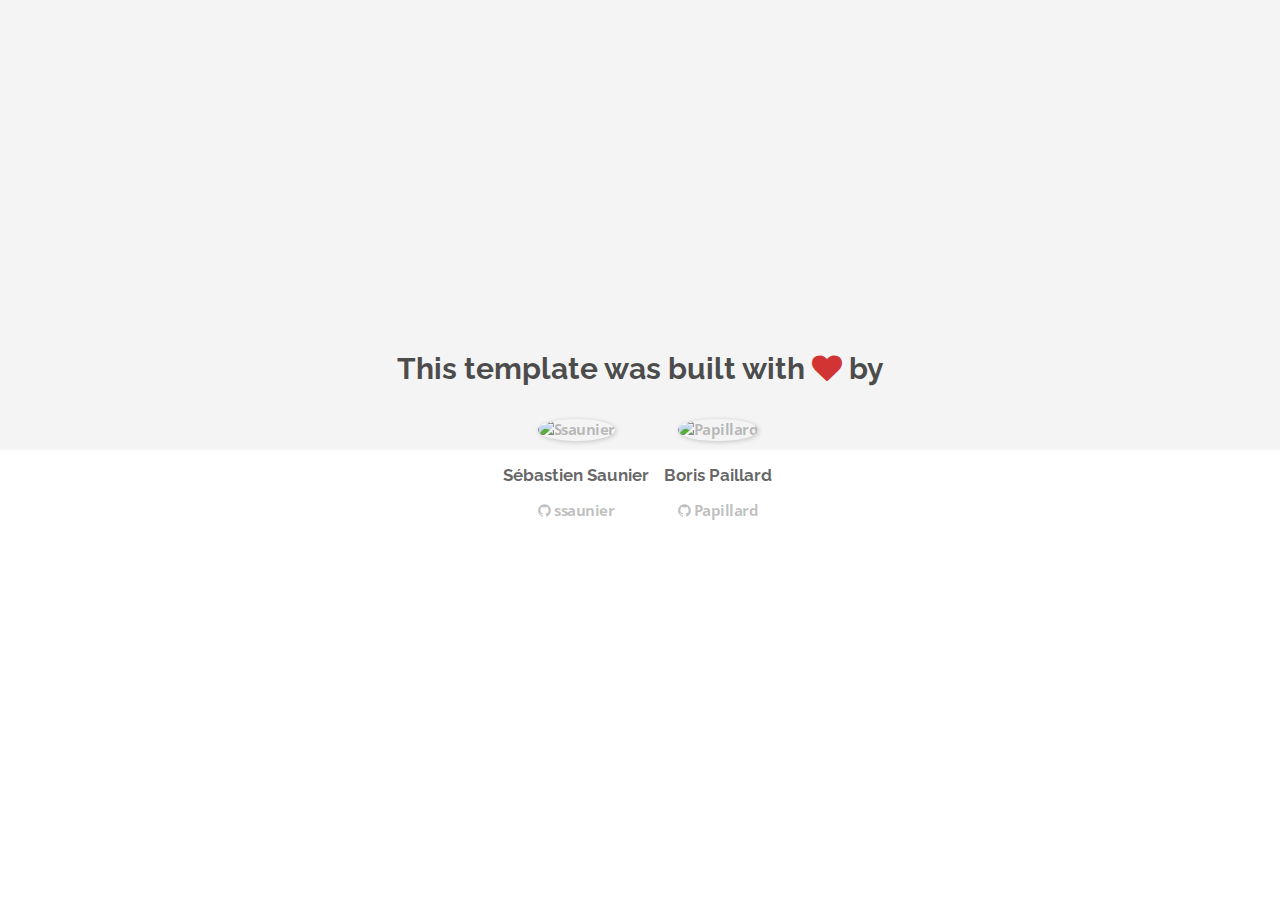
==== about.html @ b21d9deb "Automated commit at 2017-11-13 10:10:42 UTC by middleman-deploy 2.0.0-alpha" ====
<!doctype html>
<html>
  <head>
    <meta charset="utf-8">
    <meta http-equiv="x-ua-compatible" content="ie=edge">
    <meta name="viewport"
          content="width=device-width, initial-scale=1, shrink-to-fit=no">
    <!-- Use the title from a page's frontmatter if it has one -->
    <title>Le Wagon - Middleman - About</title>
    <link href="stylesheets/application-3c48b980.css" rel="stylesheet" />
    <script src="javascripts/application-93de88c9.js"></script>
    <link href="images/favicon-f15af148.png" rel="icon" type="image/png" />
  </head>
  <body>
    <div id="about">
  <div class="about-content">
    <h1>This template was built with <i class="fa fa-heart"></i> by</h1>
    <ul class="list-inline">
        <li>
<a href="https://kitt.lewagon.com/alumni/ssaunier" target="_blank">            <img src="https://kitt.lewagon.com/placeholder/users/ssaunier" class="img-circle" alt="Ssaunier" />
</a>          <h2>Sébastien Saunier</h2>
          <p>
<a href="https://github.com/ssaunier" target="_blank">              <i class="fa fa-github"></i> ssaunier
</a>          </p>
        </li>
        <li>
<a href="https://kitt.lewagon.com/alumni/Papillard" target="_blank">            <img src="https://kitt.lewagon.com/placeholder/users/Papillard" class="img-circle" alt="Papillard" />
</a>          <h2>Boris Paillard</h2>
          <p>
<a href="https://github.com/Papillard" target="_blank">              <i class="fa fa-github"></i> Papillard
</a>          </p>
        </li>
    </ul>
  </div>
</div>

  </body>
</html>
---- stylesheets/application-3c48b980.css ----
@import url("https://fonts.googleapis.com/css?family=Open+Sans:400,300,700|Raleway:400,100,300,700,500");/*!
 * Bootstrap v3.3.7 (http://getbootstrap.com)
 * Copyright 2011-2016 Twitter, Inc.
 * Licensed under MIT (https://github.com/twbs/bootstrap/blob/master/LICENSE)
 *//*! normalize.css v3.0.3 | MIT License | github.com/necolas/normalize.css */html{font-family:sans-serif;-ms-text-size-adjust:100%;-webkit-text-size-adjust:100%}body{margin:0}article,aside,details,figcaption,figure,footer,header,hgroup,main,menu,nav,section,summary{display:block}audio,canvas,progress,video{display:inline-block;vertical-align:baseline}audio:not([controls]){display:none;height:0}[hidden],template{display:none}a{background-color:transparent}a:active,a:hover{outline:0}abbr[title]{border-bottom:1px dotted}b,strong{font-weight:bold}dfn{font-style:italic}h1{font-size:2em;margin:0.67em 0}mark{background:#ff0;color:#000}small{font-size:80%}sub,sup{font-size:75%;line-height:0;position:relative;vertical-align:baseline}sup{top:-0.5em}sub{bottom:-0.25em}img{border:0}svg:not(:root){overflow:hidden}figure{margin:1em 40px}hr{-webkit-box-sizing:content-box;box-sizing:content-box;height:0}pre{overflow:auto}code,kbd,pre,samp{font-family:monospace, monospace;font-size:1em}button,input,optgroup,select,textarea{color:inherit;font:inherit;margin:0}button{overflow:visible}button,select{text-transform:none}button,html input[type="button"],input[type="reset"],input[type="submit"]{-webkit-appearance:button;cursor:pointer}button[disabled],html input[disabled]{cursor:default}button::-moz-focus-inner,input::-moz-focus-inner{border:0;padding:0}input{line-height:normal}input[type="checkbox"],input[type="radio"]{-webkit-box-sizing:border-box;box-sizing:border-box;padding:0}input[type="number"]::-webkit-inner-spin-button,input[type="number"]::-webkit-outer-spin-button{height:auto}input[type="search"]{-webkit-appearance:textfield;-webkit-box-sizing:content-box;box-sizing:content-box}input[type="search"]::-webkit-search-cancel-button,input[type="search"]::-webkit-search-decoration{-webkit-appearance:none}fieldset{border:1px solid #c0c0c0;margin:0 2px;padding:0.35em 0.625em 0.75em}legend{border:0;padding:0}textarea{overflow:auto}optgroup{font-weight:bold}table{border-collapse:collapse;border-spacing:0}td,th{padding:0}/*! Source: https://github.com/h5bp/html5-boilerplate/blob/master/src/css/main.css */@media print{*,*:before,*:after{background:transparent !important;color:#000 !important;-webkit-box-shadow:none !important;box-shadow:none !important;text-shadow:none !important}a,a:visited{text-decoration:underline}a[href]:after{content:" (" attr(href) ")"}abbr[title]:after{content:" (" attr(title) ")"}a[href^="#"]:after,a[href^="javascript:"]:after{content:""}pre,blockquote{border:1px solid #999;page-break-inside:avoid}thead{display:table-header-group}tr,img{page-break-inside:avoid}img{max-width:100% !important}p,h2,h3{orphans:3;widows:3}h2,h3{page-break-after:avoid}.navbar{display:none}.btn>.caret,.dropup>.btn>.caret{border-top-color:#000 !important}.label{border:1px solid #000}.table{border-collapse:collapse !important}.table td,.table th{background-color:#fff !important}.table-bordered th,.table-bordered td{border:1px solid #ddd !important}}@font-face{font-family:'Glyphicons Halflings';src:url("../assets/bootstrap/glyphicons-halflings-regular-86b6f62b.eot");src:url("../assets/bootstrap/glyphicons-halflings-regular-86b6f62b.eot?#iefix") format("embedded-opentype"),url("../assets/bootstrap/glyphicons-halflings-regular-ca35b697.woff2") format("woff2"),url("../assets/bootstrap/glyphicons-halflings-regular-278e49a8.woff") format("woff"),url("../assets/bootstrap/glyphicons-halflings-regular-44bc1850.ttf") format("truetype"),url("../assets/bootstrap/glyphicons-halflings-regular-de51a849.svg#glyphicons_halflingsregular") format("svg")}.glyphicon{position:relative;top:1px;display:inline-block;font-family:'Glyphicons Halflings';font-style:normal;font-weight:normal;line-height:1;-webkit-font-smoothing:antialiased;-moz-osx-font-smoothing:grayscale}.glyphicon-asterisk:before{content:"\002a"}.glyphicon-plus:before{content:"\002b"}.glyphicon-euro:before,.glyphicon-eur:before{content:"\20ac"}.glyphicon-minus:before{content:"\2212"}.glyphicon-cloud:before{content:"\2601"}.glyphicon-envelope:before{content:"\2709"}.glyphicon-pencil:before{content:"\270f"}.glyphicon-glass:before{content:"\e001"}.glyphicon-music:before{content:"\e002"}.glyphicon-search:before{content:"\e003"}.glyphicon-heart:before{content:"\e005"}.glyphicon-star:before{content:"\e006"}.glyphicon-star-empty:before{content:"\e007"}.glyphicon-user:before{content:"\e008"}.glyphicon-film:before{content:"\e009"}.glyphicon-th-large:before{content:"\e010"}.glyphicon-th:before{content:"\e011"}.glyphicon-th-list:before{content:"\e012"}.glyphicon-ok:before{content:"\e013"}.glyphicon-remove:before{content:"\e014"}.glyphicon-zoom-in:before{content:"\e015"}.glyphicon-zoom-out:before{content:"\e016"}.glyphicon-off:before{content:"\e017"}.glyphicon-signal:before{content:"\e018"}.glyphicon-cog:before{content:"\e019"}.glyphicon-trash:before{content:"\e020"}.glyphicon-home:before{content:"\e021"}.glyphicon-file:before{content:"\e022"}.glyphicon-time:before{content:"\e023"}.glyphicon-road:before{content:"\e024"}.glyphicon-download-alt:before{content:"\e025"}.glyphicon-download:before{content:"\e026"}.glyphicon-upload:before{content:"\e027"}.glyphicon-inbox:before{content:"\e028"}.glyphicon-play-circle:before{content:"\e029"}.glyphicon-repeat:before{content:"\e030"}.glyphicon-refresh:before{content:"\e031"}.glyphicon-list-alt:before{content:"\e032"}.glyphicon-lock:before{content:"\e033"}.glyphicon-flag:before{content:"\e034"}.glyphicon-headphones:before{content:"\e035"}.glyphicon-volume-off:before{content:"\e036"}.glyphicon-volume-down:before{content:"\e037"}.glyphicon-volume-up:before{content:"\e038"}.glyphicon-qrcode:before{content:"\e039"}.glyphicon-barcode:before{content:"\e040"}.glyphicon-tag:before{content:"\e041"}.glyphicon-tags:before{content:"\e042"}.glyphicon-book:before{content:"\e043"}.glyphicon-bookmark:before{content:"\e044"}.glyphicon-print:before{content:"\e045"}.glyphicon-camera:before{content:"\e046"}.glyphicon-font:before{content:"\e047"}.glyphicon-bold:before{content:"\e048"}.glyphicon-italic:before{content:"\e049"}.glyphicon-text-height:before{content:"\e050"}.glyphicon-text-width:before{content:"\e051"}.glyphicon-align-left:before{content:"\e052"}.glyphicon-align-center:before{content:"\e053"}.glyphicon-align-right:before{content:"\e054"}.glyphicon-align-justify:before{content:"\e055"}.glyphicon-list:before{content:"\e056"}.glyphicon-indent-left:before{content:"\e057"}.glyphicon-indent-right:before{content:"\e058"}.glyphicon-facetime-video:before{content:"\e059"}.glyphicon-picture:before{content:"\e060"}.glyphicon-map-marker:before{content:"\e062"}.glyphicon-adjust:before{content:"\e063"}.glyphicon-tint:before{content:"\e064"}.glyphicon-edit:before{content:"\e065"}.glyphicon-share:before{content:"\e066"}.glyphicon-check:before{content:"\e067"}.glyphicon-move:before{content:"\e068"}.glyphicon-step-backward:before{content:"\e069"}.glyphicon-fast-backward:before{content:"\e070"}.glyphicon-backward:before{content:"\e071"}.glyphicon-play:before{content:"\e072"}.glyphicon-pause:before{content:"\e073"}.glyphicon-stop:before{content:"\e074"}.glyphicon-forward:before{content:"\e075"}.glyphicon-fast-forward:before{content:"\e076"}.glyphicon-step-forward:before{content:"\e077"}.glyphicon-eject:before{content:"\e078"}.glyphicon-chevron-left:before{content:"\e079"}.glyphicon-chevron-right:before{content:"\e080"}.glyphicon-plus-sign:before{content:"\e081"}.glyphicon-minus-sign:before{content:"\e082"}.glyphicon-remove-sign:before{content:"\e083"}.glyphicon-ok-sign:before{content:"\e084"}.glyphicon-question-sign:before{content:"\e085"}.glyphicon-info-sign:before{content:"\e086"}.glyphicon-screenshot:before{content:"\e087"}.glyphicon-remove-circle:before{content:"\e088"}.glyphicon-ok-circle:before{content:"\e089"}.glyphicon-ban-circle:before{content:"\e090"}.glyphicon-arrow-left:before{content:"\e091"}.glyphicon-arrow-right:before{content:"\e092"}.glyphicon-arrow-up:before{content:"\e093"}.glyphicon-arrow-down:before{content:"\e094"}.glyphicon-share-alt:before{content:"\e095"}.glyphicon-resize-full:before{content:"\e096"}.glyphicon-resize-small:before{content:"\e097"}.glyphicon-exclamation-sign:before{content:"\e101"}.glyphicon-gift:before{content:"\e102"}.glyphicon-leaf:before{content:"\e103"}.glyphicon-fire:before{content:"\e104"}.glyphicon-eye-open:before{content:"\e105"}.glyphicon-eye-close:before{content:"\e106"}.glyphicon-warning-sign:before{content:"\e107"}.glyphicon-plane:before{content:"\e108"}.glyphicon-calendar:before{content:"\e109"}.glyphicon-random:before{content:"\e110"}.glyphicon-comment:before{content:"\e111"}.glyphicon-magnet:before{content:"\e112"}.glyphicon-chevron-up:before{content:"\e113"}.glyphicon-chevron-down:before{content:"\e114"}.glyphicon-retweet:before{content:"\e115"}.glyphicon-shopping-cart:before{content:"\e116"}.glyphicon-folder-close:before{content:"\e117"}.glyphicon-folder-open:before{content:"\e118"}.glyphicon-resize-vertical:before{content:"\e119"}.glyphicon-resize-horizontal:before{content:"\e120"}.glyphicon-hdd:before{content:"\e121"}.glyphicon-bullhorn:before{content:"\e122"}.glyphicon-bell:before{content:"\e123"}.glyphicon-certificate:before{content:"\e124"}.glyphicon-thumbs-up:before{content:"\e125"}.glyphicon-thumbs-down:before{content:"\e126"}.glyphicon-hand-right:before{content:"\e127"}.glyphicon-hand-left:before{content:"\e128"}.glyphicon-hand-up:before{content:"\e129"}.glyphicon-hand-down:before{content:"\e130"}.glyphicon-circle-arrow-right:before{content:"\e131"}.glyphicon-circle-arrow-left:before{content:"\e132"}.glyphicon-circle-arrow-up:before{content:"\e133"}.glyphicon-circle-arrow-down:before{content:"\e134"}.glyphicon-globe:before{content:"\e135"}.glyphicon-wrench:before{content:"\e136"}.glyphicon-tasks:before{content:"\e137"}.glyphicon-filter:before{content:"\e138"}.glyphicon-briefcase:before{content:"\e139"}.glyphicon-fullscreen:before{content:"\e140"}.glyphicon-dashboard:before{content:"\e141"}.glyphicon-paperclip:before{content:"\e142"}.glyphicon-heart-empty:before{content:"\e143"}.glyphicon-link:before{content:"\e144"}.glyphicon-phone:before{content:"\e145"}.glyphicon-pushpin:before{content:"\e146"}.glyphicon-usd:before{content:"\e148"}.glyphicon-gbp:before{content:"\e149"}.glyphicon-sort:before{content:"\e150"}.glyphicon-sort-by-alphabet:before{content:"\e151"}.glyphicon-sort-by-alphabet-alt:before{content:"\e152"}.glyphicon-sort-by-order:before{content:"\e153"}.glyphicon-sort-by-order-alt:before{content:"\e154"}.glyphicon-sort-by-attributes:before{content:"\e155"}.glyphicon-sort-by-attributes-alt:before{content:"\e156"}.glyphicon-unchecked:before{content:"\e157"}.glyphicon-expand:before{content:"\e158"}.glyphicon-collapse-down:before{content:"\e159"}.glyphicon-collapse-up:before{content:"\e160"}.glyphicon-log-in:before{content:"\e161"}.glyphicon-flash:before{content:"\e162"}.glyphicon-log-out:before{content:"\e163"}.glyphicon-new-window:before{content:"\e164"}.glyphicon-record:before{content:"\e165"}.glyphicon-save:before{content:"\e166"}.glyphicon-open:before{content:"\e167"}.glyphicon-saved:before{content:"\e168"}.glyphicon-import:before{content:"\e169"}.glyphicon-export:before{content:"\e170"}.glyphicon-send:before{content:"\e171"}.glyphicon-floppy-disk:before{content:"\e172"}.glyphicon-floppy-saved:before{content:"\e173"}.glyphicon-floppy-remove:before{content:"\e174"}.glyphicon-floppy-save:before{content:"\e175"}.glyphicon-floppy-open:before{content:"\e176"}.glyphicon-credit-card:before{content:"\e177"}.glyphicon-transfer:before{content:"\e178"}.glyphicon-cutlery:before{content:"\e179"}.glyphicon-header:before{content:"\e180"}.glyphicon-compressed:before{content:"\e181"}.glyphicon-earphone:before{content:"\e182"}.glyphicon-phone-alt:before{content:"\e183"}.glyphicon-tower:before{content:"\e184"}.glyphicon-stats:before{content:"\e185"}.glyphicon-sd-video:before{content:"\e186"}.glyphicon-hd-video:before{content:"\e187"}.glyphicon-subtitles:before{content:"\e188"}.glyphicon-sound-stereo:before{content:"\e189"}.glyphicon-sound-dolby:before{content:"\e190"}.glyphicon-sound-5-1:before{content:"\e191"}.glyphicon-sound-6-1:before{content:"\e192"}.glyphicon-sound-7-1:before{content:"\e193"}.glyphicon-copyright-mark:before{content:"\e194"}.glyphicon-registration-mark:before{content:"\e195"}.glyphicon-cloud-download:before{content:"\e197"}.glyphicon-cloud-upload:before{content:"\e198"}.glyphicon-tree-conifer:before{content:"\e199"}.glyphicon-tree-deciduous:before{content:"\e200"}.glyphicon-cd:before{content:"\e201"}.glyphicon-save-file:before{content:"\e202"}.glyphicon-open-file:before{content:"\e203"}.glyphicon-level-up:before{content:"\e204"}.glyphicon-copy:before{content:"\e205"}.glyphicon-paste:before{content:"\e206"}.glyphicon-alert:before{content:"\e209"}.glyphicon-equalizer:before{content:"\e210"}.glyphicon-king:before{content:"\e211"}.glyphicon-queen:before{content:"\e212"}.glyphicon-pawn:before{content:"\e213"}.glyphicon-bishop:before{content:"\e214"}.glyphicon-knight:before{content:"\e215"}.glyphicon-baby-formula:before{content:"\e216"}.glyphicon-tent:before{content:"\26fa"}.glyphicon-blackboard:before{content:"\e218"}.glyphicon-bed:before{content:"\e219"}.glyphicon-apple:before{content:"\f8ff"}.glyphicon-erase:before{content:"\e221"}.glyphicon-hourglass:before{content:"\231b"}.glyphicon-lamp:before{content:"\e223"}.glyphicon-duplicate:before{content:"\e224"}.glyphicon-piggy-bank:before{content:"\e225"}.glyphicon-scissors:before{content:"\e226"}.glyphicon-bitcoin:before{content:"\e227"}.glyphicon-btc:before{content:"\e227"}.glyphicon-xbt:before{content:"\e227"}.glyphicon-yen:before{content:"\00a5"}.glyphicon-jpy:before{content:"\00a5"}.glyphicon-ruble:before{content:"\20bd"}.glyphicon-rub:before{content:"\20bd"}.glyphicon-scale:before{content:"\e230"}.glyphicon-ice-lolly:before{content:"\e231"}.glyphicon-ice-lolly-tasted:before{content:"\e232"}.glyphicon-education:before{content:"\e233"}.glyphicon-option-horizontal:before{content:"\e234"}.glyphicon-option-vertical:before{content:"\e235"}.glyphicon-menu-hamburger:before{content:"\e236"}.glyphicon-modal-window:before{content:"\e237"}.glyphicon-oil:before{content:"\e238"}.glyphicon-grain:before{content:"\e239"}.glyphicon-sunglasses:before{content:"\e240"}.glyphicon-text-size:before{content:"\e241"}.glyphicon-text-color:before{content:"\e242"}.glyphicon-text-background:before{content:"\e243"}.glyphicon-object-align-top:before{content:"\e244"}.glyphicon-object-align-bottom:before{content:"\e245"}.glyphicon-object-align-horizontal:before{content:"\e246"}.glyphicon-object-align-left:before{content:"\e247"}.glyphicon-object-align-vertical:before{content:"\e248"}.glyphicon-object-align-right:before{content:"\e249"}.glyphicon-triangle-right:before{content:"\e250"}.glyphicon-triangle-left:before{content:"\e251"}.glyphicon-triangle-bottom:before{content:"\e252"}.glyphicon-triangle-top:before{content:"\e253"}.glyphicon-console:before{content:"\e254"}.glyphicon-superscript:before{content:"\e255"}.glyphicon-subscript:before{content:"\e256"}.glyphicon-menu-left:before{content:"\e257"}.glyphicon-menu-right:before{content:"\e258"}.glyphicon-menu-down:before{content:"\e259"}.glyphicon-menu-up:before{content:"\e260"}*{-webkit-box-sizing:border-box;box-sizing:border-box}*:before,*:after{-webkit-box-sizing:border-box;box-sizing:border-box}html{font-size:10px;-webkit-tap-highlight-color:transparent}body{font-family:"Open Sans", "Helvetica", "sans-serif";font-size:18px;line-height:1.42857143;color:#333333;background-color:#F4F4F4}input,button,select,textarea{font-family:inherit;font-size:inherit;line-height:inherit}a{color:#469AE0;text-decoration:none}a:hover,a:focus{color:#1f74ba;text-decoration:underline}a:focus{outline:5px auto -webkit-focus-ring-color;outline-offset:-2px}figure{margin:0}img{vertical-align:middle}.img-responsive{display:block;max-width:100%;height:auto}.img-rounded{border-radius:2px}.img-thumbnail{padding:4px;line-height:1.42857143;background-color:#F4F4F4;border:1px solid #ddd;border-radius:2px;-webkit-transition:all 0.2s ease-in-out;transition:all 0.2s ease-in-out;display:inline-block;max-width:100%;height:auto}.img-circle{border-radius:50%}hr{margin-top:25px;margin-bottom:25px;border:0;border-top:1px solid #eeeeee}.sr-only{position:absolute;width:1px;height:1px;margin:-1px;padding:0;overflow:hidden;clip:rect(0, 0, 0, 0);border:0}.sr-only-focusable:active,.sr-only-focusable:focus{position:static;width:auto;height:auto;margin:0;overflow:visible;clip:auto}[role="button"]{cursor:pointer}h1,h2,h3,h4,h5,h6,.h1,.h2,.h3,.h4,.h5,.h6{font-family:"Raleway", "Helvetica", "sans-serif";font-weight:500;line-height:1.1;color:inherit}h1 small,h1 .small,h2 small,h2 .small,h3 small,h3 .small,h4 small,h4 .small,h5 small,h5 .small,h6 small,h6 .small,.h1 small,.h1 .small,.h2 small,.h2 .small,.h3 small,.h3 .small,.h4 small,.h4 .small,.h5 small,.h5 .small,.h6 small,.h6 .small{font-weight:normal;line-height:1;color:#777777}h1,.h1,h2,.h2,h3,.h3{margin-top:25px;margin-bottom:12.5px}h1 small,h1 .small,.h1 small,.h1 .small,h2 small,h2 .small,.h2 small,.h2 .small,h3 small,h3 .small,.h3 small,.h3 .small{font-size:65%}h4,.h4,h5,.h5,h6,.h6{margin-top:12.5px;margin-bottom:12.5px}h4 small,h4 .small,.h4 small,.h4 .small,h5 small,h5 .small,.h5 small,.h5 .small,h6 small,h6 .small,.h6 small,.h6 .small{font-size:75%}h1,.h1{font-size:46px}h2,.h2{font-size:38px}h3,.h3{font-size:31px}h4,.h4{font-size:23px}h5,.h5{font-size:18px}h6,.h6{font-size:16px}p{margin:0 0 12.5px}.lead{margin-bottom:25px;font-size:20px;font-weight:300;line-height:1.4}@media (min-width: 768px){.lead{font-size:27px}}small,.small{font-size:88%}mark,.mark{background-color:#fcf8e3;padding:.2em}.text-left{text-align:left}.text-right{text-align:right}.text-center{text-align:center}.text-justify{text-align:justify}.text-nowrap{white-space:nowrap}.text-lowercase{text-transform:lowercase}.text-uppercase,.initialism{text-transform:uppercase}.text-capitalize{text-transform:capitalize}.text-muted{color:#777777}.text-primary{color:#469AE0}a.text-primary:hover,a.text-primary:focus{color:#2381d0}.text-success{color:#3c763d}a.text-success:hover,a.text-success:focus{color:#2b542c}.text-info{color:#31708f}a.text-info:hover,a.text-info:focus{color:#245269}.text-warning{color:#8a6d3b}a.text-warning:hover,a.text-warning:focus{color:#66512c}.text-danger{color:#a94442}a.text-danger:hover,a.text-danger:focus{color:#843534}.bg-primary{color:#fff}.bg-primary{background-color:#469AE0}a.bg-primary:hover,a.bg-primary:focus{background-color:#2381d0}.bg-success{background-color:#dff0d8}a.bg-success:hover,a.bg-success:focus{background-color:#c1e2b3}.bg-info{background-color:#d9edf7}a.bg-info:hover,a.bg-info:focus{background-color:#afd9ee}.bg-warning{background-color:#fcf8e3}a.bg-warning:hover,a.bg-warning:focus{background-color:#f7ecb5}.bg-danger{background-color:#f2dede}a.bg-danger:hover,a.bg-danger:focus{background-color:#e4b9b9}.page-header{padding-bottom:11.5px;margin:50px 0 25px;border-bottom:1px solid #eeeeee}ul,ol{margin-top:0;margin-bottom:12.5px}ul ul,ul ol,ol ul,ol ol{margin-bottom:0}.list-unstyled{padding-left:0;list-style:none}.list-inline{padding-left:0;list-style:none;margin-left:-5px}.list-inline>li{display:inline-block;padding-left:5px;padding-right:5px}dl{margin-top:0;margin-bottom:25px}dt,dd{line-height:1.42857143}dt{font-weight:bold}dd{margin-left:0}.dl-horizontal dd:before,.dl-horizontal dd:after{content:" ";display:table}.dl-horizontal dd:after{clear:both}@media (min-width: 768px){.dl-horizontal dt{float:left;width:160px;clear:left;text-align:right;overflow:hidden;text-overflow:ellipsis;white-space:nowrap}.dl-horizontal dd{margin-left:180px}}abbr[title],abbr[data-original-title]{cursor:help;border-bottom:1px dotted #777777}.initialism{font-size:90%}blockquote{padding:12.5px 25px;margin:0 0 25px;font-size:22.5px;border-left:5px solid #eeeeee}blockquote p:last-child,blockquote ul:last-child,blockquote ol:last-child{margin-bottom:0}blockquote footer,blockquote small,blockquote .small{display:block;font-size:80%;line-height:1.42857143;color:#777777}blockquote footer:before,blockquote small:before,blockquote .small:before{content:'\2014 \00A0'}.blockquote-reverse,blockquote.pull-right{padding-right:15px;padding-left:0;border-right:5px solid #eeeeee;border-left:0;text-align:right}.blockquote-reverse footer:before,.blockquote-reverse small:before,.blockquote-reverse .small:before,blockquote.pull-right footer:before,blockquote.pull-right small:before,blockquote.pull-right .small:before{content:''}.blockquote-reverse footer:after,.blockquote-reverse small:after,.blockquote-reverse .small:after,blockquote.pull-right footer:after,blockquote.pull-right small:after,blockquote.pull-right .small:after{content:'\00A0 \2014'}address{margin-bottom:25px;font-style:normal;line-height:1.42857143}code,kbd,pre,samp{font-family:Menlo, Monaco, Consolas, "Courier New", monospace}code{padding:2px 4px;font-size:90%;color:#c7254e;background-color:#f9f2f4;border-radius:2px}kbd{padding:2px 4px;font-size:90%;color:#fff;background-color:#333;border-radius:2px;-webkit-box-shadow:inset 0 -1px 0 rgba(0,0,0,0.25);box-shadow:inset 0 -1px 0 rgba(0,0,0,0.25)}kbd kbd{padding:0;font-size:100%;font-weight:bold;-webkit-box-shadow:none;box-shadow:none}pre{display:block;padding:12px;margin:0 0 12.5px;font-size:17px;line-height:1.42857143;word-break:break-all;word-wrap:break-word;color:#333333;background-color:#f5f5f5;border:1px solid #ccc;border-radius:2px}pre code{padding:0;font-size:inherit;color:inherit;white-space:pre-wrap;background-color:transparent;border-radius:0}.pre-scrollable{max-height:340px;overflow-y:scroll}.container{margin-right:auto;margin-left:auto;padding-left:15px;padding-right:15px}.container:before,.container:after{content:" ";display:table}.container:after{clear:both}@media (min-width: 768px){.container{width:750px}}@media (min-width: 992px){.container{width:970px}}@media (min-width: 1200px){.container{width:1170px}}.container-fluid{margin-right:auto;margin-left:auto;padding-left:15px;padding-right:15px}.container-fluid:before,.container-fluid:after{content:" ";display:table}.container-fluid:after{clear:both}.row{margin-left:-15px;margin-right:-15px}.row:before,.row:after{content:" ";display:table}.row:after{clear:both}.col-xs-1,.col-sm-1,.col-md-1,.col-lg-1,.col-xs-2,.col-sm-2,.col-md-2,.col-lg-2,.col-xs-3,.col-sm-3,.col-md-3,.col-lg-3,.col-xs-4,.col-sm-4,.col-md-4,.col-lg-4,.col-xs-5,.col-sm-5,.col-md-5,.col-lg-5,.col-xs-6,.col-sm-6,.col-md-6,.col-lg-6,.col-xs-7,.col-sm-7,.col-md-7,.col-lg-7,.col-xs-8,.col-sm-8,.col-md-8,.col-lg-8,.col-xs-9,.col-sm-9,.col-md-9,.col-lg-9,.col-xs-10,.col-sm-10,.col-md-10,.col-lg-10,.col-xs-11,.col-sm-11,.col-md-11,.col-lg-11,.col-xs-12,.col-sm-12,.col-md-12,.col-lg-12{position:relative;min-height:1px;padding-left:15px;padding-right:15px}.col-xs-1,.col-xs-2,.col-xs-3,.col-xs-4,.col-xs-5,.col-xs-6,.col-xs-7,.col-xs-8,.col-xs-9,.col-xs-10,.col-xs-11,.col-xs-12{float:left}.col-xs-1{width:8.33333333%}.col-xs-2{width:16.66666667%}.col-xs-3{width:25%}.col-xs-4{width:33.33333333%}.col-xs-5{width:41.66666667%}.col-xs-6{width:50%}.col-xs-7{width:58.33333333%}.col-xs-8{width:66.66666667%}.col-xs-9{width:75%}.col-xs-10{width:83.33333333%}.col-xs-11{width:91.66666667%}.col-xs-12{width:100%}.col-xs-pull-0{right:auto}.col-xs-pull-1{right:8.33333333%}.col-xs-pull-2{right:16.66666667%}.col-xs-pull-3{right:25%}.col-xs-pull-4{right:33.33333333%}.col-xs-pull-5{right:41.66666667%}.col-xs-pull-6{right:50%}.col-xs-pull-7{right:58.33333333%}.col-xs-pull-8{right:66.66666667%}.col-xs-pull-9{right:75%}.col-xs-pull-10{right:83.33333333%}.col-xs-pull-11{right:91.66666667%}.col-xs-pull-12{right:100%}.col-xs-push-0{left:auto}.col-xs-push-1{left:8.33333333%}.col-xs-push-2{left:16.66666667%}.col-xs-push-3{left:25%}.col-xs-push-4{left:33.33333333%}.col-xs-push-5{left:41.66666667%}.col-xs-push-6{left:50%}.col-xs-push-7{left:58.33333333%}.col-xs-push-8{left:66.66666667%}.col-xs-push-9{left:75%}.col-xs-push-10{left:83.33333333%}.col-xs-push-11{left:91.66666667%}.col-xs-push-12{left:100%}.col-xs-offset-0{margin-left:0%}.col-xs-offset-1{margin-left:8.33333333%}.col-xs-offset-2{margin-left:16.66666667%}.col-xs-offset-3{margin-left:25%}.col-xs-offset-4{margin-left:33.33333333%}.col-xs-offset-5{margin-left:41.66666667%}.col-xs-offset-6{margin-left:50%}.col-xs-offset-7{margin-left:58.33333333%}.col-xs-offset-8{margin-left:66.66666667%}.col-xs-offset-9{margin-left:75%}.col-xs-offset-10{margin-left:83.33333333%}.col-xs-offset-11{margin-left:91.66666667%}.col-xs-offset-12{margin-left:100%}@media (min-width: 768px){.col-sm-1,.col-sm-2,.col-sm-3,.col-sm-4,.col-sm-5,.col-sm-6,.col-sm-7,.col-sm-8,.col-sm-9,.col-sm-10,.col-sm-11,.col-sm-12{float:left}.col-sm-1{width:8.33333333%}.col-sm-2{width:16.66666667%}.col-sm-3{width:25%}.col-sm-4{width:33.33333333%}.col-sm-5{width:41.66666667%}.col-sm-6{width:50%}.col-sm-7{width:58.33333333%}.col-sm-8{width:66.66666667%}.col-sm-9{width:75%}.col-sm-10{width:83.33333333%}.col-sm-11{width:91.66666667%}.col-sm-12{width:100%}.col-sm-pull-0{right:auto}.col-sm-pull-1{right:8.33333333%}.col-sm-pull-2{right:16.66666667%}.col-sm-pull-3{right:25%}.col-sm-pull-4{right:33.33333333%}.col-sm-pull-5{right:41.66666667%}.col-sm-pull-6{right:50%}.col-sm-pull-7{right:58.33333333%}.col-sm-pull-8{right:66.66666667%}.col-sm-pull-9{right:75%}.col-sm-pull-10{right:83.33333333%}.col-sm-pull-11{right:91.66666667%}.col-sm-pull-12{right:100%}.col-sm-push-0{left:auto}.col-sm-push-1{left:8.33333333%}.col-sm-push-2{left:16.66666667%}.col-sm-push-3{left:25%}.col-sm-push-4{left:33.33333333%}.col-sm-push-5{left:41.66666667%}.col-sm-push-6{left:50%}.col-sm-push-7{left:58.33333333%}.col-sm-push-8{left:66.66666667%}.col-sm-push-9{left:75%}.col-sm-push-10{left:83.33333333%}.col-sm-push-11{left:91.66666667%}.col-sm-push-12{left:100%}.col-sm-offset-0{margin-left:0%}.col-sm-offset-1{margin-left:8.33333333%}.col-sm-offset-2{margin-left:16.66666667%}.col-sm-offset-3{margin-left:25%}.col-sm-offset-4{margin-left:33.33333333%}.col-sm-offset-5{margin-left:41.66666667%}.col-sm-offset-6{margin-left:50%}.col-sm-offset-7{margin-left:58.33333333%}.col-sm-offset-8{margin-left:66.66666667%}.col-sm-offset-9{margin-left:75%}.col-sm-offset-10{margin-left:83.33333333%}.col-sm-offset-11{margin-left:91.66666667%}.col-sm-offset-12{margin-left:100%}}@media (min-width: 992px){.col-md-1,.col-md-2,.col-md-3,.col-md-4,.col-md-5,.col-md-6,.col-md-7,.col-md-8,.col-md-9,.col-md-10,.col-md-11,.col-md-12{float:left}.col-md-1{width:8.33333333%}.col-md-2{width:16.66666667%}.col-md-3{width:25%}.col-md-4{width:33.33333333%}.col-md-5{width:41.66666667%}.col-md-6{width:50%}.col-md-7{width:58.33333333%}.col-md-8{width:66.66666667%}.col-md-9{width:75%}.col-md-10{width:83.33333333%}.col-md-11{width:91.66666667%}.col-md-12{width:100%}.col-md-pull-0{right:auto}.col-md-pull-1{right:8.33333333%}.col-md-pull-2{right:16.66666667%}.col-md-pull-3{right:25%}.col-md-pull-4{right:33.33333333%}.col-md-pull-5{right:41.66666667%}.col-md-pull-6{right:50%}.col-md-pull-7{right:58.33333333%}.col-md-pull-8{right:66.66666667%}.col-md-pull-9{right:75%}.col-md-pull-10{right:83.33333333%}.col-md-pull-11{right:91.66666667%}.col-md-pull-12{right:100%}.col-md-push-0{left:auto}.col-md-push-1{left:8.33333333%}.col-md-push-2{left:16.66666667%}.col-md-push-3{left:25%}.col-md-push-4{left:33.33333333%}.col-md-push-5{left:41.66666667%}.col-md-push-6{left:50%}.col-md-push-7{left:58.33333333%}.col-md-push-8{left:66.66666667%}.col-md-push-9{left:75%}.col-md-push-10{left:83.33333333%}.col-md-push-11{left:91.66666667%}.col-md-push-12{left:100%}.col-md-offset-0{margin-left:0%}.col-md-offset-1{margin-left:8.33333333%}.col-md-offset-2{margin-left:16.66666667%}.col-md-offset-3{margin-left:25%}.col-md-offset-4{margin-left:33.33333333%}.col-md-offset-5{margin-left:41.66666667%}.col-md-offset-6{margin-left:50%}.col-md-offset-7{margin-left:58.33333333%}.col-md-offset-8{margin-left:66.66666667%}.col-md-offset-9{margin-left:75%}.col-md-offset-10{margin-left:83.33333333%}.col-md-offset-11{margin-left:91.66666667%}.col-md-offset-12{margin-left:100%}}@media (min-width: 1200px){.col-lg-1,.col-lg-2,.col-lg-3,.col-lg-4,.col-lg-5,.col-lg-6,.col-lg-7,.col-lg-8,.col-lg-9,.col-lg-10,.col-lg-11,.col-lg-12{float:left}.col-lg-1{width:8.33333333%}.col-lg-2{width:16.66666667%}.col-lg-3{width:25%}.col-lg-4{width:33.33333333%}.col-lg-5{width:41.66666667%}.col-lg-6{width:50%}.col-lg-7{width:58.33333333%}.col-lg-8{width:66.66666667%}.col-lg-9{width:75%}.col-lg-10{width:83.33333333%}.col-lg-11{width:91.66666667%}.col-lg-12{width:100%}.col-lg-pull-0{right:auto}.col-lg-pull-1{right:8.33333333%}.col-lg-pull-2{right:16.66666667%}.col-lg-pull-3{right:25%}.col-lg-pull-4{right:33.33333333%}.col-lg-pull-5{right:41.66666667%}.col-lg-pull-6{right:50%}.col-lg-pull-7{right:58.33333333%}.col-lg-pull-8{right:66.66666667%}.col-lg-pull-9{right:75%}.col-lg-pull-10{right:83.33333333%}.col-lg-pull-11{right:91.66666667%}.col-lg-pull-12{right:100%}.col-lg-push-0{left:auto}.col-lg-push-1{left:8.33333333%}.col-lg-push-2{left:16.66666667%}.col-lg-push-3{left:25%}.col-lg-push-4{left:33.33333333%}.col-lg-push-5{left:41.66666667%}.col-lg-push-6{left:50%}.col-lg-push-7{left:58.33333333%}.col-lg-push-8{left:66.66666667%}.col-lg-push-9{left:75%}.col-lg-push-10{left:83.33333333%}.col-lg-push-11{left:91.66666667%}.col-lg-push-12{left:100%}.col-lg-offset-0{margin-left:0%}.col-lg-offset-1{margin-left:8.33333333%}.col-lg-offset-2{margin-left:16.66666667%}.col-lg-offset-3{margin-left:25%}.col-lg-offset-4{margin-left:33.33333333%}.col-lg-offset-5{margin-left:41.66666667%}.col-lg-offset-6{margin-left:50%}.col-lg-offset-7{margin-left:58.33333333%}.col-lg-offset-8{margin-left:66.66666667%}.col-lg-offset-9{margin-left:75%}.col-lg-offset-10{margin-left:83.33333333%}.col-lg-offset-11{margin-left:91.66666667%}.col-lg-offset-12{margin-left:100%}}table{background-color:transparent}caption{padding-top:8px;padding-bottom:8px;color:#777777;text-align:left}th{text-align:left}.table{width:100%;max-width:100%;margin-bottom:25px}.table>thead>tr>th,.table>thead>tr>td,.table>tbody>tr>th,.table>tbody>tr>td,.table>tfoot>tr>th,.table>tfoot>tr>td{padding:8px;line-height:1.42857143;vertical-align:top;border-top:1px solid #ddd}.table>thead>tr>th{vertical-align:bottom;border-bottom:2px solid #ddd}.table>caption+thead>tr:first-child>th,.table>caption+thead>tr:first-child>td,.table>colgroup+thead>tr:first-child>th,.table>colgroup+thead>tr:first-child>td,.table>thead:first-child>tr:first-child>th,.table>thead:first-child>tr:first-child>td{border-top:0}.table>tbody+tbody{border-top:2px solid #ddd}.table .table{background-color:#F4F4F4}.table-condensed>thead>tr>th,.table-condensed>thead>tr>td,.table-condensed>tbody>tr>th,.table-condensed>tbody>tr>td,.table-condensed>tfoot>tr>th,.table-condensed>tfoot>tr>td{padding:5px}.table-bordered{border:1px solid #ddd}.table-bordered>thead>tr>th,.table-bordered>thead>tr>td,.table-bordered>tbody>tr>th,.table-bordered>tbody>tr>td,.table-bordered>tfoot>tr>th,.table-bordered>tfoot>tr>td{border:1px solid #ddd}.table-bordered>thead>tr>th,.table-bordered>thead>tr>td{border-bottom-width:2px}.table-striped>tbody>tr:nth-of-type(odd){background-color:#f9f9f9}.table-hover>tbody>tr:hover{background-color:#f5f5f5}table col[class*="col-"]{position:static;float:none;display:table-column}table td[class*="col-"],table th[class*="col-"]{position:static;float:none;display:table-cell}.table>thead>tr>td.active,.table>thead>tr>th.active,.table>thead>tr.active>td,.table>thead>tr.active>th,.table>tbody>tr>td.active,.table>tbody>tr>th.active,.table>tbody>tr.active>td,.table>tbody>tr.active>th,.table>tfoot>tr>td.active,.table>tfoot>tr>th.active,.table>tfoot>tr.active>td,.table>tfoot>tr.active>th{background-color:#f5f5f5}.table-hover>tbody>tr>td.active:hover,.table-hover>tbody>tr>th.active:hover,.table-hover>tbody>tr.active:hover>td,.table-hover>tbody>tr:hover>.active,.table-hover>tbody>tr.active:hover>th{background-color:#e8e8e8}.table>thead>tr>td.success,.table>thead>tr>th.success,.table>thead>tr.success>td,.table>thead>tr.success>th,.table>tbody>tr>td.success,.table>tbody>tr>th.success,.table>tbody>tr.success>td,.table>tbody>tr.success>th,.table>tfoot>tr>td.success,.table>tfoot>tr>th.success,.table>tfoot>tr.success>td,.table>tfoot>tr.success>th{background-color:#dff0d8}.table-hover>tbody>tr>td.success:hover,.table-hover>tbody>tr>th.success:hover,.table-hover>tbody>tr.success:hover>td,.table-hover>tbody>tr:hover>.success,.table-hover>tbody>tr.success:hover>th{background-color:#d0e9c6}.table>thead>tr>td.info,.table>thead>tr>th.info,.table>thead>tr.info>td,.table>thead>tr.info>th,.table>tbody>tr>td.info,.table>tbody>tr>th.info,.table>tbody>tr.info>td,.table>tbody>tr.info>th,.table>tfoot>tr>td.info,.table>tfoot>tr>th.info,.table>tfoot>tr.info>td,.table>tfoot>tr.info>th{background-color:#d9edf7}.table-hover>tbody>tr>td.info:hover,.table-hover>tbody>tr>th.info:hover,.table-hover>tbody>tr.info:hover>td,.table-hover>tbody>tr:hover>.info,.table-hover>tbody>tr.info:hover>th{background-color:#c4e3f3}.table>thead>tr>td.warning,.table>thead>tr>th.warning,.table>thead>tr.warning>td,.table>thead>tr.warning>th,.table>tbody>tr>td.warning,.table>tbody>tr>th.warning,.table>tbody>tr.warning>td,.table>tbody>tr.warning>th,.table>tfoot>tr>td.warning,.table>tfoot>tr>th.warning,.table>tfoot>tr.warning>td,.table>tfoot>tr.warning>th{background-color:#fcf8e3}.table-hover>tbody>tr>td.warning:hover,.table-hover>tbody>tr>th.warning:hover,.table-hover>tbody>tr.warning:hover>td,.table-hover>tbody>tr:hover>.warning,.table-hover>tbody>tr.warning:hover>th{background-color:#faf2cc}.table>thead>tr>td.danger,.table>thead>tr>th.danger,.table>thead>tr.danger>td,.table>thead>tr.danger>th,.table>tbody>tr>td.danger,.table>tbody>tr>th.danger,.table>tbody>tr.danger>td,.table>tbody>tr.danger>th,.table>tfoot>tr>td.danger,.table>tfoot>tr>th.danger,.table>tfoot>tr.danger>td,.table>tfoot>tr.danger>th{background-color:#f2dede}.table-hover>tbody>tr>td.danger:hover,.table-hover>tbody>tr>th.danger:hover,.table-hover>tbody>tr.danger:hover>td,.table-hover>tbody>tr:hover>.danger,.table-hover>tbody>tr.danger:hover>th{background-color:#ebcccc}.table-responsive{overflow-x:auto;min-height:0.01%}@media screen and (max-width: 767px){.table-responsive{width:100%;margin-bottom:18.75px;overflow-y:hidden;-ms-overflow-style:-ms-autohiding-scrollbar;border:1px solid #ddd}.table-responsive>.table{margin-bottom:0}.table-responsive>.table>thead>tr>th,.table-responsive>.table>thead>tr>td,.table-responsive>.table>tbody>tr>th,.table-responsive>.table>tbody>tr>td,.table-responsive>.table>tfoot>tr>th,.table-responsive>.table>tfoot>tr>td{white-space:nowrap}.table-responsive>.table-bordered{border:0}.table-responsive>.table-bordered>thead>tr>th:first-child,.table-responsive>.table-bordered>thead>tr>td:first-child,.table-responsive>.table-bordered>tbody>tr>th:first-child,.table-responsive>.table-bordered>tbody>tr>td:first-child,.table-responsive>.table-bordered>tfoot>tr>th:first-child,.table-responsive>.table-bordered>tfoot>tr>td:first-child{border-left:0}.table-responsive>.table-bordered>thead>tr>th:last-child,.table-responsive>.table-bordered>thead>tr>td:last-child,.table-responsive>.table-bordered>tbody>tr>th:last-child,.table-responsive>.table-bordered>tbody>tr>td:last-child,.table-responsive>.table-bordered>tfoot>tr>th:last-child,.table-responsive>.table-bordered>tfoot>tr>td:last-child{border-right:0}.table-responsive>.table-bordered>tbody>tr:last-child>th,.table-responsive>.table-bordered>tbody>tr:last-child>td,.table-responsive>.table-bordered>tfoot>tr:last-child>th,.table-responsive>.table-bordered>tfoot>tr:last-child>td{border-bottom:0}}fieldset{padding:0;margin:0;border:0;min-width:0}legend{display:block;width:100%;padding:0;margin-bottom:25px;font-size:27px;line-height:inherit;color:#333333;border:0;border-bottom:1px solid #e5e5e5}label{display:inline-block;max-width:100%;margin-bottom:5px;font-weight:bold}input[type="search"]{-webkit-box-sizing:border-box;box-sizing:border-box}input[type="radio"],input[type="checkbox"]{margin:4px 0 0;margin-top:1px \9;line-height:normal}input[type="file"]{display:block}input[type="range"]{display:block;width:100%}select[multiple],select[size]{height:auto}input[type="file"]:focus,input[type="radio"]:focus,input[type="checkbox"]:focus{outline:5px auto -webkit-focus-ring-color;outline-offset:-2px}output{display:block;padding-top:7px;font-size:18px;line-height:1.42857143;color:#000000}.form-control{display:block;width:100%;height:39px;padding:6px 12px;font-size:18px;line-height:1.42857143;color:#000000;background-color:#fff;background-image:none;border:1px solid #ccc;border-radius:2px;-webkit-box-shadow:inset 0 1px 1px rgba(0,0,0,0.075);box-shadow:inset 0 1px 1px rgba(0,0,0,0.075);-webkit-transition:border-color ease-in-out 0.15s, box-shadow ease-in-out 0.15s;-webkit-transition:border-color ease-in-out 0.15s, -webkit-box-shadow ease-in-out 0.15s;transition:border-color ease-in-out 0.15s, -webkit-box-shadow ease-in-out 0.15s;transition:border-color ease-in-out 0.15s, box-shadow ease-in-out 0.15s;transition:border-color ease-in-out 0.15s, box-shadow ease-in-out 0.15s, -webkit-box-shadow ease-in-out 0.15s}.form-control:focus{border-color:#66afe9;outline:0;-webkit-box-shadow:inset 0 1px 1px rgba(0,0,0,0.075),0 0 8px rgba(102,175,233,0.6);box-shadow:inset 0 1px 1px rgba(0,0,0,0.075),0 0 8px rgba(102,175,233,0.6)}.form-control::-moz-placeholder{color:#999;opacity:1}.form-control:-ms-input-placeholder{color:#999}.form-control::-webkit-input-placeholder{color:#999}.form-control::-ms-expand{border:0;background-color:transparent}.form-control[disabled],.form-control[readonly],fieldset[disabled] .form-control{background-color:#eeeeee;opacity:1}.form-control[disabled],fieldset[disabled] .form-control{cursor:not-allowed}textarea.form-control{height:auto}input[type="search"]{-webkit-appearance:none}@media screen and (-webkit-min-device-pixel-ratio: 0){input[type="date"].form-control,input[type="time"].form-control,input[type="datetime-local"].form-control,input[type="month"].form-control{line-height:39px}input[type="date"].input-sm,.input-group-sm>input[type="date"].form-control,.input-group-sm>input[type="date"].input-group-addon,.input-group-sm>.input-group-btn>input[type="date"].btn,.input-group-sm input[type="date"],input[type="time"].input-sm,.input-group-sm>input[type="time"].form-control,.input-group-sm>input[type="time"].input-group-addon,.input-group-sm>.input-group-btn>input[type="time"].btn,.input-group-sm input[type="time"],input[type="datetime-local"].input-sm,.input-group-sm>input[type="datetime-local"].form-control,.input-group-sm>input[type="datetime-local"].input-group-addon,.input-group-sm>.input-group-btn>input[type="datetime-local"].btn,.input-group-sm input[type="datetime-local"],input[type="month"].input-sm,.input-group-sm>input[type="month"].form-control,.input-group-sm>input[type="month"].input-group-addon,.input-group-sm>.input-group-btn>input[type="month"].btn,.input-group-sm input[type="month"]{line-height:36px}input[type="date"].input-lg,.input-group-lg>input[type="date"].form-control,.input-group-lg>input[type="date"].input-group-addon,.input-group-lg>.input-group-btn>input[type="date"].btn,.input-group-lg input[type="date"],input[type="time"].input-lg,.input-group-lg>input[type="time"].form-control,.input-group-lg>input[type="time"].input-group-addon,.input-group-lg>.input-group-btn>input[type="time"].btn,.input-group-lg input[type="time"],input[type="datetime-local"].input-lg,.input-group-lg>input[type="datetime-local"].form-control,.input-group-lg>input[type="datetime-local"].input-group-addon,.input-group-lg>.input-group-btn>input[type="datetime-local"].btn,.input-group-lg input[type="datetime-local"],input[type="month"].input-lg,.input-group-lg>input[type="month"].form-control,.input-group-lg>input[type="month"].input-group-addon,.input-group-lg>.input-group-btn>input[type="month"].btn,.input-group-lg input[type="month"]{line-height:53px}}.form-group{margin-bottom:15px}.radio,.checkbox{position:relative;display:block;margin-top:10px;margin-bottom:10px}.radio label,.checkbox label{min-height:25px;padding-left:20px;margin-bottom:0;font-weight:normal;cursor:pointer}.radio input[type="radio"],.radio-inline input[type="radio"],.checkbox input[type="checkbox"],.checkbox-inline input[type="checkbox"]{position:absolute;margin-left:-20px;margin-top:4px \9}.radio+.radio,.checkbox+.checkbox{margin-top:-5px}.radio-inline,.checkbox-inline{position:relative;display:inline-block;padding-left:20px;margin-bottom:0;vertical-align:middle;font-weight:normal;cursor:pointer}.radio-inline+.radio-inline,.checkbox-inline+.checkbox-inline{margin-top:0;margin-left:10px}input[type="radio"][disabled],input[type="radio"].disabled,fieldset[disabled] input[type="radio"],input[type="checkbox"][disabled],input[type="checkbox"].disabled,fieldset[disabled] input[type="checkbox"]{cursor:not-allowed}.radio-inline.disabled,fieldset[disabled] .radio-inline,.checkbox-inline.disabled,fieldset[disabled] .checkbox-inline{cursor:not-allowed}.radio.disabled label,fieldset[disabled] .radio label,.checkbox.disabled label,fieldset[disabled] .checkbox label{cursor:not-allowed}.form-control-static{padding-top:7px;padding-bottom:7px;margin-bottom:0;min-height:43px}.form-control-static.input-lg,.input-group-lg>.form-control-static.form-control,.input-group-lg>.form-control-static.input-group-addon,.input-group-lg>.input-group-btn>.form-control-static.btn,.form-control-static.input-sm,.input-group-sm>.form-control-static.form-control,.input-group-sm>.form-control-static.input-group-addon,.input-group-sm>.input-group-btn>.form-control-static.btn{padding-left:0;padding-right:0}.input-sm,.input-group-sm>.form-control,.input-group-sm>.input-group-addon,.input-group-sm>.input-group-btn>.btn{height:36px;padding:5px 10px;font-size:16px;line-height:1.5;border-radius:2px}select.input-sm,.input-group-sm>select.form-control,.input-group-sm>select.input-group-addon,.input-group-sm>.input-group-btn>select.btn{height:36px;line-height:36px}textarea.input-sm,.input-group-sm>textarea.form-control,.input-group-sm>textarea.input-group-addon,.input-group-sm>.input-group-btn>textarea.btn,select[multiple].input-sm,.input-group-sm>select[multiple].form-control,.input-group-sm>select[multiple].input-group-addon,.input-group-sm>.input-group-btn>select[multiple].btn{height:auto}.form-group-sm .form-control{height:36px;padding:5px 10px;font-size:16px;line-height:1.5;border-radius:2px}.form-group-sm select.form-control{height:36px;line-height:36px}.form-group-sm textarea.form-control,.form-group-sm select[multiple].form-control{height:auto}.form-group-sm .form-control-static{height:36px;min-height:41px;padding:6px 10px;font-size:16px;line-height:1.5}.input-lg,.input-group-lg>.form-control,.input-group-lg>.input-group-addon,.input-group-lg>.input-group-btn>.btn{height:53px;padding:10px 16px;font-size:23px;line-height:1.3333333;border-radius:2px}select.input-lg,.input-group-lg>select.form-control,.input-group-lg>select.input-group-addon,.input-group-lg>.input-group-btn>select.btn{height:53px;line-height:53px}textarea.input-lg,.input-group-lg>textarea.form-control,.input-group-lg>textarea.input-group-addon,.input-group-lg>.input-group-btn>textarea.btn,select[multiple].input-lg,.input-group-lg>select[multiple].form-control,.input-group-lg>select[multiple].input-group-addon,.input-group-lg>.input-group-btn>select[multiple].btn{height:auto}.form-group-lg .form-control{height:53px;padding:10px 16px;font-size:23px;line-height:1.3333333;border-radius:2px}.form-group-lg select.form-control{height:53px;line-height:53px}.form-group-lg textarea.form-control,.form-group-lg select[multiple].form-control{height:auto}.form-group-lg .form-control-static{height:53px;min-height:48px;padding:11px 16px;font-size:23px;line-height:1.3333333}.has-feedback{position:relative}.has-feedback .form-control{padding-right:48.75px}.form-control-feedback{position:absolute;top:0;right:0;z-index:2;display:block;width:39px;height:39px;line-height:39px;text-align:center;pointer-events:none}.input-lg+.form-control-feedback,.input-group-lg>.form-control+.form-control-feedback,.input-group-lg>.input-group-addon+.form-control-feedback,.input-group-lg>.input-group-btn>.btn+.form-control-feedback,.input-group-lg+.form-control-feedback,.form-group-lg .form-control+.form-control-feedback{width:53px;height:53px;line-height:53px}.input-sm+.form-control-feedback,.input-group-sm>.form-control+.form-control-feedback,.input-group-sm>.input-group-addon+.form-control-feedback,.input-group-sm>.input-group-btn>.btn+.form-control-feedback,.input-group-sm+.form-control-feedback,.form-group-sm .form-control+.form-control-feedback{width:36px;height:36px;line-height:36px}.has-success .help-block,.has-success .control-label,.has-success .radio,.has-success .checkbox,.has-success .radio-inline,.has-success .checkbox-inline,.has-success.radio label,.has-success.checkbox label,.has-success.radio-inline label,.has-success.checkbox-inline label{color:#3c763d}.has-success .form-control{border-color:#3c763d;-webkit-box-shadow:inset 0 1px 1px rgba(0,0,0,0.075);box-shadow:inset 0 1px 1px rgba(0,0,0,0.075)}.has-success .form-control:focus{border-color:#2b542c;-webkit-box-shadow:inset 0 1px 1px rgba(0,0,0,0.075),0 0 6px #67b168;box-shadow:inset 0 1px 1px rgba(0,0,0,0.075),0 0 6px #67b168}.has-success .input-group-addon{color:#3c763d;border-color:#3c763d;background-color:#dff0d8}.has-success .form-control-feedback{color:#3c763d}.has-warning .help-block,.has-warning .control-label,.has-warning .radio,.has-warning .checkbox,.has-warning .radio-inline,.has-warning .checkbox-inline,.has-warning.radio label,.has-warning.checkbox label,.has-warning.radio-inline label,.has-warning.checkbox-inline label{color:#8a6d3b}.has-warning .form-control{border-color:#8a6d3b;-webkit-box-shadow:inset 0 1px 1px rgba(0,0,0,0.075);box-shadow:inset 0 1px 1px rgba(0,0,0,0.075)}.has-warning .form-control:focus{border-color:#66512c;-webkit-box-shadow:inset 0 1px 1px rgba(0,0,0,0.075),0 0 6px #c0a16b;box-shadow:inset 0 1px 1px rgba(0,0,0,0.075),0 0 6px #c0a16b}.has-warning .input-group-addon{color:#8a6d3b;border-color:#8a6d3b;background-color:#fcf8e3}.has-warning .form-control-feedback{color:#8a6d3b}.has-error .help-block,.has-error .control-label,.has-error .radio,.has-error .checkbox,.has-error .radio-inline,.has-error .checkbox-inline,.has-error.radio label,.has-error.checkbox label,.has-error.radio-inline label,.has-error.checkbox-inline label{color:#a94442}.has-error .form-control{border-color:#a94442;-webkit-box-shadow:inset 0 1px 1px rgba(0,0,0,0.075);box-shadow:inset 0 1px 1px rgba(0,0,0,0.075)}.has-error .form-control:focus{border-color:#843534;-webkit-box-shadow:inset 0 1px 1px rgba(0,0,0,0.075),0 0 6px #ce8483;box-shadow:inset 0 1px 1px rgba(0,0,0,0.075),0 0 6px #ce8483}.has-error .input-group-addon{color:#a94442;border-color:#a94442;background-color:#f2dede}.has-error .form-control-feedback{color:#a94442}.has-feedback label ~ .form-control-feedback{top:30px}.has-feedback label.sr-only ~ .form-control-feedback{top:0}.help-block{display:block;margin-top:5px;margin-bottom:10px;color:#737373}@media (min-width: 768px){.form-inline .form-group{display:inline-block;margin-bottom:0;vertical-align:middle}.form-inline .form-control{display:inline-block;width:auto;vertical-align:middle}.form-inline .form-control-static{display:inline-block}.form-inline .input-group{display:inline-table;vertical-align:middle}.form-inline .input-group .input-group-addon,.form-inline .input-group .input-group-btn,.form-inline .input-group .form-control{width:auto}.form-inline .input-group>.form-control{width:100%}.form-inline .control-label{margin-bottom:0;vertical-align:middle}.form-inline .radio,.form-inline .checkbox{display:inline-block;margin-top:0;margin-bottom:0;vertical-align:middle}.form-inline .radio label,.form-inline .checkbox label{padding-left:0}.form-inline .radio input[type="radio"],.form-inline .checkbox input[type="checkbox"]{position:relative;margin-left:0}.form-inline .has-feedback .form-control-feedback{top:0}}.form-horizontal .radio,.form-horizontal .checkbox,.form-horizontal .radio-inline,.form-horizontal .checkbox-inline{margin-top:0;margin-bottom:0;padding-top:7px}.form-horizontal .radio,.form-horizontal .checkbox{min-height:32px}.form-horizontal .form-group{margin-left:-15px;margin-right:-15px}.form-horizontal .form-group:before,.form-horizontal .form-group:after{content:" ";display:table}.form-horizontal .form-group:after{clear:both}@media (min-width: 768px){.form-horizontal .control-label{text-align:right;margin-bottom:0;padding-top:7px}}.form-horizontal .has-feedback .form-control-feedback{right:15px}@media (min-width: 768px){.form-horizontal .form-group-lg .control-label{padding-top:11px;font-size:23px}}@media (min-width: 768px){.form-horizontal .form-group-sm .control-label{padding-top:6px;font-size:16px}}.btn{display:inline-block;margin-bottom:0;font-weight:normal;text-align:center;vertical-align:middle;-ms-touch-action:manipulation;touch-action:manipulation;cursor:pointer;background-image:none;border:1px solid transparent;white-space:nowrap;padding:6px 12px;font-size:18px;line-height:1.42857143;border-radius:2px;-webkit-user-select:none;-moz-user-select:none;-ms-user-select:none;user-select:none}.btn:focus,.btn.focus,.btn:active:focus,.btn:active.focus,.btn.active:focus,.btn.active.focus{outline:5px auto -webkit-focus-ring-color;outline-offset:-2px}.btn:hover,.btn:focus,.btn.focus{color:#333;text-decoration:none}.btn:active,.btn.active{outline:0;background-image:none;-webkit-box-shadow:inset 0 3px 5px rgba(0,0,0,0.125);box-shadow:inset 0 3px 5px rgba(0,0,0,0.125)}.btn.disabled,.btn[disabled],fieldset[disabled] .btn{cursor:not-allowed;opacity:0.65;filter:alpha(opacity=65);-webkit-box-shadow:none;box-shadow:none}a.btn.disabled,fieldset[disabled] a.btn{pointer-events:none}.btn-default{color:#333;background-color:#fff;border-color:#ccc}.btn-default:focus,.btn-default.focus{color:#333;background-color:#e6e6e6;border-color:#8c8c8c}.btn-default:hover{color:#333;background-color:#e6e6e6;border-color:#adadad}.btn-default:active,.btn-default.active,.open>.btn-default.dropdown-toggle{color:#333;background-color:#e6e6e6;border-color:#adadad}.btn-default:active:hover,.btn-default:active:focus,.btn-default:active.focus,.btn-default.active:hover,.btn-default.active:focus,.btn-default.active.focus,.open>.btn-default.dropdown-toggle:hover,.open>.btn-default.dropdown-toggle:focus,.open>.btn-default.dropdown-toggle.focus{color:#333;background-color:#d4d4d4;border-color:#8c8c8c}.btn-default:active,.btn-default.active,.open>.btn-default.dropdown-toggle{background-image:none}.btn-default.disabled:hover,.btn-default.disabled:focus,.btn-default.disabled.focus,.btn-default[disabled]:hover,.btn-default[disabled]:focus,.btn-default[disabled].focus,fieldset[disabled] .btn-default:hover,fieldset[disabled] .btn-default:focus,fieldset[disabled] .btn-default.focus{background-color:#fff;border-color:#ccc}.btn-default .badge{color:#fff;background-color:#333}.btn-primary{color:#fff;background-color:#469AE0;border-color:#308edc}.btn-primary:focus,.btn-primary.focus{color:#fff;background-color:#2381d0;border-color:#144b79}.btn-primary:hover{color:#fff;background-color:#2381d0;border-color:#1e6eb2}.btn-primary:active,.btn-primary.active,.open>.btn-primary.dropdown-toggle{color:#fff;background-color:#2381d0;border-color:#1e6eb2}.btn-primary:active:hover,.btn-primary:active:focus,.btn-primary:active.focus,.btn-primary.active:hover,.btn-primary.active:focus,.btn-primary.active.focus,.open>.btn-primary.dropdown-toggle:hover,.open>.btn-primary.dropdown-toggle:focus,.open>.btn-primary.dropdown-toggle.focus{color:#fff;background-color:#1e6eb2;border-color:#144b79}.btn-primary:active,.btn-primary.active,.open>.btn-primary.dropdown-toggle{background-image:none}.btn-primary.disabled:hover,.btn-primary.disabled:focus,.btn-primary.disabled.focus,.btn-primary[disabled]:hover,.btn-primary[disabled]:focus,.btn-primary[disabled].focus,fieldset[disabled] .btn-primary:hover,fieldset[disabled] .btn-primary:focus,fieldset[disabled] .btn-primary.focus{background-color:#469AE0;border-color:#308edc}.btn-primary .badge{color:#469AE0;background-color:#fff}.btn-success{color:#fff;background-color:#32B796;border-color:#2da386}.btn-success:focus,.btn-success.focus{color:#fff;background-color:#278f75;border-color:#113f34}.btn-success:hover{color:#fff;background-color:#278f75;border-color:#1f735e}.btn-success:active,.btn-success.active,.open>.btn-success.dropdown-toggle{color:#fff;background-color:#278f75;border-color:#1f735e}.btn-success:active:hover,.btn-success:active:focus,.btn-success:active.focus,.btn-success.active:hover,.btn-success.active:focus,.btn-success.active.focus,.open>.btn-success.dropdown-toggle:hover,.open>.btn-success.dropdown-toggle:focus,.open>.btn-success.dropdown-toggle.focus{color:#fff;background-color:#1f735e;border-color:#113f34}.btn-success:active,.btn-success.active,.open>.btn-success.dropdown-toggle{background-image:none}.btn-success.disabled:hover,.btn-success.disabled:focus,.btn-success.disabled.focus,.btn-success[disabled]:hover,.btn-success[disabled]:focus,.btn-success[disabled].focus,fieldset[disabled] .btn-success:hover,fieldset[disabled] .btn-success:focus,fieldset[disabled] .btn-success.focus{background-color:#32B796;border-color:#2da386}.btn-success .badge{color:#32B796;background-color:#fff}.btn-info{color:#fff;background-color:#FDB631;border-color:#fdad18}.btn-info:focus,.btn-info.focus{color:#fff;background-color:#f9a302;border-color:#946101}.btn-info:hover{color:#fff;background-color:#f9a302;border-color:#d58c02}.btn-info:active,.btn-info.active,.open>.btn-info.dropdown-toggle{color:#fff;background-color:#f9a302;border-color:#d58c02}.btn-info:active:hover,.btn-info:active:focus,.btn-info:active.focus,.btn-info.active:hover,.btn-info.active:focus,.btn-info.active.focus,.open>.btn-info.dropdown-toggle:hover,.open>.btn-info.dropdown-toggle:focus,.open>.btn-info.dropdown-toggle.focus{color:#fff;background-color:#d58c02;border-color:#946101}.btn-info:active,.btn-info.active,.open>.btn-info.dropdown-toggle{background-image:none}.btn-info.disabled:hover,.btn-info.disabled:focus,.btn-info.disabled.focus,.btn-info[disabled]:hover,.btn-info[disabled]:focus,.btn-info[disabled].focus,fieldset[disabled] .btn-info:hover,fieldset[disabled] .btn-info:focus,fieldset[disabled] .btn-info.focus{background-color:#FDB631;border-color:#fdad18}.btn-info .badge{color:#FDB631;background-color:#fff}.btn-warning{color:#fff;background-color:#E67E22;border-color:#d67118}.btn-warning:focus,.btn-warning.focus{color:#fff;background-color:#bf6516;border-color:#64350b}.btn-warning:hover{color:#fff;background-color:#bf6516;border-color:#9f5412}.btn-warning:active,.btn-warning.active,.open>.btn-warning.dropdown-toggle{color:#fff;background-color:#bf6516;border-color:#9f5412}.btn-warning:active:hover,.btn-warning:active:focus,.btn-warning:active.focus,.btn-warning.active:hover,.btn-warning.active:focus,.btn-warning.active.focus,.open>.btn-warning.dropdown-toggle:hover,.open>.btn-warning.dropdown-toggle:focus,.open>.btn-warning.dropdown-toggle.focus{color:#fff;background-color:#9f5412;border-color:#64350b}.btn-warning:active,.btn-warning.active,.open>.btn-warning.dropdown-toggle{background-image:none}.btn-warning.disabled:hover,.btn-warning.disabled:focus,.btn-warning.disabled.focus,.btn-warning[disabled]:hover,.btn-warning[disabled]:focus,.btn-warning[disabled].focus,fieldset[disabled] .btn-warning:hover,fieldset[disabled] .btn-warning:focus,fieldset[disabled] .btn-warning.focus{background-color:#E67E22;border-color:#d67118}.btn-warning .badge{color:#E67E22;background-color:#fff}.btn-danger{color:#fff;background-color:#EE5F5B;border-color:#ec4844}.btn-danger:focus,.btn-danger.focus{color:#fff;background-color:#e9322d;border-color:#9f1411}.btn-danger:hover{color:#fff;background-color:#e9322d;border-color:#dc1c17}.btn-danger:active,.btn-danger.active,.open>.btn-danger.dropdown-toggle{color:#fff;background-color:#e9322d;border-color:#dc1c17}.btn-danger:active:hover,.btn-danger:active:focus,.btn-danger:active.focus,.btn-danger.active:hover,.btn-danger.active:focus,.btn-danger.active.focus,.open>.btn-danger.dropdown-toggle:hover,.open>.btn-danger.dropdown-toggle:focus,.open>.btn-danger.dropdown-toggle.focus{color:#fff;background-color:#dc1c17;border-color:#9f1411}.btn-danger:active,.btn-danger.active,.open>.btn-danger.dropdown-toggle{background-image:none}.btn-danger.disabled:hover,.btn-danger.disabled:focus,.btn-danger.disabled.focus,.btn-danger[disabled]:hover,.btn-danger[disabled]:focus,.btn-danger[disabled].focus,fieldset[disabled] .btn-danger:hover,fieldset[disabled] .btn-danger:focus,fieldset[disabled] .btn-danger.focus{background-color:#EE5F5B;border-color:#ec4844}.btn-danger .badge{color:#EE5F5B;background-color:#fff}.btn-link{color:#469AE0;font-weight:normal;border-radius:0}.btn-link,.btn-link:active,.btn-link.active,.btn-link[disabled],fieldset[disabled] .btn-link{background-color:transparent;-webkit-box-shadow:none;box-shadow:none}.btn-link,.btn-link:hover,.btn-link:focus,.btn-link:active{border-color:transparent}.btn-link:hover,.btn-link:focus{color:#1f74ba;text-decoration:underline;background-color:transparent}.btn-link[disabled]:hover,.btn-link[disabled]:focus,fieldset[disabled] .btn-link:hover,fieldset[disabled] .btn-link:focus{color:#777777;text-decoration:none}.btn-lg,.btn-group-lg>.btn{padding:10px 16px;font-size:23px;line-height:1.3333333;border-radius:2px}.btn-sm,.btn-group-sm>.btn{padding:5px 10px;font-size:16px;line-height:1.5;border-radius:2px}.btn-xs,.btn-group-xs>.btn{padding:1px 5px;font-size:16px;line-height:1.5;border-radius:2px}.btn-block{display:block;width:100%}.btn-block+.btn-block{margin-top:5px}input[type="submit"].btn-block,input[type="reset"].btn-block,input[type="button"].btn-block{width:100%}.fade{opacity:0;-webkit-transition:opacity 0.15s linear;transition:opacity 0.15s linear}.fade.in{opacity:1}.collapse{display:none}.collapse.in{display:block}tr.collapse.in{display:table-row}tbody.collapse.in{display:table-row-group}.collapsing{position:relative;height:0;overflow:hidden;-webkit-transition-property:height, visibility;transition-property:height, visibility;-webkit-transition-duration:0.35s;transition-duration:0.35s;-webkit-transition-timing-function:ease;transition-timing-function:ease}.caret{display:inline-block;width:0;height:0;margin-left:2px;vertical-align:middle;border-top:4px dashed;border-top:4px solid \9;border-right:4px solid transparent;border-left:4px solid transparent}.dropup,.dropdown{position:relative}.dropdown-toggle:focus{outline:0}.dropdown-menu{position:absolute;top:100%;left:0;z-index:1000;display:none;float:left;min-width:160px;padding:5px 0;margin:2px 0 0;list-style:none;font-size:18px;text-align:left;background-color:#fff;border:1px solid #ccc;border:1px solid rgba(0,0,0,0.15);border-radius:2px;-webkit-box-shadow:0 6px 12px rgba(0,0,0,0.175);box-shadow:0 6px 12px rgba(0,0,0,0.175);background-clip:padding-box}.dropdown-menu.pull-right{right:0;left:auto}.dropdown-menu .divider{height:1px;margin:11.5px 0;overflow:hidden;background-color:#e5e5e5}.dropdown-menu>li>a{display:block;padding:3px 20px;clear:both;font-weight:normal;line-height:1.42857143;color:#333333;white-space:nowrap}.dropdown-menu>li>a:hover,.dropdown-menu>li>a:focus{text-decoration:none;color:#262626;background-color:#f5f5f5}.dropdown-menu>.active>a,.dropdown-menu>.active>a:hover,.dropdown-menu>.active>a:focus{color:#fff;text-decoration:none;outline:0;background-color:#469AE0}.dropdown-menu>.disabled>a,.dropdown-menu>.disabled>a:hover,.dropdown-menu>.disabled>a:focus{color:#777777}.dropdown-menu>.disabled>a:hover,.dropdown-menu>.disabled>a:focus{text-decoration:none;background-color:transparent;background-image:none;filter:progid:DXImageTransform.Microsoft.gradient(enabled = false);cursor:not-allowed}.open>.dropdown-menu{display:block}.open>a{outline:0}.dropdown-menu-right{left:auto;right:0}.dropdown-menu-left{left:0;right:auto}.dropdown-header{display:block;padding:3px 20px;font-size:16px;line-height:1.42857143;color:#777777;white-space:nowrap}.dropdown-backdrop{position:fixed;left:0;right:0;bottom:0;top:0;z-index:990}.pull-right>.dropdown-menu{right:0;left:auto}.dropup .caret,.navbar-fixed-bottom .dropdown .caret{border-top:0;border-bottom:4px dashed;border-bottom:4px solid \9;content:""}.dropup .dropdown-menu,.navbar-fixed-bottom .dropdown .dropdown-menu{top:auto;bottom:100%;margin-bottom:2px}@media (min-width: 768px){.navbar-right .dropdown-menu{right:0;left:auto}.navbar-right .dropdown-menu-left{left:0;right:auto}}.btn-group,.btn-group-vertical{position:relative;display:inline-block;vertical-align:middle}.btn-group>.btn,.btn-group-vertical>.btn{position:relative;float:left}.btn-group>.btn:hover,.btn-group>.btn:focus,.btn-group>.btn:active,.btn-group>.btn.active,.btn-group-vertical>.btn:hover,.btn-group-vertical>.btn:focus,.btn-group-vertical>.btn:active,.btn-group-vertical>.btn.active{z-index:2}.btn-group .btn+.btn,.btn-group .btn+.btn-group,.btn-group .btn-group+.btn,.btn-group .btn-group+.btn-group{margin-left:-1px}.btn-toolbar{margin-left:-5px}.btn-toolbar:before,.btn-toolbar:after{content:" ";display:table}.btn-toolbar:after{clear:both}.btn-toolbar .btn,.btn-toolbar .btn-group,.btn-toolbar .input-group{float:left}.btn-toolbar>.btn,.btn-toolbar>.btn-group,.btn-toolbar>.input-group{margin-left:5px}.btn-group>.btn:not(:first-child):not(:last-child):not(.dropdown-toggle){border-radius:0}.btn-group>.btn:first-child{margin-left:0}.btn-group>.btn:first-child:not(:last-child):not(.dropdown-toggle){border-bottom-right-radius:0;border-top-right-radius:0}.btn-group>.btn:last-child:not(:first-child),.btn-group>.dropdown-toggle:not(:first-child){border-bottom-left-radius:0;border-top-left-radius:0}.btn-group>.btn-group{float:left}.btn-group>.btn-group:not(:first-child):not(:last-child)>.btn{border-radius:0}.btn-group>.btn-group:first-child:not(:last-child)>.btn:last-child,.btn-group>.btn-group:first-child:not(:last-child)>.dropdown-toggle{border-bottom-right-radius:0;border-top-right-radius:0}.btn-group>.btn-group:last-child:not(:first-child)>.btn:first-child{border-bottom-left-radius:0;border-top-left-radius:0}.btn-group .dropdown-toggle:active,.btn-group.open .dropdown-toggle{outline:0}.btn-group>.btn+.dropdown-toggle{padding-left:8px;padding-right:8px}.btn-group>.btn-lg+.dropdown-toggle,.btn-group-lg.btn-group>.btn+.dropdown-toggle{padding-left:12px;padding-right:12px}.btn-group.open .dropdown-toggle{-webkit-box-shadow:inset 0 3px 5px rgba(0,0,0,0.125);box-shadow:inset 0 3px 5px rgba(0,0,0,0.125)}.btn-group.open .dropdown-toggle.btn-link{-webkit-box-shadow:none;box-shadow:none}.btn .caret{margin-left:0}.btn-lg .caret,.btn-group-lg>.btn .caret{border-width:5px 5px 0;border-bottom-width:0}.dropup .btn-lg .caret,.dropup .btn-group-lg>.btn .caret{border-width:0 5px 5px}.btn-group-vertical>.btn,.btn-group-vertical>.btn-group,.btn-group-vertical>.btn-group>.btn{display:block;float:none;width:100%;max-width:100%}.btn-group-vertical>.btn-group:before,.btn-group-vertical>.btn-group:after{content:" ";display:table}.btn-group-vertical>.btn-group:after{clear:both}.btn-group-vertical>.btn-group>.btn{float:none}.btn-group-vertical>.btn+.btn,.btn-group-vertical>.btn+.btn-group,.btn-group-vertical>.btn-group+.btn,.btn-group-vertical>.btn-group+.btn-group{margin-top:-1px;margin-left:0}.btn-group-vertical>.btn:not(:first-child):not(:last-child){border-radius:0}.btn-group-vertical>.btn:first-child:not(:last-child){border-top-right-radius:2px;border-top-left-radius:2px;border-bottom-right-radius:0;border-bottom-left-radius:0}.btn-group-vertical>.btn:last-child:not(:first-child){border-top-right-radius:0;border-top-left-radius:0;border-bottom-right-radius:2px;border-bottom-left-radius:2px}.btn-group-vertical>.btn-group:not(:first-child):not(:last-child)>.btn{border-radius:0}.btn-group-vertical>.btn-group:first-child:not(:last-child)>.btn:last-child,.btn-group-vertical>.btn-group:first-child:not(:last-child)>.dropdown-toggle{border-bottom-right-radius:0;border-bottom-left-radius:0}.btn-group-vertical>.btn-group:last-child:not(:first-child)>.btn:first-child{border-top-right-radius:0;border-top-left-radius:0}.btn-group-justified{display:table;width:100%;table-layout:fixed;border-collapse:separate}.btn-group-justified>.btn,.btn-group-justified>.btn-group{float:none;display:table-cell;width:1%}.btn-group-justified>.btn-group .btn{width:100%}.btn-group-justified>.btn-group .dropdown-menu{left:auto}[data-toggle="buttons"]>.btn input[type="radio"],[data-toggle="buttons"]>.btn input[type="checkbox"],[data-toggle="buttons"]>.btn-group>.btn input[type="radio"],[data-toggle="buttons"]>.btn-group>.btn input[type="checkbox"]{position:absolute;clip:rect(0, 0, 0, 0);pointer-events:none}.input-group{position:relative;display:table;border-collapse:separate}.input-group[class*="col-"]{float:none;padding-left:0;padding-right:0}.input-group .form-control{position:relative;z-index:2;float:left;width:100%;margin-bottom:0}.input-group .form-control:focus{z-index:3}.input-group-addon,.input-group-btn,.input-group .form-control{display:table-cell}.input-group-addon:not(:first-child):not(:last-child),.input-group-btn:not(:first-child):not(:last-child),.input-group .form-control:not(:first-child):not(:last-child){border-radius:0}.input-group-addon,.input-group-btn{width:1%;white-space:nowrap;vertical-align:middle}.input-group-addon{padding:6px 12px;font-size:18px;font-weight:normal;line-height:1;color:#000000;text-align:center;background-color:#eeeeee;border:1px solid #ccc;border-radius:2px}.input-group-addon.input-sm,.input-group-sm>.input-group-addon,.input-group-sm>.input-group-btn>.input-group-addon.btn{padding:5px 10px;font-size:16px;border-radius:2px}.input-group-addon.input-lg,.input-group-lg>.input-group-addon,.input-group-lg>.input-group-btn>.input-group-addon.btn{padding:10px 16px;font-size:23px;border-radius:2px}.input-group-addon input[type="radio"],.input-group-addon input[type="checkbox"]{margin-top:0}.input-group .form-control:first-child,.input-group-addon:first-child,.input-group-btn:first-child>.btn,.input-group-btn:first-child>.btn-group>.btn,.input-group-btn:first-child>.dropdown-toggle,.input-group-btn:last-child>.btn:not(:last-child):not(.dropdown-toggle),.input-group-btn:last-child>.btn-group:not(:last-child)>.btn{border-bottom-right-radius:0;border-top-right-radius:0}.input-group-addon:first-child{border-right:0}.input-group .form-control:last-child,.input-group-addon:last-child,.input-group-btn:last-child>.btn,.input-group-btn:last-child>.btn-group>.btn,.input-group-btn:last-child>.dropdown-toggle,.input-group-btn:first-child>.btn:not(:first-child),.input-group-btn:first-child>.btn-group:not(:first-child)>.btn{border-bottom-left-radius:0;border-top-left-radius:0}.input-group-addon:last-child{border-left:0}.input-group-btn{position:relative;font-size:0;white-space:nowrap}.input-group-btn>.btn{position:relative}.input-group-btn>.btn+.btn{margin-left:-1px}.input-group-btn>.btn:hover,.input-group-btn>.btn:focus,.input-group-btn>.btn:active{z-index:2}.input-group-btn:first-child>.btn,.input-group-btn:first-child>.btn-group{margin-right:-1px}.input-group-btn:last-child>.btn,.input-group-btn:last-child>.btn-group{z-index:2;margin-left:-1px}.nav{margin-bottom:0;padding-left:0;list-style:none}.nav:before,.nav:after{content:" ";display:table}.nav:after{clear:both}.nav>li{position:relative;display:block}.nav>li>a{position:relative;display:block;padding:10px 15px}.nav>li>a:hover,.nav>li>a:focus{text-decoration:none;background-color:#eeeeee}.nav>li.disabled>a{color:#777777}.nav>li.disabled>a:hover,.nav>li.disabled>a:focus{color:#777777;text-decoration:none;background-color:transparent;cursor:not-allowed}.nav .open>a,.nav .open>a:hover,.nav .open>a:focus{background-color:#eeeeee;border-color:#469AE0}.nav .nav-divider{height:1px;margin:11.5px 0;overflow:hidden;background-color:#e5e5e5}.nav>li>a>img{max-width:none}.nav-tabs{border-bottom:1px solid #ddd}.nav-tabs>li{float:left;margin-bottom:-1px}.nav-tabs>li>a{margin-right:2px;line-height:1.42857143;border:1px solid transparent;border-radius:2px 2px 0 0}.nav-tabs>li>a:hover{border-color:#eeeeee #eeeeee #ddd}.nav-tabs>li.active>a,.nav-tabs>li.active>a:hover,.nav-tabs>li.active>a:focus{color:#000000;background-color:#F4F4F4;border:1px solid #ddd;border-bottom-color:transparent;cursor:default}.nav-pills>li{float:left}.nav-pills>li>a{border-radius:2px}.nav-pills>li+li{margin-left:2px}.nav-pills>li.active>a,.nav-pills>li.active>a:hover,.nav-pills>li.active>a:focus{color:#fff;background-color:#469AE0}.nav-stacked>li{float:none}.nav-stacked>li+li{margin-top:2px;margin-left:0}.nav-justified,.nav-tabs.nav-justified{width:100%}.nav-justified>li,.nav-tabs.nav-justified>li{float:none}.nav-justified>li>a,.nav-tabs.nav-justified>li>a{text-align:center;margin-bottom:5px}.nav-justified>.dropdown .dropdown-menu{top:auto;left:auto}@media (min-width: 768px){.nav-justified>li,.nav-tabs.nav-justified>li{display:table-cell;width:1%}.nav-justified>li>a,.nav-tabs.nav-justified>li>a{margin-bottom:0}}.nav-tabs-justified,.nav-tabs.nav-justified{border-bottom:0}.nav-tabs-justified>li>a,.nav-tabs.nav-justified>li>a{margin-right:0;border-radius:2px}.nav-tabs-justified>.active>a,.nav-tabs.nav-justified>.active>a,.nav-tabs-justified>.active>a:hover,.nav-tabs.nav-justified>.active>a:hover,.nav-tabs-justified>.active>a:focus,.nav-tabs.nav-justified>.active>a:focus{border:1px solid #ddd}@media (min-width: 768px){.nav-tabs-justified>li>a,.nav-tabs.nav-justified>li>a{border-bottom:1px solid #ddd;border-radius:2px 2px 0 0}.nav-tabs-justified>.active>a,.nav-tabs.nav-justified>.active>a,.nav-tabs-justified>.active>a:hover,.nav-tabs.nav-justified>.active>a:hover,.nav-tabs-justified>.active>a:focus,.nav-tabs.nav-justified>.active>a:focus{border-bottom-color:#F4F4F4}}.tab-content>.tab-pane{display:none}.tab-content>.active{display:block}.nav-tabs .dropdown-menu{margin-top:-1px;border-top-right-radius:0;border-top-left-radius:0}.navbar{position:relative;min-height:50px;margin-bottom:25px;border:1px solid transparent}.navbar:before,.navbar:after{content:" ";display:table}.navbar:after{clear:both}@media (min-width: 768px){.navbar{border-radius:2px}}.navbar-header:before,.navbar-header:after{content:" ";display:table}.navbar-header:after{clear:both}@media (min-width: 768px){.navbar-header{float:left}}.navbar-collapse{overflow-x:visible;padding-right:15px;padding-left:15px;border-top:1px solid transparent;-webkit-box-shadow:inset 0 1px 0 rgba(255,255,255,0.1);box-shadow:inset 0 1px 0 rgba(255,255,255,0.1);-webkit-overflow-scrolling:touch}.navbar-collapse:before,.navbar-collapse:after{content:" ";display:table}.navbar-collapse:after{clear:both}.navbar-collapse.in{overflow-y:auto}@media (min-width: 768px){.navbar-collapse{width:auto;border-top:0;-webkit-box-shadow:none;box-shadow:none}.navbar-collapse.collapse{display:block !important;height:auto !important;padding-bottom:0;overflow:visible !important}.navbar-collapse.in{overflow-y:visible}.navbar-fixed-top .navbar-collapse,.navbar-static-top .navbar-collapse,.navbar-fixed-bottom .navbar-collapse{padding-left:0;padding-right:0}}.navbar-fixed-top .navbar-collapse,.navbar-fixed-bottom .navbar-collapse{max-height:340px}@media (max-device-width: 480px) and (orientation: landscape){.navbar-fixed-top .navbar-collapse,.navbar-fixed-bottom .navbar-collapse{max-height:200px}}.container>.navbar-header,.container>.navbar-collapse,.container-fluid>.navbar-header,.container-fluid>.navbar-collapse{margin-right:-15px;margin-left:-15px}@media (min-width: 768px){.container>.navbar-header,.container>.navbar-collapse,.container-fluid>.navbar-header,.container-fluid>.navbar-collapse{margin-right:0;margin-left:0}}.navbar-static-top{z-index:1000;border-width:0 0 1px}@media (min-width: 768px){.navbar-static-top{border-radius:0}}.navbar-fixed-top,.navbar-fixed-bottom{position:fixed;right:0;left:0;z-index:1030}@media (min-width: 768px){.navbar-fixed-top,.navbar-fixed-bottom{border-radius:0}}.navbar-fixed-top{top:0;border-width:0 0 1px}.navbar-fixed-bottom{bottom:0;margin-bottom:0;border-width:1px 0 0}.navbar-brand{float:left;padding:12.5px 15px;font-size:23px;line-height:25px;height:50px}.navbar-brand:hover,.navbar-brand:focus{text-decoration:none}.navbar-brand>img{display:block}@media (min-width: 768px){.navbar>.container .navbar-brand,.navbar>.container-fluid .navbar-brand{margin-left:-15px}}.navbar-toggle{position:relative;float:right;margin-right:15px;padding:9px 10px;margin-top:8px;margin-bottom:8px;background-color:transparent;background-image:none;border:1px solid transparent;border-radius:2px}.navbar-toggle:focus{outline:0}.navbar-toggle .icon-bar{display:block;width:22px;height:2px;border-radius:1px}.navbar-toggle .icon-bar+.icon-bar{margin-top:4px}@media (min-width: 768px){.navbar-toggle{display:none}}.navbar-nav{margin:6.25px -15px}.navbar-nav>li>a{padding-top:10px;padding-bottom:10px;line-height:25px}@media (max-width: 767px){.navbar-nav .open .dropdown-menu{position:static;float:none;width:auto;margin-top:0;background-color:transparent;border:0;-webkit-box-shadow:none;box-shadow:none}.navbar-nav .open .dropdown-menu>li>a,.navbar-nav .open .dropdown-menu .dropdown-header{padding:5px 15px 5px 25px}.navbar-nav .open .dropdown-menu>li>a{line-height:25px}.navbar-nav .open .dropdown-menu>li>a:hover,.navbar-nav .open .dropdown-menu>li>a:focus{background-image:none}}@media (min-width: 768px){.navbar-nav{float:left;margin:0}.navbar-nav>li{float:left}.navbar-nav>li>a{padding-top:12.5px;padding-bottom:12.5px}}.navbar-form{margin-left:-15px;margin-right:-15px;padding:10px 15px;border-top:1px solid transparent;border-bottom:1px solid transparent;-webkit-box-shadow:inset 0 1px 0 rgba(255,255,255,0.1),0 1px 0 rgba(255,255,255,0.1);box-shadow:inset 0 1px 0 rgba(255,255,255,0.1),0 1px 0 rgba(255,255,255,0.1);margin-top:5.5px;margin-bottom:5.5px}@media (min-width: 768px){.navbar-form .form-group{display:inline-block;margin-bottom:0;vertical-align:middle}.navbar-form .form-control{display:inline-block;width:auto;vertical-align:middle}.navbar-form .form-control-static{display:inline-block}.navbar-form .input-group{display:inline-table;vertical-align:middle}.navbar-form .input-group .input-group-addon,.navbar-form .input-group .input-group-btn,.navbar-form .input-group .form-control{width:auto}.navbar-form .input-group>.form-control{width:100%}.navbar-form .control-label{margin-bottom:0;vertical-align:middle}.navbar-form .radio,.navbar-form .checkbox{display:inline-block;margin-top:0;margin-bottom:0;vertical-align:middle}.navbar-form .radio label,.navbar-form .checkbox label{padding-left:0}.navbar-form .radio input[type="radio"],.navbar-form .checkbox input[type="checkbox"]{position:relative;margin-left:0}.navbar-form .has-feedback .form-control-feedback{top:0}}@media (max-width: 767px){.navbar-form .form-group{margin-bottom:5px}.navbar-form .form-group:last-child{margin-bottom:0}}@media (min-width: 768px){.navbar-form{width:auto;border:0;margin-left:0;margin-right:0;padding-top:0;padding-bottom:0;-webkit-box-shadow:none;box-shadow:none}}.navbar-nav>li>.dropdown-menu{margin-top:0;border-top-right-radius:0;border-top-left-radius:0}.navbar-fixed-bottom .navbar-nav>li>.dropdown-menu{margin-bottom:0;border-top-right-radius:2px;border-top-left-radius:2px;border-bottom-right-radius:0;border-bottom-left-radius:0}.navbar-btn{margin-top:5.5px;margin-bottom:5.5px}.navbar-btn.btn-sm,.btn-group-sm>.navbar-btn.btn{margin-top:7px;margin-bottom:7px}.navbar-btn.btn-xs,.btn-group-xs>.navbar-btn.btn{margin-top:14px;margin-bottom:14px}.navbar-text{margin-top:12.5px;margin-bottom:12.5px}@media (min-width: 768px){.navbar-text{float:left;margin-left:15px;margin-right:15px}}@media (min-width: 768px){.navbar-left{float:left !important}.navbar-right{float:right !important;margin-right:-15px}.navbar-right ~ .navbar-right{margin-right:0}}.navbar-default{background-color:#f8f8f8;border-color:#e7e7e7}.navbar-default .navbar-brand{color:#777}.navbar-default .navbar-brand:hover,.navbar-default .navbar-brand:focus{color:#5e5e5e;background-color:transparent}.navbar-default .navbar-text{color:#777}.navbar-default .navbar-nav>li>a{color:#777}.navbar-default .navbar-nav>li>a:hover,.navbar-default .navbar-nav>li>a:focus{color:#333;background-color:transparent}.navbar-default .navbar-nav>.active>a,.navbar-default .navbar-nav>.active>a:hover,.navbar-default .navbar-nav>.active>a:focus{color:#555;background-color:#e7e7e7}.navbar-default .navbar-nav>.disabled>a,.navbar-default .navbar-nav>.disabled>a:hover,.navbar-default .navbar-nav>.disabled>a:focus{color:#ccc;background-color:transparent}.navbar-default .navbar-toggle{border-color:#ddd}.navbar-default .navbar-toggle:hover,.navbar-default .navbar-toggle:focus{background-color:#ddd}.navbar-default .navbar-toggle .icon-bar{background-color:#888}.navbar-default .navbar-collapse,.navbar-default .navbar-form{border-color:#e7e7e7}.navbar-default .navbar-nav>.open>a,.navbar-default .navbar-nav>.open>a:hover,.navbar-default .navbar-nav>.open>a:focus{background-color:#e7e7e7;color:#555}@media (max-width: 767px){.navbar-default .navbar-nav .open .dropdown-menu>li>a{color:#777}.navbar-default .navbar-nav .open .dropdown-menu>li>a:hover,.navbar-default .navbar-nav .open .dropdown-menu>li>a:focus{color:#333;background-color:transparent}.navbar-default .navbar-nav .open .dropdown-menu>.active>a,.navbar-default .navbar-nav .open .dropdown-menu>.active>a:hover,.navbar-default .navbar-nav .open .dropdown-menu>.active>a:focus{color:#555;background-color:#e7e7e7}.navbar-default .navbar-nav .open .dropdown-menu>.disabled>a,.navbar-default .navbar-nav .open .dropdown-menu>.disabled>a:hover,.navbar-default .navbar-nav .open .dropdown-menu>.disabled>a:focus{color:#ccc;background-color:transparent}}.navbar-default .navbar-link{color:#777}.navbar-default .navbar-link:hover{color:#333}.navbar-default .btn-link{color:#777}.navbar-default .btn-link:hover,.navbar-default .btn-link:focus{color:#333}.navbar-default .btn-link[disabled]:hover,.navbar-default .btn-link[disabled]:focus,fieldset[disabled] .navbar-default .btn-link:hover,fieldset[disabled] .navbar-default .btn-link:focus{color:#ccc}.navbar-inverse{background-color:#222;border-color:#090909}.navbar-inverse .navbar-brand{color:#9d9d9d}.navbar-inverse .navbar-brand:hover,.navbar-inverse .navbar-brand:focus{color:#fff;background-color:transparent}.navbar-inverse .navbar-text{color:#9d9d9d}.navbar-inverse .navbar-nav>li>a{color:#9d9d9d}.navbar-inverse .navbar-nav>li>a:hover,.navbar-inverse .navbar-nav>li>a:focus{color:#fff;background-color:transparent}.navbar-inverse .navbar-nav>.active>a,.navbar-inverse .navbar-nav>.active>a:hover,.navbar-inverse .navbar-nav>.active>a:focus{color:#fff;background-color:#090909}.navbar-inverse .navbar-nav>.disabled>a,.navbar-inverse .navbar-nav>.disabled>a:hover,.navbar-inverse .navbar-nav>.disabled>a:focus{color:#444;background-color:transparent}.navbar-inverse .navbar-toggle{border-color:#333}.navbar-inverse .navbar-toggle:hover,.navbar-inverse .navbar-toggle:focus{background-color:#333}.navbar-inverse .navbar-toggle .icon-bar{background-color:#fff}.navbar-inverse .navbar-collapse,.navbar-inverse .navbar-form{border-color:#101010}.navbar-inverse .navbar-nav>.open>a,.navbar-inverse .navbar-nav>.open>a:hover,.navbar-inverse .navbar-nav>.open>a:focus{background-color:#090909;color:#fff}@media (max-width: 767px){.navbar-inverse .navbar-nav .open .dropdown-menu>.dropdown-header{border-color:#090909}.navbar-inverse .navbar-nav .open .dropdown-menu .divider{background-color:#090909}.navbar-inverse .navbar-nav .open .dropdown-menu>li>a{color:#9d9d9d}.navbar-inverse .navbar-nav .open .dropdown-menu>li>a:hover,.navbar-inverse .navbar-nav .open .dropdown-menu>li>a:focus{color:#fff;background-color:transparent}.navbar-inverse .navbar-nav .open .dropdown-menu>.active>a,.navbar-inverse .navbar-nav .open .dropdown-menu>.active>a:hover,.navbar-inverse .navbar-nav .open .dropdown-menu>.active>a:focus{color:#fff;background-color:#090909}.navbar-inverse .navbar-nav .open .dropdown-menu>.disabled>a,.navbar-inverse .navbar-nav .open .dropdown-menu>.disabled>a:hover,.navbar-inverse .navbar-nav .open .dropdown-menu>.disabled>a:focus{color:#444;background-color:transparent}}.navbar-inverse .navbar-link{color:#9d9d9d}.navbar-inverse .navbar-link:hover{color:#fff}.navbar-inverse .btn-link{color:#9d9d9d}.navbar-inverse .btn-link:hover,.navbar-inverse .btn-link:focus{color:#fff}.navbar-inverse .btn-link[disabled]:hover,.navbar-inverse .btn-link[disabled]:focus,fieldset[disabled] .navbar-inverse .btn-link:hover,fieldset[disabled] .navbar-inverse .btn-link:focus{color:#444}.breadcrumb{padding:8px 15px;margin-bottom:25px;list-style:none;background-color:#f5f5f5;border-radius:2px}.breadcrumb>li{display:inline-block}.breadcrumb>li+li:before{content:"/ ";padding:0 5px;color:#ccc}.breadcrumb>.active{color:#777777}.pagination{display:inline-block;padding-left:0;margin:25px 0;border-radius:2px}.pagination>li{display:inline}.pagination>li>a,.pagination>li>span{position:relative;float:left;padding:6px 12px;line-height:1.42857143;text-decoration:none;color:#469AE0;background-color:#fff;border:1px solid #ddd;margin-left:-1px}.pagination>li:first-child>a,.pagination>li:first-child>span{margin-left:0;border-bottom-left-radius:2px;border-top-left-radius:2px}.pagination>li:last-child>a,.pagination>li:last-child>span{border-bottom-right-radius:2px;border-top-right-radius:2px}.pagination>li>a:hover,.pagination>li>a:focus,.pagination>li>span:hover,.pagination>li>span:focus{z-index:2;color:#1f74ba;background-color:#eeeeee;border-color:#ddd}.pagination>.active>a,.pagination>.active>a:hover,.pagination>.active>a:focus,.pagination>.active>span,.pagination>.active>span:hover,.pagination>.active>span:focus{z-index:3;color:#fff;background-color:#469AE0;border-color:#469AE0;cursor:default}.pagination>.disabled>span,.pagination>.disabled>span:hover,.pagination>.disabled>span:focus,.pagination>.disabled>a,.pagination>.disabled>a:hover,.pagination>.disabled>a:focus{color:#777777;background-color:#fff;border-color:#ddd;cursor:not-allowed}.pagination-lg>li>a,.pagination-lg>li>span{padding:10px 16px;font-size:23px;line-height:1.3333333}.pagination-lg>li:first-child>a,.pagination-lg>li:first-child>span{border-bottom-left-radius:2px;border-top-left-radius:2px}.pagination-lg>li:last-child>a,.pagination-lg>li:last-child>span{border-bottom-right-radius:2px;border-top-right-radius:2px}.pagination-sm>li>a,.pagination-sm>li>span{padding:5px 10px;font-size:16px;line-height:1.5}.pagination-sm>li:first-child>a,.pagination-sm>li:first-child>span{border-bottom-left-radius:2px;border-top-left-radius:2px}.pagination-sm>li:last-child>a,.pagination-sm>li:last-child>span{border-bottom-right-radius:2px;border-top-right-radius:2px}.pager{padding-left:0;margin:25px 0;list-style:none;text-align:center}.pager:before,.pager:after{content:" ";display:table}.pager:after{clear:both}.pager li{display:inline}.pager li>a,.pager li>span{display:inline-block;padding:5px 14px;background-color:#fff;border:1px solid #ddd;border-radius:15px}.pager li>a:hover,.pager li>a:focus{text-decoration:none;background-color:#eeeeee}.pager .next>a,.pager .next>span{float:right}.pager .previous>a,.pager .previous>span{float:left}.pager .disabled>a,.pager .disabled>a:hover,.pager .disabled>a:focus,.pager .disabled>span{color:#777777;background-color:#fff;cursor:not-allowed}.label{display:inline;padding:.2em .6em .3em;font-size:75%;font-weight:bold;line-height:1;color:#fff;text-align:center;white-space:nowrap;vertical-align:baseline;border-radius:.25em}.label:empty{display:none}.btn .label{position:relative;top:-1px}a.label:hover,a.label:focus{color:#fff;text-decoration:none;cursor:pointer}.label-default{background-color:#777777}.label-default[href]:hover,.label-default[href]:focus{background-color:#5e5e5e}.label-primary{background-color:#469AE0}.label-primary[href]:hover,.label-primary[href]:focus{background-color:#2381d0}.label-success{background-color:#32B796}.label-success[href]:hover,.label-success[href]:focus{background-color:#278f75}.label-info{background-color:#FDB631}.label-info[href]:hover,.label-info[href]:focus{background-color:#f9a302}.label-warning{background-color:#E67E22}.label-warning[href]:hover,.label-warning[href]:focus{background-color:#bf6516}.label-danger{background-color:#EE5F5B}.label-danger[href]:hover,.label-danger[href]:focus{background-color:#e9322d}.badge{display:inline-block;min-width:10px;padding:3px 7px;font-size:16px;font-weight:bold;color:#fff;line-height:1;vertical-align:middle;white-space:nowrap;text-align:center;background-color:#777777;border-radius:10px}.badge:empty{display:none}.btn .badge{position:relative;top:-1px}.btn-xs .badge,.btn-group-xs>.btn .badge,.btn-group-xs>.btn .badge{top:0;padding:1px 5px}.list-group-item.active>.badge,.nav-pills>.active>a>.badge{color:#469AE0;background-color:#fff}.list-group-item>.badge{float:right}.list-group-item>.badge+.badge{margin-right:5px}.nav-pills>li>a>.badge{margin-left:3px}a.badge:hover,a.badge:focus{color:#fff;text-decoration:none;cursor:pointer}.jumbotron{padding-top:30px;padding-bottom:30px;margin-bottom:30px;color:inherit;background-color:#eeeeee}.jumbotron h1,.jumbotron .h1{color:inherit}.jumbotron p{margin-bottom:15px;font-size:27px;font-weight:200}.jumbotron>hr{border-top-color:#d5d5d5}.container .jumbotron,.container-fluid .jumbotron{border-radius:2px;padding-left:15px;padding-right:15px}.jumbotron .container{max-width:100%}@media screen and (min-width: 768px){.jumbotron{padding-top:48px;padding-bottom:48px}.container .jumbotron,.container-fluid .jumbotron{padding-left:60px;padding-right:60px}.jumbotron h1,.jumbotron .h1{font-size:81px}}.thumbnail{display:block;padding:4px;margin-bottom:25px;line-height:1.42857143;background-color:#F4F4F4;border:1px solid #ddd;border-radius:2px;-webkit-transition:border 0.2s ease-in-out;transition:border 0.2s ease-in-out}.thumbnail>img,.thumbnail a>img{display:block;max-width:100%;height:auto;margin-left:auto;margin-right:auto}.thumbnail .caption{padding:9px;color:#333333}a.thumbnail:hover,a.thumbnail:focus,a.thumbnail.active{border-color:#469AE0}.alert{padding:15px;margin-bottom:25px;border:1px solid transparent;border-radius:2px}.alert h4{margin-top:0;color:inherit}.alert .alert-link{font-weight:bold}.alert>p,.alert>ul{margin-bottom:0}.alert>p+p{margin-top:5px}.alert-dismissable,.alert-dismissible{padding-right:35px}.alert-dismissable .close,.alert-dismissible .close{position:relative;top:-2px;right:-21px;color:inherit}.alert-success{background-color:#dff0d8;border-color:#d6e9c6;color:#3c763d}.alert-success hr{border-top-color:#c9e2b3}.alert-success .alert-link{color:#2b542c}.alert-info{background-color:#d9edf7;border-color:#bce8f1;color:#31708f}.alert-info hr{border-top-color:#a6e1ec}.alert-info .alert-link{color:#245269}.alert-warning{background-color:#fcf8e3;border-color:#faebcc;color:#8a6d3b}.alert-warning hr{border-top-color:#f7e1b5}.alert-warning .alert-link{color:#66512c}.alert-danger{background-color:#f2dede;border-color:#ebccd1;color:#a94442}.alert-danger hr{border-top-color:#e4b9c0}.alert-danger .alert-link{color:#843534}@-webkit-keyframes progress-bar-stripes{from{background-position:40px 0}to{background-position:0 0}}@keyframes progress-bar-stripes{from{background-position:40px 0}to{background-position:0 0}}.progress{overflow:hidden;height:25px;margin-bottom:25px;background-color:#f5f5f5;border-radius:2px;-webkit-box-shadow:inset 0 1px 2px rgba(0,0,0,0.1);box-shadow:inset 0 1px 2px rgba(0,0,0,0.1)}.progress-bar{float:left;width:0%;height:100%;font-size:16px;line-height:25px;color:#fff;text-align:center;background-color:#469AE0;-webkit-box-shadow:inset 0 -1px 0 rgba(0,0,0,0.15);box-shadow:inset 0 -1px 0 rgba(0,0,0,0.15);-webkit-transition:width 0.6s ease;transition:width 0.6s ease}.progress-striped .progress-bar,.progress-bar-striped{background-image:linear-gradient(45deg, rgba(255,255,255,0.15) 25%, transparent 25%, transparent 50%, rgba(255,255,255,0.15) 50%, rgba(255,255,255,0.15) 75%, transparent 75%, transparent);background-size:40px 40px}.progress.active .progress-bar,.progress-bar.active{-webkit-animation:progress-bar-stripes 2s linear infinite;animation:progress-bar-stripes 2s linear infinite}.progress-bar-success{background-color:#32B796}.progress-striped .progress-bar-success{background-image:linear-gradient(45deg, rgba(255,255,255,0.15) 25%, transparent 25%, transparent 50%, rgba(255,255,255,0.15) 50%, rgba(255,255,255,0.15) 75%, transparent 75%, transparent)}.progress-bar-info{background-color:#FDB631}.progress-striped .progress-bar-info{background-image:linear-gradient(45deg, rgba(255,255,255,0.15) 25%, transparent 25%, transparent 50%, rgba(255,255,255,0.15) 50%, rgba(255,255,255,0.15) 75%, transparent 75%, transparent)}.progress-bar-warning{background-color:#E67E22}.progress-striped .progress-bar-warning{background-image:linear-gradient(45deg, rgba(255,255,255,0.15) 25%, transparent 25%, transparent 50%, rgba(255,255,255,0.15) 50%, rgba(255,255,255,0.15) 75%, transparent 75%, transparent)}.progress-bar-danger{background-color:#EE5F5B}.progress-striped .progress-bar-danger{background-image:linear-gradient(45deg, rgba(255,255,255,0.15) 25%, transparent 25%, transparent 50%, rgba(255,255,255,0.15) 50%, rgba(255,255,255,0.15) 75%, transparent 75%, transparent)}.media{margin-top:15px}.media:first-child{margin-top:0}.media,.media-body{zoom:1;overflow:hidden}.media-body{width:10000px}.media-object{display:block}.media-object.img-thumbnail{max-width:none}.media-right,.media>.pull-right{padding-left:10px}.media-left,.media>.pull-left{padding-right:10px}.media-left,.media-right,.media-body{display:table-cell;vertical-align:top}.media-middle{vertical-align:middle}.media-bottom{vertical-align:bottom}.media-heading{margin-top:0;margin-bottom:5px}.media-list{padding-left:0;list-style:none}.list-group{margin-bottom:20px;padding-left:0}.list-group-item{position:relative;display:block;padding:10px 15px;margin-bottom:-1px;background-color:#fff;border:1px solid #ddd}.list-group-item:first-child{border-top-right-radius:2px;border-top-left-radius:2px}.list-group-item:last-child{margin-bottom:0;border-bottom-right-radius:2px;border-bottom-left-radius:2px}a.list-group-item,button.list-group-item{color:#555}a.list-group-item .list-group-item-heading,button.list-group-item .list-group-item-heading{color:#333}a.list-group-item:hover,a.list-group-item:focus,button.list-group-item:hover,button.list-group-item:focus{text-decoration:none;color:#555;background-color:#f5f5f5}button.list-group-item{width:100%;text-align:left}.list-group-item.disabled,.list-group-item.disabled:hover,.list-group-item.disabled:focus{background-color:#eeeeee;color:#777777;cursor:not-allowed}.list-group-item.disabled .list-group-item-heading,.list-group-item.disabled:hover .list-group-item-heading,.list-group-item.disabled:focus .list-group-item-heading{color:inherit}.list-group-item.disabled .list-group-item-text,.list-group-item.disabled:hover .list-group-item-text,.list-group-item.disabled:focus .list-group-item-text{color:#777777}.list-group-item.active,.list-group-item.active:hover,.list-group-item.active:focus{z-index:2;color:#fff;background-color:#469AE0;border-color:#469AE0}.list-group-item.active .list-group-item-heading,.list-group-item.active .list-group-item-heading>small,.list-group-item.active .list-group-item-heading>.small,.list-group-item.active:hover .list-group-item-heading,.list-group-item.active:hover .list-group-item-heading>small,.list-group-item.active:hover .list-group-item-heading>.small,.list-group-item.active:focus .list-group-item-heading,.list-group-item.active:focus .list-group-item-heading>small,.list-group-item.active:focus .list-group-item-heading>.small{color:inherit}.list-group-item.active .list-group-item-text,.list-group-item.active:hover .list-group-item-text,.list-group-item.active:focus .list-group-item-text{color:#f5f9fd}.list-group-item-success{color:#3c763d;background-color:#dff0d8}a.list-group-item-success,button.list-group-item-success{color:#3c763d}a.list-group-item-success .list-group-item-heading,button.list-group-item-success .list-group-item-heading{color:inherit}a.list-group-item-success:hover,a.list-group-item-success:focus,button.list-group-item-success:hover,button.list-group-item-success:focus{color:#3c763d;background-color:#d0e9c6}a.list-group-item-success.active,a.list-group-item-success.active:hover,a.list-group-item-success.active:focus,button.list-group-item-success.active,button.list-group-item-success.active:hover,button.list-group-item-success.active:focus{color:#fff;background-color:#3c763d;border-color:#3c763d}.list-group-item-info{color:#31708f;background-color:#d9edf7}a.list-group-item-info,button.list-group-item-info{color:#31708f}a.list-group-item-info .list-group-item-heading,button.list-group-item-info .list-group-item-heading{color:inherit}a.list-group-item-info:hover,a.list-group-item-info:focus,button.list-group-item-info:hover,button.list-group-item-info:focus{color:#31708f;background-color:#c4e3f3}a.list-group-item-info.active,a.list-group-item-info.active:hover,a.list-group-item-info.active:focus,button.list-group-item-info.active,button.list-group-item-info.active:hover,button.list-group-item-info.active:focus{color:#fff;background-color:#31708f;border-color:#31708f}.list-group-item-warning{color:#8a6d3b;background-color:#fcf8e3}a.list-group-item-warning,button.list-group-item-warning{color:#8a6d3b}a.list-group-item-warning .list-group-item-heading,button.list-group-item-warning .list-group-item-heading{color:inherit}a.list-group-item-warning:hover,a.list-group-item-warning:focus,button.list-group-item-warning:hover,button.list-group-item-warning:focus{color:#8a6d3b;background-color:#faf2cc}a.list-group-item-warning.active,a.list-group-item-warning.active:hover,a.list-group-item-warning.active:focus,button.list-group-item-warning.active,button.list-group-item-warning.active:hover,button.list-group-item-warning.active:focus{color:#fff;background-color:#8a6d3b;border-color:#8a6d3b}.list-group-item-danger{color:#a94442;background-color:#f2dede}a.list-group-item-danger,button.list-group-item-danger{color:#a94442}a.list-group-item-danger .list-group-item-heading,button.list-group-item-danger .list-group-item-heading{color:inherit}a.list-group-item-danger:hover,a.list-group-item-danger:focus,button.list-group-item-danger:hover,button.list-group-item-danger:focus{color:#a94442;background-color:#ebcccc}a.list-group-item-danger.active,a.list-group-item-danger.active:hover,a.list-group-item-danger.active:focus,button.list-group-item-danger.active,button.list-group-item-danger.active:hover,button.list-group-item-danger.active:focus{color:#fff;background-color:#a94442;border-color:#a94442}.list-group-item-heading{margin-top:0;margin-bottom:5px}.list-group-item-text{margin-bottom:0;line-height:1.3}.panel{margin-bottom:25px;background-color:#fff;border:1px solid transparent;border-radius:2px;-webkit-box-shadow:0 1px 1px rgba(0,0,0,0.05);box-shadow:0 1px 1px rgba(0,0,0,0.05)}.panel-body{padding:15px}.panel-body:before,.panel-body:after{content:" ";display:table}.panel-body:after{clear:both}.panel-heading{padding:10px 15px;border-bottom:1px solid transparent;border-top-right-radius:1px;border-top-left-radius:1px}.panel-heading>.dropdown .dropdown-toggle{color:inherit}.panel-title{margin-top:0;margin-bottom:0;font-size:21px;color:inherit}.panel-title>a,.panel-title>small,.panel-title>.small,.panel-title>small>a,.panel-title>.small>a{color:inherit}.panel-footer{padding:10px 15px;background-color:#f5f5f5;border-top:1px solid #ddd;border-bottom-right-radius:1px;border-bottom-left-radius:1px}.panel>.list-group,.panel>.panel-collapse>.list-group{margin-bottom:0}.panel>.list-group .list-group-item,.panel>.panel-collapse>.list-group .list-group-item{border-width:1px 0;border-radius:0}.panel>.list-group:first-child .list-group-item:first-child,.panel>.panel-collapse>.list-group:first-child .list-group-item:first-child{border-top:0;border-top-right-radius:1px;border-top-left-radius:1px}.panel>.list-group:last-child .list-group-item:last-child,.panel>.panel-collapse>.list-group:last-child .list-group-item:last-child{border-bottom:0;border-bottom-right-radius:1px;border-bottom-left-radius:1px}.panel>.panel-heading+.panel-collapse>.list-group .list-group-item:first-child{border-top-right-radius:0;border-top-left-radius:0}.panel-heading+.list-group .list-group-item:first-child{border-top-width:0}.list-group+.panel-footer{border-top-width:0}.panel>.table,.panel>.table-responsive>.table,.panel>.panel-collapse>.table{margin-bottom:0}.panel>.table caption,.panel>.table-responsive>.table caption,.panel>.panel-collapse>.table caption{padding-left:15px;padding-right:15px}.panel>.table:first-child,.panel>.table-responsive:first-child>.table:first-child{border-top-right-radius:1px;border-top-left-radius:1px}.panel>.table:first-child>thead:first-child>tr:first-child,.panel>.table:first-child>tbody:first-child>tr:first-child,.panel>.table-responsive:first-child>.table:first-child>thead:first-child>tr:first-child,.panel>.table-responsive:first-child>.table:first-child>tbody:first-child>tr:first-child{border-top-left-radius:1px;border-top-right-radius:1px}.panel>.table:first-child>thead:first-child>tr:first-child td:first-child,.panel>.table:first-child>thead:first-child>tr:first-child th:first-child,.panel>.table:first-child>tbody:first-child>tr:first-child td:first-child,.panel>.table:first-child>tbody:first-child>tr:first-child th:first-child,.panel>.table-responsive:first-child>.table:first-child>thead:first-child>tr:first-child td:first-child,.panel>.table-responsive:first-child>.table:first-child>thead:first-child>tr:first-child th:first-child,.panel>.table-responsive:first-child>.table:first-child>tbody:first-child>tr:first-child td:first-child,.panel>.table-responsive:first-child>.table:first-child>tbody:first-child>tr:first-child th:first-child{border-top-left-radius:1px}.panel>.table:first-child>thead:first-child>tr:first-child td:last-child,.panel>.table:first-child>thead:first-child>tr:first-child th:last-child,.panel>.table:first-child>tbody:first-child>tr:first-child td:last-child,.panel>.table:first-child>tbody:first-child>tr:first-child th:last-child,.panel>.table-responsive:first-child>.table:first-child>thead:first-child>tr:first-child td:last-child,.panel>.table-responsive:first-child>.table:first-child>thead:first-child>tr:first-child th:last-child,.panel>.table-responsive:first-child>.table:first-child>tbody:first-child>tr:first-child td:last-child,.panel>.table-responsive:first-child>.table:first-child>tbody:first-child>tr:first-child th:last-child{border-top-right-radius:1px}.panel>.table:last-child,.panel>.table-responsive:last-child>.table:last-child{border-bottom-right-radius:1px;border-bottom-left-radius:1px}.panel>.table:last-child>tbody:last-child>tr:last-child,.panel>.table:last-child>tfoot:last-child>tr:last-child,.panel>.table-responsive:last-child>.table:last-child>tbody:last-child>tr:last-child,.panel>.table-responsive:last-child>.table:last-child>tfoot:last-child>tr:last-child{border-bottom-left-radius:1px;border-bottom-right-radius:1px}.panel>.table:last-child>tbody:last-child>tr:last-child td:first-child,.panel>.table:last-child>tbody:last-child>tr:last-child th:first-child,.panel>.table:last-child>tfoot:last-child>tr:last-child td:first-child,.panel>.table:last-child>tfoot:last-child>tr:last-child th:first-child,.panel>.table-responsive:last-child>.table:last-child>tbody:last-child>tr:last-child td:first-child,.panel>.table-responsive:last-child>.table:last-child>tbody:last-child>tr:last-child th:first-child,.panel>.table-responsive:last-child>.table:last-child>tfoot:last-child>tr:last-child td:first-child,.panel>.table-responsive:last-child>.table:last-child>tfoot:last-child>tr:last-child th:first-child{border-bottom-left-radius:1px}.panel>.table:last-child>tbody:last-child>tr:last-child td:last-child,.panel>.table:last-child>tbody:last-child>tr:last-child th:last-child,.panel>.table:last-child>tfoot:last-child>tr:last-child td:last-child,.panel>.table:last-child>tfoot:last-child>tr:last-child th:last-child,.panel>.table-responsive:last-child>.table:last-child>tbody:last-child>tr:last-child td:last-child,.panel>.table-responsive:last-child>.table:last-child>tbody:last-child>tr:last-child th:last-child,.panel>.table-responsive:last-child>.table:last-child>tfoot:last-child>tr:last-child td:last-child,.panel>.table-responsive:last-child>.table:last-child>tfoot:last-child>tr:last-child th:last-child{border-bottom-right-radius:1px}.panel>.panel-body+.table,.panel>.panel-body+.table-responsive,.panel>.table+.panel-body,.panel>.table-responsive+.panel-body{border-top:1px solid #ddd}.panel>.table>tbody:first-child>tr:first-child th,.panel>.table>tbody:first-child>tr:first-child td{border-top:0}.panel>.table-bordered,.panel>.table-responsive>.table-bordered{border:0}.panel>.table-bordered>thead>tr>th:first-child,.panel>.table-bordered>thead>tr>td:first-child,.panel>.table-bordered>tbody>tr>th:first-child,.panel>.table-bordered>tbody>tr>td:first-child,.panel>.table-bordered>tfoot>tr>th:first-child,.panel>.table-bordered>tfoot>tr>td:first-child,.panel>.table-responsive>.table-bordered>thead>tr>th:first-child,.panel>.table-responsive>.table-bordered>thead>tr>td:first-child,.panel>.table-responsive>.table-bordered>tbody>tr>th:first-child,.panel>.table-responsive>.table-bordered>tbody>tr>td:first-child,.panel>.table-responsive>.table-bordered>tfoot>tr>th:first-child,.panel>.table-responsive>.table-bordered>tfoot>tr>td:first-child{border-left:0}.panel>.table-bordered>thead>tr>th:last-child,.panel>.table-bordered>thead>tr>td:last-child,.panel>.table-bordered>tbody>tr>th:last-child,.panel>.table-bordered>tbody>tr>td:last-child,.panel>.table-bordered>tfoot>tr>th:last-child,.panel>.table-bordered>tfoot>tr>td:last-child,.panel>.table-responsive>.table-bordered>thead>tr>th:last-child,.panel>.table-responsive>.table-bordered>thead>tr>td:last-child,.panel>.table-responsive>.table-bordered>tbody>tr>th:last-child,.panel>.table-responsive>.table-bordered>tbody>tr>td:last-child,.panel>.table-responsive>.table-bordered>tfoot>tr>th:last-child,.panel>.table-responsive>.table-bordered>tfoot>tr>td:last-child{border-right:0}.panel>.table-bordered>thead>tr:first-child>td,.panel>.table-bordered>thead>tr:first-child>th,.panel>.table-bordered>tbody>tr:first-child>td,.panel>.table-bordered>tbody>tr:first-child>th,.panel>.table-responsive>.table-bordered>thead>tr:first-child>td,.panel>.table-responsive>.table-bordered>thead>tr:first-child>th,.panel>.table-responsive>.table-bordered>tbody>tr:first-child>td,.panel>.table-responsive>.table-bordered>tbody>tr:first-child>th{border-bottom:0}.panel>.table-bordered>tbody>tr:last-child>td,.panel>.table-bordered>tbody>tr:last-child>th,.panel>.table-bordered>tfoot>tr:last-child>td,.panel>.table-bordered>tfoot>tr:last-child>th,.panel>.table-responsive>.table-bordered>tbody>tr:last-child>td,.panel>.table-responsive>.table-bordered>tbody>tr:last-child>th,.panel>.table-responsive>.table-bordered>tfoot>tr:last-child>td,.panel>.table-responsive>.table-bordered>tfoot>tr:last-child>th{border-bottom:0}.panel>.table-responsive{border:0;margin-bottom:0}.panel-group{margin-bottom:25px}.panel-group .panel{margin-bottom:0;border-radius:2px}.panel-group .panel+.panel{margin-top:5px}.panel-group .panel-heading{border-bottom:0}.panel-group .panel-heading+.panel-collapse>.panel-body,.panel-group .panel-heading+.panel-collapse>.list-group{border-top:1px solid #ddd}.panel-group .panel-footer{border-top:0}.panel-group .panel-footer+.panel-collapse .panel-body{border-bottom:1px solid #ddd}.panel-default{border-color:#ddd}.panel-default>.panel-heading{color:#333333;background-color:#f5f5f5;border-color:#ddd}.panel-default>.panel-heading+.panel-collapse>.panel-body{border-top-color:#ddd}.panel-default>.panel-heading .badge{color:#f5f5f5;background-color:#333333}.panel-default>.panel-footer+.panel-collapse>.panel-body{border-bottom-color:#ddd}.panel-primary{border-color:#469AE0}.panel-primary>.panel-heading{color:#fff;background-color:#469AE0;border-color:#469AE0}.panel-primary>.panel-heading+.panel-collapse>.panel-body{border-top-color:#469AE0}.panel-primary>.panel-heading .badge{color:#469AE0;background-color:#fff}.panel-primary>.panel-footer+.panel-collapse>.panel-body{border-bottom-color:#469AE0}.panel-success{border-color:#d6e9c6}.panel-success>.panel-heading{color:#3c763d;background-color:#dff0d8;border-color:#d6e9c6}.panel-success>.panel-heading+.panel-collapse>.panel-body{border-top-color:#d6e9c6}.panel-success>.panel-heading .badge{color:#dff0d8;background-color:#3c763d}.panel-success>.panel-footer+.panel-collapse>.panel-body{border-bottom-color:#d6e9c6}.panel-info{border-color:#bce8f1}.panel-info>.panel-heading{color:#31708f;background-color:#d9edf7;border-color:#bce8f1}.panel-info>.panel-heading+.panel-collapse>.panel-body{border-top-color:#bce8f1}.panel-info>.panel-heading .badge{color:#d9edf7;background-color:#31708f}.panel-info>.panel-footer+.panel-collapse>.panel-body{border-bottom-color:#bce8f1}.panel-warning{border-color:#faebcc}.panel-warning>.panel-heading{color:#8a6d3b;background-color:#fcf8e3;border-color:#faebcc}.panel-warning>.panel-heading+.panel-collapse>.panel-body{border-top-color:#faebcc}.panel-warning>.panel-heading .badge{color:#fcf8e3;background-color:#8a6d3b}.panel-warning>.panel-footer+.panel-collapse>.panel-body{border-bottom-color:#faebcc}.panel-danger{border-color:#ebccd1}.panel-danger>.panel-heading{color:#a94442;background-color:#f2dede;border-color:#ebccd1}.panel-danger>.panel-heading+.panel-collapse>.panel-body{border-top-color:#ebccd1}.panel-danger>.panel-heading .badge{color:#f2dede;background-color:#a94442}.panel-danger>.panel-footer+.panel-collapse>.panel-body{border-bottom-color:#ebccd1}.embed-responsive{position:relative;display:block;height:0;padding:0;overflow:hidden}.embed-responsive .embed-responsive-item,.embed-responsive iframe,.embed-responsive embed,.embed-responsive object,.embed-responsive video{position:absolute;top:0;left:0;bottom:0;height:100%;width:100%;border:0}.embed-responsive-16by9{padding-bottom:56.25%}.embed-responsive-4by3{padding-bottom:75%}.well{min-height:20px;padding:19px;margin-bottom:20px;background-color:#f5f5f5;border:1px solid #e3e3e3;border-radius:2px;-webkit-box-shadow:inset 0 1px 1px rgba(0,0,0,0.05);box-shadow:inset 0 1px 1px rgba(0,0,0,0.05)}.well blockquote{border-color:#ddd;border-color:rgba(0,0,0,0.15)}.well-lg{padding:24px;border-radius:2px}.well-sm{padding:9px;border-radius:2px}.close{float:right;font-size:27px;font-weight:bold;line-height:1;color:#000;text-shadow:0 1px 0 #fff;opacity:0.2;filter:alpha(opacity=20)}.close:hover,.close:focus{color:#000;text-decoration:none;cursor:pointer;opacity:0.5;filter:alpha(opacity=50)}button.close{padding:0;cursor:pointer;background:transparent;border:0;-webkit-appearance:none}.modal-open{overflow:hidden}.modal{display:none;overflow:hidden;position:fixed;top:0;right:0;bottom:0;left:0;z-index:1050;-webkit-overflow-scrolling:touch;outline:0}.modal.fade .modal-dialog{-webkit-transform:translate(0, -25%);transform:translate(0, -25%);-webkit-transition:-webkit-transform 0.3s ease-out;transition:-webkit-transform 0.3s ease-out;transition:transform 0.3s ease-out;transition:transform 0.3s ease-out, -webkit-transform 0.3s ease-out}.modal.in .modal-dialog{-webkit-transform:translate(0, 0);transform:translate(0, 0)}.modal-open .modal{overflow-x:hidden;overflow-y:auto}.modal-dialog{position:relative;width:auto;margin:10px}.modal-content{position:relative;background-color:#fff;border:1px solid #999;border:1px solid rgba(0,0,0,0.2);border-radius:2px;-webkit-box-shadow:0 3px 9px rgba(0,0,0,0.5);box-shadow:0 3px 9px rgba(0,0,0,0.5);background-clip:padding-box;outline:0}.modal-backdrop{position:fixed;top:0;right:0;bottom:0;left:0;z-index:1040;background-color:#000}.modal-backdrop.fade{opacity:0;filter:alpha(opacity=0)}.modal-backdrop.in{opacity:0.5;filter:alpha(opacity=50)}.modal-header{padding:15px;border-bottom:1px solid #e5e5e5}.modal-header:before,.modal-header:after{content:" ";display:table}.modal-header:after{clear:both}.modal-header .close{margin-top:-2px}.modal-title{margin:0;line-height:1.42857143}.modal-body{position:relative;padding:15px}.modal-footer{padding:15px;text-align:right;border-top:1px solid #e5e5e5}.modal-footer:before,.modal-footer:after{content:" ";display:table}.modal-footer:after{clear:both}.modal-footer .btn+.btn{margin-left:5px;margin-bottom:0}.modal-footer .btn-group .btn+.btn{margin-left:-1px}.modal-footer .btn-block+.btn-block{margin-left:0}.modal-scrollbar-measure{position:absolute;top:-9999px;width:50px;height:50px;overflow:scroll}@media (min-width: 768px){.modal-dialog{width:600px;margin:30px auto}.modal-content{-webkit-box-shadow:0 5px 15px rgba(0,0,0,0.5);box-shadow:0 5px 15px rgba(0,0,0,0.5)}.modal-sm{width:300px}}@media (min-width: 992px){.modal-lg{width:900px}}.tooltip{position:absolute;z-index:1070;display:block;font-family:"Open Sans", "Helvetica", "sans-serif";font-style:normal;font-weight:normal;letter-spacing:normal;line-break:auto;line-height:1.42857143;text-align:left;text-align:start;text-decoration:none;text-shadow:none;text-transform:none;white-space:normal;word-break:normal;word-spacing:normal;word-wrap:normal;font-size:16px;opacity:0;filter:alpha(opacity=0)}.tooltip.in{opacity:0.9;filter:alpha(opacity=90)}.tooltip.top{margin-top:-3px;padding:5px 0}.tooltip.right{margin-left:3px;padding:0 5px}.tooltip.bottom{margin-top:3px;padding:5px 0}.tooltip.left{margin-left:-3px;padding:0 5px}.tooltip-inner{max-width:200px;padding:3px 8px;color:#fff;text-align:center;background-color:#000;border-radius:2px}.tooltip-arrow{position:absolute;width:0;height:0;border-color:transparent;border-style:solid}.tooltip.top .tooltip-arrow{bottom:0;left:50%;margin-left:-5px;border-width:5px 5px 0;border-top-color:#000}.tooltip.top-left .tooltip-arrow{bottom:0;right:5px;margin-bottom:-5px;border-width:5px 5px 0;border-top-color:#000}.tooltip.top-right .tooltip-arrow{bottom:0;left:5px;margin-bottom:-5px;border-width:5px 5px 0;border-top-color:#000}.tooltip.right .tooltip-arrow{top:50%;left:0;margin-top:-5px;border-width:5px 5px 5px 0;border-right-color:#000}.tooltip.left .tooltip-arrow{top:50%;right:0;margin-top:-5px;border-width:5px 0 5px 5px;border-left-color:#000}.tooltip.bottom .tooltip-arrow{top:0;left:50%;margin-left:-5px;border-width:0 5px 5px;border-bottom-color:#000}.tooltip.bottom-left .tooltip-arrow{top:0;right:5px;margin-top:-5px;border-width:0 5px 5px;border-bottom-color:#000}.tooltip.bottom-right .tooltip-arrow{top:0;left:5px;margin-top:-5px;border-width:0 5px 5px;border-bottom-color:#000}.popover{position:absolute;top:0;left:0;z-index:1060;display:none;max-width:276px;padding:1px;font-family:"Open Sans", "Helvetica", "sans-serif";font-style:normal;font-weight:normal;letter-spacing:normal;line-break:auto;line-height:1.42857143;text-align:left;text-align:start;text-decoration:none;text-shadow:none;text-transform:none;white-space:normal;word-break:normal;word-spacing:normal;word-wrap:normal;font-size:18px;background-color:#fff;background-clip:padding-box;border:1px solid #ccc;border:1px solid rgba(0,0,0,0.2);border-radius:2px;-webkit-box-shadow:0 5px 10px rgba(0,0,0,0.2);box-shadow:0 5px 10px rgba(0,0,0,0.2)}.popover.top{margin-top:-10px}.popover.right{margin-left:10px}.popover.bottom{margin-top:10px}.popover.left{margin-left:-10px}.popover-title{margin:0;padding:8px 14px;font-size:18px;background-color:#f7f7f7;border-bottom:1px solid #ebebeb;border-radius:1px 1px 0 0}.popover-content{padding:9px 14px}.popover>.arrow,.popover>.arrow:after{position:absolute;display:block;width:0;height:0;border-color:transparent;border-style:solid}.popover>.arrow{border-width:11px}.popover>.arrow:after{border-width:10px;content:""}.popover.top>.arrow{left:50%;margin-left:-11px;border-bottom-width:0;border-top-color:#999999;border-top-color:rgba(0,0,0,0.25);bottom:-11px}.popover.top>.arrow:after{content:" ";bottom:1px;margin-left:-10px;border-bottom-width:0;border-top-color:#fff}.popover.right>.arrow{top:50%;left:-11px;margin-top:-11px;border-left-width:0;border-right-color:#999999;border-right-color:rgba(0,0,0,0.25)}.popover.right>.arrow:after{content:" ";left:1px;bottom:-10px;border-left-width:0;border-right-color:#fff}.popover.bottom>.arrow{left:50%;margin-left:-11px;border-top-width:0;border-bottom-color:#999999;border-bottom-color:rgba(0,0,0,0.25);top:-11px}.popover.bottom>.arrow:after{content:" ";top:1px;margin-left:-10px;border-top-width:0;border-bottom-color:#fff}.popover.left>.arrow{top:50%;right:-11px;margin-top:-11px;border-right-width:0;border-left-color:#999999;border-left-color:rgba(0,0,0,0.25)}.popover.left>.arrow:after{content:" ";right:1px;border-right-width:0;border-left-color:#fff;bottom:-10px}.carousel{position:relative}.carousel-inner{position:relative;overflow:hidden;width:100%}.carousel-inner>.item{display:none;position:relative;-webkit-transition:0.6s ease-in-out left;transition:0.6s ease-in-out left}.carousel-inner>.item>img,.carousel-inner>.item>a>img{display:block;max-width:100%;height:auto;line-height:1}@media all and (transform-3d), (-webkit-transform-3d){.carousel-inner>.item{-webkit-transition:-webkit-transform 0.6s ease-in-out;transition:-webkit-transform 0.6s ease-in-out;transition:transform 0.6s ease-in-out;transition:transform 0.6s ease-in-out, -webkit-transform 0.6s ease-in-out;-webkit-backface-visibility:hidden;backface-visibility:hidden;-webkit-perspective:1000px;perspective:1000px}.carousel-inner>.item.next,.carousel-inner>.item.active.right{-webkit-transform:translate3d(100%, 0, 0);transform:translate3d(100%, 0, 0);left:0}.carousel-inner>.item.prev,.carousel-inner>.item.active.left{-webkit-transform:translate3d(-100%, 0, 0);transform:translate3d(-100%, 0, 0);left:0}.carousel-inner>.item.next.left,.carousel-inner>.item.prev.right,.carousel-inner>.item.active{-webkit-transform:translate3d(0, 0, 0);transform:translate3d(0, 0, 0);left:0}}.carousel-inner>.active,.carousel-inner>.next,.carousel-inner>.prev{display:block}.carousel-inner>.active{left:0}.carousel-inner>.next,.carousel-inner>.prev{position:absolute;top:0;width:100%}.carousel-inner>.next{left:100%}.carousel-inner>.prev{left:-100%}.carousel-inner>.next.left,.carousel-inner>.prev.right{left:0}.carousel-inner>.active.left{left:-100%}.carousel-inner>.active.right{left:100%}.carousel-control{position:absolute;top:0;left:0;bottom:0;width:15%;opacity:0.5;filter:alpha(opacity=50);font-size:20px;color:#fff;text-align:center;text-shadow:0 1px 2px rgba(0,0,0,0.6);background-color:transparent}.carousel-control.left{background-image:-webkit-gradient(linear, left top, right top, from(rgba(0,0,0,0.5)), to(rgba(0,0,0,0.0001)));background-image:linear-gradient(to right, rgba(0,0,0,0.5) 0%, rgba(0,0,0,0.0001) 100%);background-repeat:repeat-x;filter:progid:DXImageTransform.Microsoft.gradient(startColorstr='#80000000', endColorstr='#00000000', GradientType=1)}.carousel-control.right{left:auto;right:0;background-image:-webkit-gradient(linear, left top, right top, from(rgba(0,0,0,0.0001)), to(rgba(0,0,0,0.5)));background-image:linear-gradient(to right, rgba(0,0,0,0.0001) 0%, rgba(0,0,0,0.5) 100%);background-repeat:repeat-x;filter:progid:DXImageTransform.Microsoft.gradient(startColorstr='#00000000', endColorstr='#80000000', GradientType=1)}.carousel-control:hover,.carousel-control:focus{outline:0;color:#fff;text-decoration:none;opacity:0.9;filter:alpha(opacity=90)}.carousel-control .icon-prev,.carousel-control .icon-next,.carousel-control .glyphicon-chevron-left,.carousel-control .glyphicon-chevron-right{position:absolute;top:50%;margin-top:-10px;z-index:5;display:inline-block}.carousel-control .icon-prev,.carousel-control .glyphicon-chevron-left{left:50%;margin-left:-10px}.carousel-control .icon-next,.carousel-control .glyphicon-chevron-right{right:50%;margin-right:-10px}.carousel-control .icon-prev,.carousel-control .icon-next{width:20px;height:20px;line-height:1;font-family:serif}.carousel-control .icon-prev:before{content:'\2039'}.carousel-control .icon-next:before{content:'\203a'}.carousel-indicators{position:absolute;bottom:10px;left:50%;z-index:15;width:60%;margin-left:-30%;padding-left:0;list-style:none;text-align:center}.carousel-indicators li{display:inline-block;width:10px;height:10px;margin:1px;text-indent:-999px;border:1px solid #fff;border-radius:10px;cursor:pointer;background-color:#000 \9;background-color:transparent}.carousel-indicators .active{margin:0;width:12px;height:12px;background-color:#fff}.carousel-caption{position:absolute;left:15%;right:15%;bottom:20px;z-index:10;padding-top:20px;padding-bottom:20px;color:#fff;text-align:center;text-shadow:0 1px 2px rgba(0,0,0,0.6)}.carousel-caption .btn{text-shadow:none}@media screen and (min-width: 768px){.carousel-control .glyphicon-chevron-left,.carousel-control .glyphicon-chevron-right,.carousel-control .icon-prev,.carousel-control .icon-next{width:30px;height:30px;margin-top:-10px;font-size:30px}.carousel-control .glyphicon-chevron-left,.carousel-control .icon-prev{margin-left:-10px}.carousel-control .glyphicon-chevron-right,.carousel-control .icon-next{margin-right:-10px}.carousel-caption{left:20%;right:20%;padding-bottom:30px}.carousel-indicators{bottom:20px}}.clearfix:before,.clearfix:after{content:" ";display:table}.clearfix:after{clear:both}.center-block{display:block;margin-left:auto;margin-right:auto}.pull-right{float:right !important}.pull-left{float:left !important}.hide{display:none !important}.show{display:block !important}.invisible{visibility:hidden}.text-hide{font:0/0 a;color:transparent;text-shadow:none;background-color:transparent;border:0}.hidden{display:none !important}.affix{position:fixed}@-ms-viewport{width:device-width}.visible-xs{display:none !important}.visible-sm{display:none !important}.visible-md{display:none !important}.visible-lg{display:none !important}.visible-xs-block,.visible-xs-inline,.visible-xs-inline-block,.visible-sm-block,.visible-sm-inline,.visible-sm-inline-block,.visible-md-block,.visible-md-inline,.visible-md-inline-block,.visible-lg-block,.visible-lg-inline,.visible-lg-inline-block{display:none !important}@media (max-width: 767px){.visible-xs{display:block !important}table.visible-xs{display:table !important}tr.visible-xs{display:table-row !important}th.visible-xs,td.visible-xs{display:table-cell !important}}@media (max-width: 767px){.visible-xs-block{display:block !important}}@media (max-width: 767px){.visible-xs-inline{display:inline !important}}@media (max-width: 767px){.visible-xs-inline-block{display:inline-block !important}}@media (min-width: 768px) and (max-width: 991px){.visible-sm{display:block !important}table.visible-sm{display:table !important}tr.visible-sm{display:table-row !important}th.visible-sm,td.visible-sm{display:table-cell !important}}@media (min-width: 768px) and (max-width: 991px){.visible-sm-block{display:block !important}}@media (min-width: 768px) and (max-width: 991px){.visible-sm-inline{display:inline !important}}@media (min-width: 768px) and (max-width: 991px){.visible-sm-inline-block{display:inline-block !important}}@media (min-width: 992px) and (max-width: 1199px){.visible-md{display:block !important}table.visible-md{display:table !important}tr.visible-md{display:table-row !important}th.visible-md,td.visible-md{display:table-cell !important}}@media (min-width: 992px) and (max-width: 1199px){.visible-md-block{display:block !important}}@media (min-width: 992px) and (max-width: 1199px){.visible-md-inline{display:inline !important}}@media (min-width: 992px) and (max-width: 1199px){.visible-md-inline-block{display:inline-block !important}}@media (min-width: 1200px){.visible-lg{display:block !important}table.visible-lg{display:table !important}tr.visible-lg{display:table-row !important}th.visible-lg,td.visible-lg{display:table-cell !important}}@media (min-width: 1200px){.visible-lg-block{display:block !important}}@media (min-width: 1200px){.visible-lg-inline{display:inline !important}}@media (min-width: 1200px){.visible-lg-inline-block{display:inline-block !important}}@media (max-width: 767px){.hidden-xs{display:none !important}}@media (min-width: 768px) and (max-width: 991px){.hidden-sm{display:none !important}}@media (min-width: 992px) and (max-width: 1199px){.hidden-md{display:none !important}}@media (min-width: 1200px){.hidden-lg{display:none !important}}.visible-print{display:none !important}@media print{.visible-print{display:block !important}table.visible-print{display:table !important}tr.visible-print{display:table-row !important}th.visible-print,td.visible-print{display:table-cell !important}}.visible-print-block{display:none !important}@media print{.visible-print-block{display:block !important}}.visible-print-inline{display:none !important}@media print{.visible-print-inline{display:inline !important}}.visible-print-inline-block{display:none !important}@media print{.visible-print-inline-block{display:inline-block !important}}@media print{.hidden-print{display:none !important}}/*!
 *  Font Awesome 4.2.0 by @davegandy - http://fontawesome.io - @fontawesome
 *  License - http://fontawesome.io/license (Font: SIL OFL 1.1, CSS: MIT License)
 */@font-face{font-family:'FontAwesome';src:url(../assets/fontawesome-webfont-01839790.eot?v=4.2.0);src:url(../assets/fontawesome-webfont-01839790.eot?#iefix&v=4.2.0) format("embedded-opentype"),url(../assets/fontawesome-webfont-7d65e022.woff?v=4.2.0) format("woff"),url(../assets/fontawesome-webfont-6225ccc4.ttf?v=4.2.0) format("truetype"),url(../assets/fontawesome-webfont-cd980eab.svg?v=4.2.0#fontawesomeregular) format("svg");font-weight:normal;font-style:normal}.fa{display:inline-block;font:normal normal normal 14px/1 FontAwesome;font-size:inherit;text-rendering:auto;-webkit-font-smoothing:antialiased;-moz-osx-font-smoothing:grayscale}.fa-lg{font-size:1.33333333em;line-height:0.75em;vertical-align:-15%}.fa-2x{font-size:2em}.fa-3x{font-size:3em}.fa-4x{font-size:4em}.fa-5x{font-size:5em}.fa-fw{width:1.28571429em;text-align:center}.fa-ul{padding-left:0;margin-left:2.14285714em;list-style-type:none}.fa-ul>li{position:relative}.fa-li{position:absolute;left:-2.14285714em;width:2.14285714em;top:0.14285714em;text-align:center}.fa-li.fa-lg{left:-1.85714286em}.fa-border{padding:.2em .25em .15em;border:solid 0.08em #eee;border-radius:.1em}.pull-right{float:right}.pull-left{float:left}.fa.pull-left{margin-right:.3em}.fa.pull-right{margin-left:.3em}.fa-spin{-webkit-animation:fa-spin 2s infinite linear;animation:fa-spin 2s infinite linear}@-webkit-keyframes fa-spin{0%{-webkit-transform:rotate(0deg);transform:rotate(0deg)}100%{-webkit-transform:rotate(359deg);transform:rotate(359deg)}}@keyframes fa-spin{0%{-webkit-transform:rotate(0deg);transform:rotate(0deg)}100%{-webkit-transform:rotate(359deg);transform:rotate(359deg)}}.fa-rotate-90{filter:progid:DXImageTransform.Microsoft.BasicImage(rotation=1);-webkit-transform:rotate(90deg);transform:rotate(90deg)}.fa-rotate-180{filter:progid:DXImageTransform.Microsoft.BasicImage(rotation=2);-webkit-transform:rotate(180deg);transform:rotate(180deg)}.fa-rotate-270{filter:progid:DXImageTransform.Microsoft.BasicImage(rotation=3);-webkit-transform:rotate(270deg);transform:rotate(270deg)}.fa-flip-horizontal{filter:progid:DXImageTransform.Microsoft.BasicImage(rotation=0);-webkit-transform:scale(-1, 1);transform:scale(-1, 1)}.fa-flip-vertical{filter:progid:DXImageTransform.Microsoft.BasicImage(rotation=2);-webkit-transform:scale(1, -1);transform:scale(1, -1)}:root .fa-rotate-90,:root .fa-rotate-180,:root .fa-rotate-270,:root .fa-flip-horizontal,:root .fa-flip-vertical{-webkit-filter:none;filter:none}.fa-stack{position:relative;display:inline-block;width:2em;height:2em;line-height:2em;vertical-align:middle}.fa-stack-1x,.fa-stack-2x{position:absolute;left:0;width:100%;text-align:center}.fa-stack-1x{line-height:inherit}.fa-stack-2x{font-size:2em}.fa-inverse{color:#fff}.fa-glass:before{content:""}.fa-music:before{content:""}.fa-search:before{content:""}.fa-envelope-o:before{content:""}.fa-heart:before{content:""}.fa-star:before{content:""}.fa-star-o:before{content:""}.fa-user:before{content:""}.fa-film:before{content:""}.fa-th-large:before{content:""}.fa-th:before{content:""}.fa-th-list:before{content:""}.fa-check:before{content:""}.fa-remove:before,.fa-close:before,.fa-times:before{content:""}.fa-search-plus:before{content:""}.fa-search-minus:before{content:""}.fa-power-off:before{content:""}.fa-signal:before{content:""}.fa-gear:before,.fa-cog:before{content:""}.fa-trash-o:before{content:""}.fa-home:before{content:""}.fa-file-o:before{content:""}.fa-clock-o:before{content:""}.fa-road:before{content:""}.fa-download:before{content:""}.fa-arrow-circle-o-down:before{content:""}.fa-arrow-circle-o-up:before{content:""}.fa-inbox:before{content:""}.fa-play-circle-o:before{content:""}.fa-rotate-right:before,.fa-repeat:before{content:""}.fa-refresh:before{content:""}.fa-list-alt:before{content:""}.fa-lock:before{content:""}.fa-flag:before{content:""}.fa-headphones:before{content:""}.fa-volume-off:before{content:""}.fa-volume-down:before{content:""}.fa-volume-up:before{content:""}.fa-qrcode:before{content:""}.fa-barcode:before{content:""}.fa-tag:before{content:""}.fa-tags:before{content:""}.fa-book:before{content:""}.fa-bookmark:before{content:""}.fa-print:before{content:""}.fa-camera:before{content:""}.fa-font:before{content:""}.fa-bold:before{content:""}.fa-italic:before{content:""}.fa-text-height:before{content:""}.fa-text-width:before{content:""}.fa-align-left:before{content:""}.fa-align-center:before{content:""}.fa-align-right:before{content:""}.fa-align-justify:before{content:""}.fa-list:before{content:""}.fa-dedent:before,.fa-outdent:before{content:""}.fa-indent:before{content:""}.fa-video-camera:before{content:""}.fa-photo:before,.fa-image:before,.fa-picture-o:before{content:""}.fa-pencil:before{content:""}.fa-map-marker:before{content:""}.fa-adjust:before{content:""}.fa-tint:before{content:""}.fa-edit:before,.fa-pencil-square-o:before{content:""}.fa-share-square-o:before{content:""}.fa-check-square-o:before{content:""}.fa-arrows:before{content:""}.fa-step-backward:before{content:""}.fa-fast-backward:before{content:""}.fa-backward:before{content:""}.fa-play:before{content:""}.fa-pause:before{content:""}.fa-stop:before{content:""}.fa-forward:before{content:""}.fa-fast-forward:before{content:""}.fa-step-forward:before{content:""}.fa-eject:before{content:""}.fa-chevron-left:before{content:""}.fa-chevron-right:before{content:""}.fa-plus-circle:before{content:""}.fa-minus-circle:before{content:""}.fa-times-circle:before{content:""}.fa-check-circle:before{content:""}.fa-question-circle:before{content:""}.fa-info-circle:before{content:""}.fa-crosshairs:before{content:""}.fa-times-circle-o:before{content:""}.fa-check-circle-o:before{content:""}.fa-ban:before{content:""}.fa-arrow-left:before{content:""}.fa-arrow-right:before{content:""}.fa-arrow-up:before{content:""}.fa-arrow-down:before{content:""}.fa-mail-forward:before,.fa-share:before{content:""}.fa-expand:before{content:""}.fa-compress:before{content:""}.fa-plus:before{content:""}.fa-minus:before{content:""}.fa-asterisk:before{content:""}.fa-exclamation-circle:before{content:""}.fa-gift:before{content:""}.fa-leaf:before{content:""}.fa-fire:before{content:""}.fa-eye:before{content:""}.fa-eye-slash:before{content:""}.fa-warning:before,.fa-exclamation-triangle:before{content:""}.fa-plane:before{content:""}.fa-calendar:before{content:""}.fa-random:before{content:""}.fa-comment:before{content:""}.fa-magnet:before{content:""}.fa-chevron-up:before{content:""}.fa-chevron-down:before{content:""}.fa-retweet:before{content:""}.fa-shopping-cart:before{content:""}.fa-folder:before{content:""}.fa-folder-open:before{content:""}.fa-arrows-v:before{content:""}.fa-arrows-h:before{content:""}.fa-bar-chart-o:before,.fa-bar-chart:before{content:""}.fa-twitter-square:before{content:""}.fa-facebook-square:before{content:""}.fa-camera-retro:before{content:""}.fa-key:before{content:""}.fa-gears:before,.fa-cogs:before{content:""}.fa-comments:before{content:""}.fa-thumbs-o-up:before{content:""}.fa-thumbs-o-down:before{content:""}.fa-star-half:before{content:""}.fa-heart-o:before{content:""}.fa-sign-out:before{content:""}.fa-linkedin-square:before{content:""}.fa-thumb-tack:before{content:""}.fa-external-link:before{content:""}.fa-sign-in:before{content:""}.fa-trophy:before{content:""}.fa-github-square:before{content:""}.fa-upload:before{content:""}.fa-lemon-o:before{content:""}.fa-phone:before{content:""}.fa-square-o:before{content:""}.fa-bookmark-o:before{content:""}.fa-phone-square:before{content:""}.fa-twitter:before{content:""}.fa-facebook:before{content:""}.fa-github:before{content:""}.fa-unlock:before{content:""}.fa-credit-card:before{content:""}.fa-rss:before{content:""}.fa-hdd-o:before{content:""}.fa-bullhorn:before{content:""}.fa-bell:before{content:""}.fa-certificate:before{content:""}.fa-hand-o-right:before{content:""}.fa-hand-o-left:before{content:""}.fa-hand-o-up:before{content:""}.fa-hand-o-down:before{content:""}.fa-arrow-circle-left:before{content:""}.fa-arrow-circle-right:before{content:""}.fa-arrow-circle-up:before{content:""}.fa-arrow-circle-down:before{content:""}.fa-globe:before{content:""}.fa-wrench:before{content:""}.fa-tasks:before{content:""}.fa-filter:before{content:""}.fa-briefcase:before{content:""}.fa-arrows-alt:before{content:""}.fa-group:before,.fa-users:before{content:""}.fa-chain:before,.fa-link:before{content:""}.fa-cloud:before{content:""}.fa-flask:before{content:""}.fa-cut:before,.fa-scissors:before{content:""}.fa-copy:before,.fa-files-o:before{content:""}.fa-paperclip:before{content:""}.fa-save:before,.fa-floppy-o:before{content:""}.fa-square:before{content:""}.fa-navicon:before,.fa-reorder:before,.fa-bars:before{content:""}.fa-list-ul:before{content:""}.fa-list-ol:before{content:""}.fa-strikethrough:before{content:""}.fa-underline:before{content:""}.fa-table:before{content:""}.fa-magic:before{content:""}.fa-truck:before{content:""}.fa-pinterest:before{content:""}.fa-pinterest-square:before{content:""}.fa-google-plus-square:before{content:""}.fa-google-plus:before{content:""}.fa-money:before{content:""}.fa-caret-down:before{content:""}.fa-caret-up:before{content:""}.fa-caret-left:before{content:""}.fa-caret-right:before{content:""}.fa-columns:before{content:""}.fa-unsorted:before,.fa-sort:before{content:""}.fa-sort-down:before,.fa-sort-desc:before{content:""}.fa-sort-up:before,.fa-sort-asc:before{content:""}.fa-envelope:before{content:""}.fa-linkedin:before{content:""}.fa-rotate-left:before,.fa-undo:before{content:""}.fa-legal:before,.fa-gavel:before{content:""}.fa-dashboard:before,.fa-tachometer:before{content:""}.fa-comment-o:before{content:""}.fa-comments-o:before{content:""}.fa-flash:before,.fa-bolt:before{content:""}.fa-sitemap:before{content:""}.fa-umbrella:before{content:""}.fa-paste:before,.fa-clipboard:before{content:""}.fa-lightbulb-o:before{content:""}.fa-exchange:before{content:""}.fa-cloud-download:before{content:""}.fa-cloud-upload:before{content:""}.fa-user-md:before{content:""}.fa-stethoscope:before{content:""}.fa-suitcase:before{content:""}.fa-bell-o:before{content:""}.fa-coffee:before{content:""}.fa-cutlery:before{content:""}.fa-file-text-o:before{content:""}.fa-building-o:before{content:""}.fa-hospital-o:before{content:""}.fa-ambulance:before{content:""}.fa-medkit:before{content:""}.fa-fighter-jet:before{content:""}.fa-beer:before{content:""}.fa-h-square:before{content:""}.fa-plus-square:before{content:""}.fa-angle-double-left:before{content:""}.fa-angle-double-right:before{content:""}.fa-angle-double-up:before{content:""}.fa-angle-double-down:before{content:""}.fa-angle-left:before{content:""}.fa-angle-right:before{content:""}.fa-angle-up:before{content:""}.fa-angle-down:before{content:""}.fa-desktop:before{content:""}.fa-laptop:before{content:""}.fa-tablet:before{content:""}.fa-mobile-phone:before,.fa-mobile:before{content:""}.fa-circle-o:before{content:""}.fa-quote-left:before{content:""}.fa-quote-right:before{content:""}.fa-spinner:before{content:""}.fa-circle:before{content:""}.fa-mail-reply:before,.fa-reply:before{content:""}.fa-github-alt:before{content:""}.fa-folder-o:before{content:""}.fa-folder-open-o:before{content:""}.fa-smile-o:before{content:""}.fa-frown-o:before{content:""}.fa-meh-o:before{content:""}.fa-gamepad:before{content:""}.fa-keyboard-o:before{content:""}.fa-flag-o:before{content:""}.fa-flag-checkered:before{content:""}.fa-terminal:before{content:""}.fa-code:before{content:""}.fa-mail-reply-all:before,.fa-reply-all:before{content:""}.fa-star-half-empty:before,.fa-star-half-full:before,.fa-star-half-o:before{content:""}.fa-location-arrow:before{content:""}.fa-crop:before{content:""}.fa-code-fork:before{content:""}.fa-unlink:before,.fa-chain-broken:before{content:""}.fa-question:before{content:""}.fa-info:before{content:""}.fa-exclamation:before{content:""}.fa-superscript:before{content:""}.fa-subscript:before{content:""}.fa-eraser:before{content:""}.fa-puzzle-piece:before{content:""}.fa-microphone:before{content:""}.fa-microphone-slash:before{content:""}.fa-shield:before{content:""}.fa-calendar-o:before{content:""}.fa-fire-extinguisher:before{content:""}.fa-rocket:before{content:""}.fa-maxcdn:before{content:""}.fa-chevron-circle-left:before{content:""}.fa-chevron-circle-right:before{content:""}.fa-chevron-circle-up:before{content:""}.fa-chevron-circle-down:before{content:""}.fa-html5:before{content:""}.fa-css3:before{content:""}.fa-anchor:before{content:""}.fa-unlock-alt:before{content:""}.fa-bullseye:before{content:""}.fa-ellipsis-h:before{content:""}.fa-ellipsis-v:before{content:""}.fa-rss-square:before{content:""}.fa-play-circle:before{content:""}.fa-ticket:before{content:""}.fa-minus-square:before{content:""}.fa-minus-square-o:before{content:""}.fa-level-up:before{content:""}.fa-level-down:before{content:""}.fa-check-square:before{content:""}.fa-pencil-square:before{content:""}.fa-external-link-square:before{content:""}.fa-share-square:before{content:""}.fa-compass:before{content:""}.fa-toggle-down:before,.fa-caret-square-o-down:before{content:""}.fa-toggle-up:before,.fa-caret-square-o-up:before{content:""}.fa-toggle-right:before,.fa-caret-square-o-right:before{content:""}.fa-euro:before,.fa-eur:before{content:""}.fa-gbp:before{content:""}.fa-dollar:before,.fa-usd:before{content:""}.fa-rupee:before,.fa-inr:before{content:""}.fa-cny:before,.fa-rmb:before,.fa-yen:before,.fa-jpy:before{content:""}.fa-ruble:before,.fa-rouble:before,.fa-rub:before{content:""}.fa-won:before,.fa-krw:before{content:""}.fa-bitcoin:before,.fa-btc:before{content:""}.fa-file:before{content:""}.fa-file-text:before{content:""}.fa-sort-alpha-asc:before{content:""}.fa-sort-alpha-desc:before{content:""}.fa-sort-amount-asc:before{content:""}.fa-sort-amount-desc:before{content:""}.fa-sort-numeric-asc:before{content:""}.fa-sort-numeric-desc:before{content:""}.fa-thumbs-up:before{content:""}.fa-thumbs-down:before{content:""}.fa-youtube-square:before{content:""}.fa-youtube:before{content:""}.fa-xing:before{content:""}.fa-xing-square:before{content:""}.fa-youtube-play:before{content:""}.fa-dropbox:before{content:""}.fa-stack-overflow:before{content:""}.fa-instagram:before{content:""}.fa-flickr:before{content:""}.fa-adn:before{content:""}.fa-bitbucket:before{content:""}.fa-bitbucket-square:before{content:""}.fa-tumblr:before{content:""}.fa-tumblr-square:before{content:""}.fa-long-arrow-down:before{content:""}.fa-long-arrow-up:before{content:""}.fa-long-arrow-left:before{content:""}.fa-long-arrow-right:before{content:""}.fa-apple:before{content:""}.fa-windows:before{content:""}.fa-android:before{content:""}.fa-linux:before{content:""}.fa-dribbble:before{content:""}.fa-skype:before{content:""}.fa-foursquare:before{content:""}.fa-trello:before{content:""}.fa-female:before{content:""}.fa-male:before{content:""}.fa-gittip:before{content:""}.fa-sun-o:before{content:""}.fa-moon-o:before{content:""}.fa-archive:before{content:""}.fa-bug:before{content:""}.fa-vk:before{content:""}.fa-weibo:before{content:""}.fa-renren:before{content:""}.fa-pagelines:before{content:""}.fa-stack-exchange:before{content:""}.fa-arrow-circle-o-right:before{content:""}.fa-arrow-circle-o-left:before{content:""}.fa-toggle-left:before,.fa-caret-square-o-left:before{content:""}.fa-dot-circle-o:before{content:""}.fa-wheelchair:before{content:""}.fa-vimeo-square:before{content:""}.fa-turkish-lira:before,.fa-try:before{content:""}.fa-plus-square-o:before{content:""}.fa-space-shuttle:before{content:""}.fa-slack:before{content:""}.fa-envelope-square:before{content:""}.fa-wordpress:before{content:""}.fa-openid:before{content:""}.fa-institution:before,.fa-bank:before,.fa-university:before{content:""}.fa-mortar-board:before,.fa-graduation-cap:before{content:""}.fa-yahoo:before{content:""}.fa-google:before{content:""}.fa-reddit:before{content:""}.fa-reddit-square:before{content:""}.fa-stumbleupon-circle:before{content:""}.fa-stumbleupon:before{content:""}.fa-delicious:before{content:""}.fa-digg:before{content:""}.fa-pied-piper:before{content:""}.fa-pied-piper-alt:before{content:""}.fa-drupal:before{content:""}.fa-joomla:before{content:""}.fa-language:before{content:""}.fa-fax:before{content:""}.fa-building:before{content:""}.fa-child:before{content:""}.fa-paw:before{content:""}.fa-spoon:before{content:""}.fa-cube:before{content:""}.fa-cubes:before{content:""}.fa-behance:before{content:""}.fa-behance-square:before{content:""}.fa-steam:before{content:""}.fa-steam-square:before{content:""}.fa-recycle:before{content:""}.fa-automobile:before,.fa-car:before{content:""}.fa-cab:before,.fa-taxi:before{content:""}.fa-tree:before{content:""}.fa-spotify:before{content:""}.fa-deviantart:before{content:""}.fa-soundcloud:before{content:""}.fa-database:before{content:""}.fa-file-pdf-o:before{content:""}.fa-file-word-o:before{content:""}.fa-file-excel-o:before{content:""}.fa-file-powerpoint-o:before{content:""}.fa-file-photo-o:before,.fa-file-picture-o:before,.fa-file-image-o:before{content:""}.fa-file-zip-o:before,.fa-file-archive-o:before{content:""}.fa-file-sound-o:before,.fa-file-audio-o:before{content:""}.fa-file-movie-o:before,.fa-file-video-o:before{content:""}.fa-file-code-o:before{content:""}.fa-vine:before{content:""}.fa-codepen:before{content:""}.fa-jsfiddle:before{content:""}.fa-life-bouy:before,.fa-life-buoy:before,.fa-life-saver:before,.fa-support:before,.fa-life-ring:before{content:""}.fa-circle-o-notch:before{content:""}.fa-ra:before,.fa-rebel:before{content:""}.fa-ge:before,.fa-empire:before{content:""}.fa-git-square:before{content:""}.fa-git:before{content:""}.fa-hacker-news:before{content:""}.fa-tencent-weibo:before{content:""}.fa-qq:before{content:""}.fa-wechat:before,.fa-weixin:before{content:""}.fa-send:before,.fa-paper-plane:before{content:""}.fa-send-o:before,.fa-paper-plane-o:before{content:""}.fa-history:before{content:""}.fa-circle-thin:before{content:""}.fa-header:before{content:""}.fa-paragraph:before{content:""}.fa-sliders:before{content:""}.fa-share-alt:before{content:""}.fa-share-alt-square:before{content:""}.fa-bomb:before{content:""}.fa-soccer-ball-o:before,.fa-futbol-o:before{content:""}.fa-tty:before{content:""}.fa-binoculars:before{content:""}.fa-plug:before{content:""}.fa-slideshare:before{content:""}.fa-twitch:before{content:""}.fa-yelp:before{content:""}.fa-newspaper-o:before{content:""}.fa-wifi:before{content:""}.fa-calculator:before{content:""}.fa-paypal:before{content:""}.fa-google-wallet:before{content:""}.fa-cc-visa:before{content:""}.fa-cc-mastercard:before{content:""}.fa-cc-discover:before{content:""}.fa-cc-amex:before{content:""}.fa-cc-paypal:before{content:""}.fa-cc-stripe:before{content:""}.fa-bell-slash:before{content:""}.fa-bell-slash-o:before{content:""}.fa-trash:before{content:""}.fa-copyright:before{content:""}.fa-at:before{content:""}.fa-eyedropper:before{content:""}.fa-paint-brush:before{content:""}.fa-birthday-cake:before{content:""}.fa-area-chart:before{content:""}.fa-pie-chart:before{content:""}.fa-line-chart:before{content:""}.fa-lastfm:before{content:""}.fa-lastfm-square:before{content:""}.fa-toggle-off:before{content:""}.fa-toggle-on:before{content:""}.fa-bicycle:before{content:""}.fa-bus:before{content:""}.fa-ioxhost:before{content:""}.fa-angellist:before{content:""}.fa-cc:before{content:""}.fa-shekel:before,.fa-sheqel:before,.fa-ils:before{content:""}.fa-meanpath:before{content:""}.alert{margin:0;text-align:center;color:white}.alert-info{background:#32B796}.alert-warning{background:#EE5F5B}.navbar-wagon{-webkit-box-shadow:0 1px 5px 0 rgba(0,0,0,0.07),0 1px 0 0 rgba(0,0,0,0.03);box-shadow:0 1px 5px 0 rgba(0,0,0,0.07),0 1px 0 0 rgba(0,0,0,0.03);background:white;-webkit-transition:all 0.3s ease;transition:all 0.3s ease;height:70px;padding:0px 30px;display:-webkit-box;display:-ms-flexbox;display:flex;-webkit-box-align:center;-ms-flex-align:center;align-items:center;-webkit-box-pack:justify;-ms-flex-pack:justify;justify-content:space-between}.navbar-wagon-brand img{height:50px}.navbar-wagon .avatar{height:35px;width:35px;border-radius:50%}.navbar-wagon-right{display:-webkit-box;display:-ms-flexbox;display:flex;-webkit-box-align:center;-ms-flex-align:center;align-items:center;-webkit-box-pack:justify;-ms-flex-pack:justify;justify-content:space-between}.navbar-wagon-item{cursor:pointer;padding:0 20px}.navbar-wagon-link{color:#616668;font-size:14px}.navbar-wagon-link:hover{color:#da552f;text-decoration:none}.navbar-wagon-dropdown-menu{margin-top:15px;-webkit-box-shadow:1px 1px 4px #E6E6E6;box-shadow:1px 1px 4px #E6E6E6;border-color:#E6E6E6}.navbar-wagon-dropdown-menu li>a{-webkit-transition:color 0.3s ease;transition:color 0.3s ease;font-weight:lighter !important;color:#999999 !important;font-size:15px !important;line-height:22px !important;padding:10px 20px}.navbar-wagon-dropdown-menu li>a:hover{background:transparent !important;color:black !important}.navbar-wagon-dropdown-menu:before{content:' ';height:10px;width:10px;position:absolute;right:10px;top:-6px;background-color:white;-webkit-transform:rotate(45deg);transform:rotate(45deg);border-left:1px solid #E6E6E6;border-top:1px solid #E6E6E6}#home{background-color:#D23333;color:white;height:100vh;display:-webkit-box;display:-ms-flexbox;display:flex;-webkit-box-align:center;-ms-flex-align:center;align-items:center;-ms-flex-pack:distribute;justify-content:space-around;text-align:center}#home p{margin-top:1.5em}#home a{color:rgba(0,0,0,0.4);font-weight:bold;font-size:16px}#about{height:100vh;display:-webkit-box;display:-ms-flexbox;display:flex;-webkit-box-align:center;-ms-flex-align:center;align-items:center;-ms-flex-pack:distribute;justify-content:space-around;text-align:center;background-image:-webkit-gradient(linear, left bottom, left top, color-stop(50%, #fff), color-stop(50%, #F4F4F4));background-image:linear-gradient(0deg, #fff 50%, #F4F4F4 50%)}#about img{width:150px;-webkit-box-shadow:1px 1px 5px rgba(0,0,0,0.2);box-shadow:1px 1px 5px rgba(0,0,0,0.2)}#about h1{font-size:30px;font-weight:bolder;margin-bottom:30px;margin-top:0px;color:rgba(0,0,0,0.7)}#about h2{font-size:17px;font-weight:bold;color:rgba(0,0,0,0.6)}#about a{color:rgba(0,0,0,0.25);font-weight:bold;letter-spacing:-0.5px;font-size:15px}#about .fa-heart{color:#D23333}
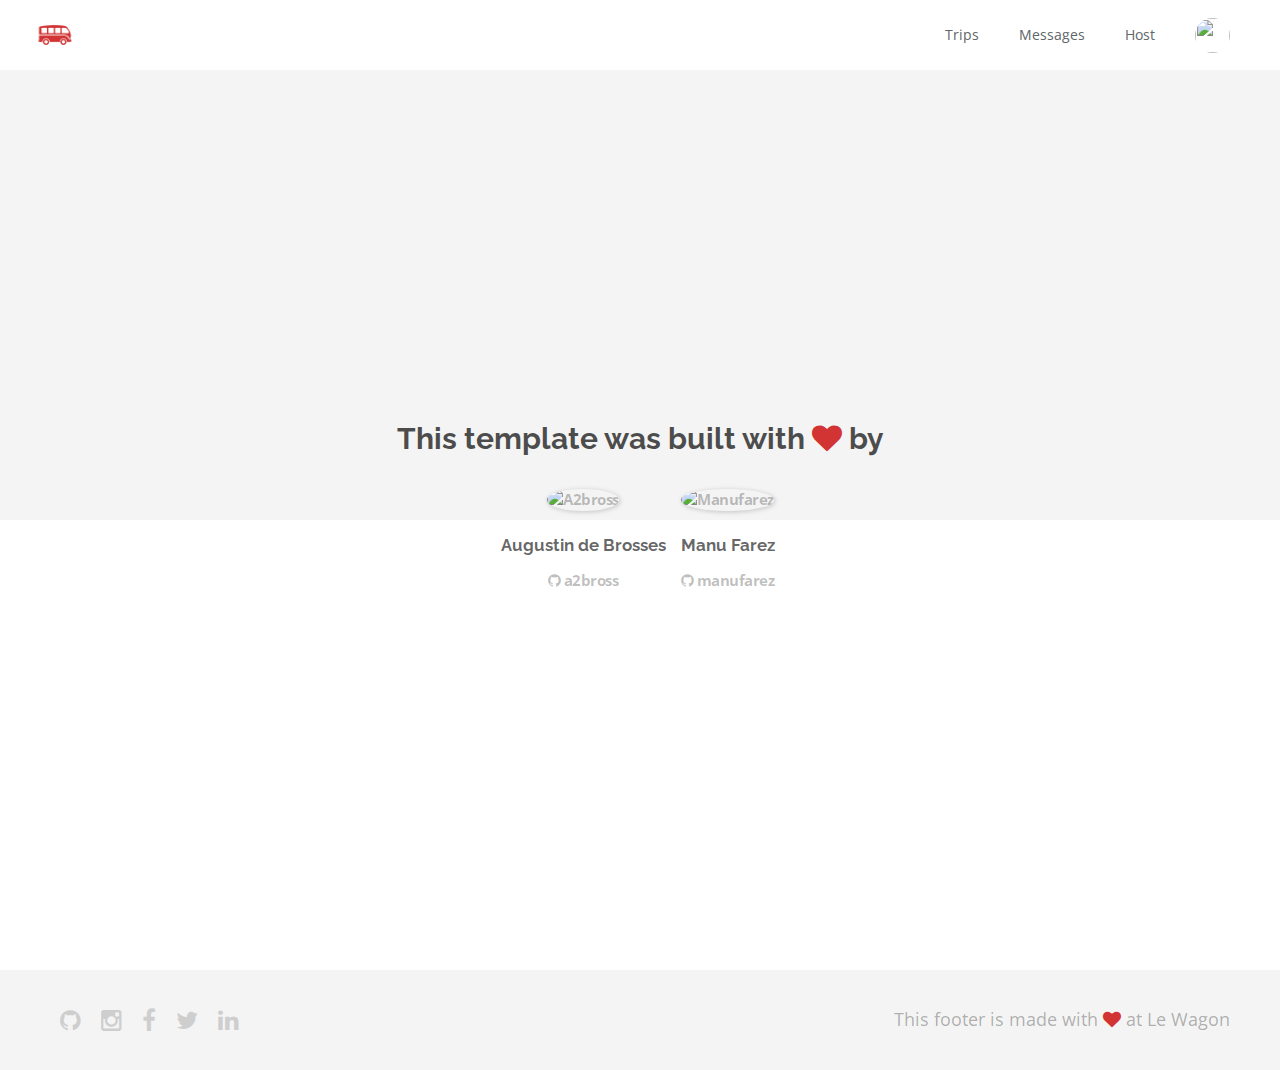
==== commit 46dfd692: "Automated commit at 2017-11-13 15:03:32 UTC by middleman-deploy 2.0.0-alpha" ====
--- a/about.html
+++ b/about.html
@@ -7,32 +7,86 @@
           content="width=device-width, initial-scale=1, shrink-to-fit=no">
     <!-- Use the title from a page's frontmatter if it has one -->
     <title>Le Wagon - Middleman - About</title>
-    <link href="stylesheets/application-3c48b980.css" rel="stylesheet" />
+    <link href="stylesheets/application-f0cc5a58.css" rel="stylesheet" />
     <script src="javascripts/application-93de88c9.js"></script>
     <link href="images/favicon-f15af148.png" rel="icon" type="image/png" />
   </head>
   <body>
+    <div class="navbar-wagon">
+  <!-- Logo -->
+  <a href="/" class="navbar-wagon-brand">
+    <img src="images/logo-acc9c0ec.png" alt="logo">
+  </a>
+
+  <!-- Right Navigation -->
+  <div class="navbar-wagon-right hidden-xs hidden-sm">
+
+   <!--  <a href="" class="navbar-wagon-item navbar-wagon-link">Host</a> -->
+    <a href="" class="navbar-wagon-item navbar-wagon-link">Trips</a>
+    <a href="" class="navbar-wagon-item navbar-wagon-link">Messages</a>
+    <a href="about.html" class="navbar-wagon-item navbar-wagon-link">Host</a>
+
+    <!-- Profile picture with dropdown list -->
+    <div class="navbar-wagon-item">
+      <div class="dropdown">
+        <img src="https://kitt.lewagon.com/placeholder/users/ssaunier" class="avatar dropdown-toggle" id="navbar-wagon-menu" data-toggle="dropdown">
+        <ul class="dropdown-menu dropdown-menu-right navbar-wagon-dropdown-menu">
+          <li><a href="#">Profile</a></li>
+          <li><a href="#">Dashboard</a></li>
+          <li><a href="#">Log Out</a></li>
+        </ul>
+      </div>
+    </div>
+  </div>
+
+  <!-- Dropdown appearing on mobile only -->
+  <div class="navbar-wagon-item hidden-md hidden-lg">
+    <div class="dropdown">
+      <i class="fa fa-bars dropdown-toggle" data-toggle="dropdown"></i>
+      <ul class="dropdown-menu dropdown-menu-right navbar-wagon-dropdown-menu">
+        <li><a href="#">Host</a></li>
+        <li><a href="#">Trips</a></li>
+        <li><a href="#">Messagese</a></li>
+      </ul>
+    </div>
+  </div>
+</div>
+
     <div id="about">
   <div class="about-content">
     <h1>This template was built with <i class="fa fa-heart"></i> by</h1>
     <ul class="list-inline">
         <li>
-<a href="https://kitt.lewagon.com/alumni/ssaunier" target="_blank">            <img src="https://kitt.lewagon.com/placeholder/users/ssaunier" class="img-circle" alt="Ssaunier" />
-</a>          <h2>Sébastien Saunier</h2>
+<a href="https://kitt.lewagon.com/alumni/a2bross" target="_blank">            <img src="https://kitt.lewagon.com/placeholder/users/a2bross" class="img-circle" alt="A2bross" />
+</a>          <h2>Augustin de Brosses</h2>
           <p>
-<a href="https://github.com/ssaunier" target="_blank">              <i class="fa fa-github"></i> ssaunier
+<a href="https://github.com/a2bross" target="_blank">              <i class="fa fa-github"></i> a2bross
 </a>          </p>
         </li>
         <li>
-<a href="https://kitt.lewagon.com/alumni/Papillard" target="_blank">            <img src="https://kitt.lewagon.com/placeholder/users/Papillard" class="img-circle" alt="Papillard" />
-</a>          <h2>Boris Paillard</h2>
+<a href="https://kitt.lewagon.com/alumni/manufarez" target="_blank">            <img src="https://kitt.lewagon.com/placeholder/users/manufarez" class="img-circle" alt="Manufarez" />
+</a>          <h2>Manu Farez</h2>
           <p>
-<a href="https://github.com/Papillard" target="_blank">              <i class="fa fa-github"></i> Papillard
+<a href="https://github.com/manufarez" target="_blank">              <i class="fa fa-github"></i> manufarez
 </a>          </p>
         </li>
     </ul>
   </div>
 </div>
 
+    <div class="footer">
+  <div class="footer-links">
+    <a href="#"><i class="fa fa-github"></i></a>
+    <a href="#"><i class="fa fa-instagram"></i></a>
+    <a href="#"><i class="fa fa-facebook"></i></a>
+    <a href="#"><i class="fa fa-twitter"></i></a>
+    <a href="#"><i class="fa fa-linkedin"></i></a>
+  </div>
+  <div class="footer-copyright">
+    This footer is made with <i class="fa fa-heart"></i> at Le Wagon
+  </div>
+</div>
+
+
   </body>
 </html>
--- a/stylesheets/application-f0cc5a58.css
+++ b/stylesheets/application-f0cc5a58.css
@@ -0,0 +1,8 @@
+@import url("https://fonts.googleapis.com/css?family=Open+Sans:400,300,700|Raleway:400,100,300,700,500");/*!
+ * Bootstrap v3.3.7 (http://getbootstrap.com)
+ * Copyright 2011-2016 Twitter, Inc.
+ * Licensed under MIT (https://github.com/twbs/bootstrap/blob/master/LICENSE)
+ *//*! normalize.css v3.0.3 | MIT License | github.com/necolas/normalize.css */html{font-family:sans-serif;-ms-text-size-adjust:100%;-webkit-text-size-adjust:100%}body{margin:0}article,aside,details,figcaption,figure,footer,header,hgroup,main,menu,nav,section,summary{display:block}audio,canvas,progress,video{display:inline-block;vertical-align:baseline}audio:not([controls]){display:none;height:0}[hidden],template{display:none}a{background-color:transparent}a:active,a:hover{outline:0}abbr[title]{border-bottom:1px dotted}b,strong{font-weight:bold}dfn{font-style:italic}h1{font-size:2em;margin:0.67em 0}mark{background:#ff0;color:#000}small{font-size:80%}sub,sup{font-size:75%;line-height:0;position:relative;vertical-align:baseline}sup{top:-0.5em}sub{bottom:-0.25em}img{border:0}svg:not(:root){overflow:hidden}figure{margin:1em 40px}hr{-webkit-box-sizing:content-box;box-sizing:content-box;height:0}pre{overflow:auto}code,kbd,pre,samp{font-family:monospace, monospace;font-size:1em}button,input,optgroup,select,textarea{color:inherit;font:inherit;margin:0}button{overflow:visible}button,select{text-transform:none}button,html input[type="button"],input[type="reset"],input[type="submit"]{-webkit-appearance:button;cursor:pointer}button[disabled],html input[disabled]{cursor:default}button::-moz-focus-inner,input::-moz-focus-inner{border:0;padding:0}input{line-height:normal}input[type="checkbox"],input[type="radio"]{-webkit-box-sizing:border-box;box-sizing:border-box;padding:0}input[type="number"]::-webkit-inner-spin-button,input[type="number"]::-webkit-outer-spin-button{height:auto}input[type="search"]{-webkit-appearance:textfield;-webkit-box-sizing:content-box;box-sizing:content-box}input[type="search"]::-webkit-search-cancel-button,input[type="search"]::-webkit-search-decoration{-webkit-appearance:none}fieldset{border:1px solid #c0c0c0;margin:0 2px;padding:0.35em 0.625em 0.75em}legend{border:0;padding:0}textarea{overflow:auto}optgroup{font-weight:bold}table{border-collapse:collapse;border-spacing:0}td,th{padding:0}/*! Source: https://github.com/h5bp/html5-boilerplate/blob/master/src/css/main.css */@media print{*,*:before,*:after{background:transparent !important;color:#000 !important;-webkit-box-shadow:none !important;box-shadow:none !important;text-shadow:none !important}a,a:visited{text-decoration:underline}a[href]:after{content:" (" attr(href) ")"}abbr[title]:after{content:" (" attr(title) ")"}a[href^="#"]:after,a[href^="javascript:"]:after{content:""}pre,blockquote{border:1px solid #999;page-break-inside:avoid}thead{display:table-header-group}tr,img{page-break-inside:avoid}img{max-width:100% !important}p,h2,h3{orphans:3;widows:3}h2,h3{page-break-after:avoid}.navbar{display:none}.btn>.caret,.dropup>.btn>.caret{border-top-color:#000 !important}.label{border:1px solid #000}.table{border-collapse:collapse !important}.table td,.table th{background-color:#fff !important}.table-bordered th,.table-bordered td{border:1px solid #ddd !important}}@font-face{font-family:'Glyphicons Halflings';src:url("../assets/bootstrap/glyphicons-halflings-regular-86b6f62b.eot");src:url("../assets/bootstrap/glyphicons-halflings-regular-86b6f62b.eot?#iefix") format("embedded-opentype"),url("../assets/bootstrap/glyphicons-halflings-regular-ca35b697.woff2") format("woff2"),url("../assets/bootstrap/glyphicons-halflings-regular-278e49a8.woff") format("woff"),url("../assets/bootstrap/glyphicons-halflings-regular-44bc1850.ttf") format("truetype"),url("../assets/bootstrap/glyphicons-halflings-regular-de51a849.svg#glyphicons_halflingsregular") format("svg")}.glyphicon{position:relative;top:1px;display:inline-block;font-family:'Glyphicons Halflings';font-style:normal;font-weight:normal;line-height:1;-webkit-font-smoothing:antialiased;-moz-osx-font-smoothing:grayscale}.glyphicon-asterisk:before{content:"\002a"}.glyphicon-plus:before{content:"\002b"}.glyphicon-euro:before,.glyphicon-eur:before{content:"\20ac"}.glyphicon-minus:before{content:"\2212"}.glyphicon-cloud:before{content:"\2601"}.glyphicon-envelope:before{content:"\2709"}.glyphicon-pencil:before{content:"\270f"}.glyphicon-glass:before{content:"\e001"}.glyphicon-music:before{content:"\e002"}.glyphicon-search:before{content:"\e003"}.glyphicon-heart:before{content:"\e005"}.glyphicon-star:before{content:"\e006"}.glyphicon-star-empty:before{content:"\e007"}.glyphicon-user:before{content:"\e008"}.glyphicon-film:before{content:"\e009"}.glyphicon-th-large:before{content:"\e010"}.glyphicon-th:before{content:"\e011"}.glyphicon-th-list:before{content:"\e012"}.glyphicon-ok:before{content:"\e013"}.glyphicon-remove:before{content:"\e014"}.glyphicon-zoom-in:before{content:"\e015"}.glyphicon-zoom-out:before{content:"\e016"}.glyphicon-off:before{content:"\e017"}.glyphicon-signal:before{content:"\e018"}.glyphicon-cog:before{content:"\e019"}.glyphicon-trash:before{content:"\e020"}.glyphicon-home:before{content:"\e021"}.glyphicon-file:before{content:"\e022"}.glyphicon-time:before{content:"\e023"}.glyphicon-road:before{content:"\e024"}.glyphicon-download-alt:before{content:"\e025"}.glyphicon-download:before{content:"\e026"}.glyphicon-upload:before{content:"\e027"}.glyphicon-inbox:before{content:"\e028"}.glyphicon-play-circle:before{content:"\e029"}.glyphicon-repeat:before{content:"\e030"}.glyphicon-refresh:before{content:"\e031"}.glyphicon-list-alt:before{content:"\e032"}.glyphicon-lock:before{content:"\e033"}.glyphicon-flag:before{content:"\e034"}.glyphicon-headphones:before{content:"\e035"}.glyphicon-volume-off:before{content:"\e036"}.glyphicon-volume-down:before{content:"\e037"}.glyphicon-volume-up:before{content:"\e038"}.glyphicon-qrcode:before{content:"\e039"}.glyphicon-barcode:before{content:"\e040"}.glyphicon-tag:before{content:"\e041"}.glyphicon-tags:before{content:"\e042"}.glyphicon-book:before{content:"\e043"}.glyphicon-bookmark:before{content:"\e044"}.glyphicon-print:before{content:"\e045"}.glyphicon-camera:before{content:"\e046"}.glyphicon-font:before{content:"\e047"}.glyphicon-bold:before{content:"\e048"}.glyphicon-italic:before{content:"\e049"}.glyphicon-text-height:before{content:"\e050"}.glyphicon-text-width:before{content:"\e051"}.glyphicon-align-left:before{content:"\e052"}.glyphicon-align-center:before{content:"\e053"}.glyphicon-align-right:before{content:"\e054"}.glyphicon-align-justify:before{content:"\e055"}.glyphicon-list:before{content:"\e056"}.glyphicon-indent-left:before{content:"\e057"}.glyphicon-indent-right:before{content:"\e058"}.glyphicon-facetime-video:before{content:"\e059"}.glyphicon-picture:before{content:"\e060"}.glyphicon-map-marker:before{content:"\e062"}.glyphicon-adjust:before{content:"\e063"}.glyphicon-tint:before{content:"\e064"}.glyphicon-edit:before{content:"\e065"}.glyphicon-share:before{content:"\e066"}.glyphicon-check:before{content:"\e067"}.glyphicon-move:before{content:"\e068"}.glyphicon-step-backward:before{content:"\e069"}.glyphicon-fast-backward:before{content:"\e070"}.glyphicon-backward:before{content:"\e071"}.glyphicon-play:before{content:"\e072"}.glyphicon-pause:before{content:"\e073"}.glyphicon-stop:before{content:"\e074"}.glyphicon-forward:before{content:"\e075"}.glyphicon-fast-forward:before{content:"\e076"}.glyphicon-step-forward:before{content:"\e077"}.glyphicon-eject:before{content:"\e078"}.glyphicon-chevron-left:before{content:"\e079"}.glyphicon-chevron-right:before{content:"\e080"}.glyphicon-plus-sign:before{content:"\e081"}.glyphicon-minus-sign:before{content:"\e082"}.glyphicon-remove-sign:before{content:"\e083"}.glyphicon-ok-sign:before{content:"\e084"}.glyphicon-question-sign:before{content:"\e085"}.glyphicon-info-sign:before{content:"\e086"}.glyphicon-screenshot:before{content:"\e087"}.glyphicon-remove-circle:before{content:"\e088"}.glyphicon-ok-circle:before{content:"\e089"}.glyphicon-ban-circle:before{content:"\e090"}.glyphicon-arrow-left:before{content:"\e091"}.glyphicon-arrow-right:before{content:"\e092"}.glyphicon-arrow-up:before{content:"\e093"}.glyphicon-arrow-down:before{content:"\e094"}.glyphicon-share-alt:before{content:"\e095"}.glyphicon-resize-full:before{content:"\e096"}.glyphicon-resize-small:before{content:"\e097"}.glyphicon-exclamation-sign:before{content:"\e101"}.glyphicon-gift:before{content:"\e102"}.glyphicon-leaf:before{content:"\e103"}.glyphicon-fire:before{content:"\e104"}.glyphicon-eye-open:before{content:"\e105"}.glyphicon-eye-close:before{content:"\e106"}.glyphicon-warning-sign:before{content:"\e107"}.glyphicon-plane:before{content:"\e108"}.glyphicon-calendar:before{content:"\e109"}.glyphicon-random:before{content:"\e110"}.glyphicon-comment:before{content:"\e111"}.glyphicon-magnet:before{content:"\e112"}.glyphicon-chevron-up:before{content:"\e113"}.glyphicon-chevron-down:before{content:"\e114"}.glyphicon-retweet:before{content:"\e115"}.glyphicon-shopping-cart:before{content:"\e116"}.glyphicon-folder-close:before{content:"\e117"}.glyphicon-folder-open:before{content:"\e118"}.glyphicon-resize-vertical:before{content:"\e119"}.glyphicon-resize-horizontal:before{content:"\e120"}.glyphicon-hdd:before{content:"\e121"}.glyphicon-bullhorn:before{content:"\e122"}.glyphicon-bell:before{content:"\e123"}.glyphicon-certificate:before{content:"\e124"}.glyphicon-thumbs-up:before{content:"\e125"}.glyphicon-thumbs-down:before{content:"\e126"}.glyphicon-hand-right:before{content:"\e127"}.glyphicon-hand-left:before{content:"\e128"}.glyphicon-hand-up:before{content:"\e129"}.glyphicon-hand-down:before{content:"\e130"}.glyphicon-circle-arrow-right:before{content:"\e131"}.glyphicon-circle-arrow-left:before{content:"\e132"}.glyphicon-circle-arrow-up:before{content:"\e133"}.glyphicon-circle-arrow-down:before{content:"\e134"}.glyphicon-globe:before{content:"\e135"}.glyphicon-wrench:before{content:"\e136"}.glyphicon-tasks:before{content:"\e137"}.glyphicon-filter:before{content:"\e138"}.glyphicon-briefcase:before{content:"\e139"}.glyphicon-fullscreen:before{content:"\e140"}.glyphicon-dashboard:before{content:"\e141"}.glyphicon-paperclip:before{content:"\e142"}.glyphicon-heart-empty:before{content:"\e143"}.glyphicon-link:before{content:"\e144"}.glyphicon-phone:before{content:"\e145"}.glyphicon-pushpin:before{content:"\e146"}.glyphicon-usd:before{content:"\e148"}.glyphicon-gbp:before{content:"\e149"}.glyphicon-sort:before{content:"\e150"}.glyphicon-sort-by-alphabet:before{content:"\e151"}.glyphicon-sort-by-alphabet-alt:before{content:"\e152"}.glyphicon-sort-by-order:before{content:"\e153"}.glyphicon-sort-by-order-alt:before{content:"\e154"}.glyphicon-sort-by-attributes:before{content:"\e155"}.glyphicon-sort-by-attributes-alt:before{content:"\e156"}.glyphicon-unchecked:before{content:"\e157"}.glyphicon-expand:before{content:"\e158"}.glyphicon-collapse-down:before{content:"\e159"}.glyphicon-collapse-up:before{content:"\e160"}.glyphicon-log-in:before{content:"\e161"}.glyphicon-flash:before{content:"\e162"}.glyphicon-log-out:before{content:"\e163"}.glyphicon-new-window:before{content:"\e164"}.glyphicon-record:before{content:"\e165"}.glyphicon-save:before{content:"\e166"}.glyphicon-open:before{content:"\e167"}.glyphicon-saved:before{content:"\e168"}.glyphicon-import:before{content:"\e169"}.glyphicon-export:before{content:"\e170"}.glyphicon-send:before{content:"\e171"}.glyphicon-floppy-disk:before{content:"\e172"}.glyphicon-floppy-saved:before{content:"\e173"}.glyphicon-floppy-remove:before{content:"\e174"}.glyphicon-floppy-save:before{content:"\e175"}.glyphicon-floppy-open:before{content:"\e176"}.glyphicon-credit-card:before{content:"\e177"}.glyphicon-transfer:before{content:"\e178"}.glyphicon-cutlery:before{content:"\e179"}.glyphicon-header:before{content:"\e180"}.glyphicon-compressed:before{content:"\e181"}.glyphicon-earphone:before{content:"\e182"}.glyphicon-phone-alt:before{content:"\e183"}.glyphicon-tower:before{content:"\e184"}.glyphicon-stats:before{content:"\e185"}.glyphicon-sd-video:before{content:"\e186"}.glyphicon-hd-video:before{content:"\e187"}.glyphicon-subtitles:before{content:"\e188"}.glyphicon-sound-stereo:before{content:"\e189"}.glyphicon-sound-dolby:before{content:"\e190"}.glyphicon-sound-5-1:before{content:"\e191"}.glyphicon-sound-6-1:before{content:"\e192"}.glyphicon-sound-7-1:before{content:"\e193"}.glyphicon-copyright-mark:before{content:"\e194"}.glyphicon-registration-mark:before{content:"\e195"}.glyphicon-cloud-download:before{content:"\e197"}.glyphicon-cloud-upload:before{content:"\e198"}.glyphicon-tree-conifer:before{content:"\e199"}.glyphicon-tree-deciduous:before{content:"\e200"}.glyphicon-cd:before{content:"\e201"}.glyphicon-save-file:before{content:"\e202"}.glyphicon-open-file:before{content:"\e203"}.glyphicon-level-up:before{content:"\e204"}.glyphicon-copy:before{content:"\e205"}.glyphicon-paste:before{content:"\e206"}.glyphicon-alert:before{content:"\e209"}.glyphicon-equalizer:before{content:"\e210"}.glyphicon-king:before{content:"\e211"}.glyphicon-queen:before{content:"\e212"}.glyphicon-pawn:before{content:"\e213"}.glyphicon-bishop:before{content:"\e214"}.glyphicon-knight:before{content:"\e215"}.glyphicon-baby-formula:before{content:"\e216"}.glyphicon-tent:before{content:"\26fa"}.glyphicon-blackboard:before{content:"\e218"}.glyphicon-bed:before{content:"\e219"}.glyphicon-apple:before{content:"\f8ff"}.glyphicon-erase:before{content:"\e221"}.glyphicon-hourglass:before{content:"\231b"}.glyphicon-lamp:before{content:"\e223"}.glyphicon-duplicate:before{content:"\e224"}.glyphicon-piggy-bank:before{content:"\e225"}.glyphicon-scissors:before{content:"\e226"}.glyphicon-bitcoin:before{content:"\e227"}.glyphicon-btc:before{content:"\e227"}.glyphicon-xbt:before{content:"\e227"}.glyphicon-yen:before{content:"\00a5"}.glyphicon-jpy:before{content:"\00a5"}.glyphicon-ruble:before{content:"\20bd"}.glyphicon-rub:before{content:"\20bd"}.glyphicon-scale:before{content:"\e230"}.glyphicon-ice-lolly:before{content:"\e231"}.glyphicon-ice-lolly-tasted:before{content:"\e232"}.glyphicon-education:before{content:"\e233"}.glyphicon-option-horizontal:before{content:"\e234"}.glyphicon-option-vertical:before{content:"\e235"}.glyphicon-menu-hamburger:before{content:"\e236"}.glyphicon-modal-window:before{content:"\e237"}.glyphicon-oil:before{content:"\e238"}.glyphicon-grain:before{content:"\e239"}.glyphicon-sunglasses:before{content:"\e240"}.glyphicon-text-size:before{content:"\e241"}.glyphicon-text-color:before{content:"\e242"}.glyphicon-text-background:before{content:"\e243"}.glyphicon-object-align-top:before{content:"\e244"}.glyphicon-object-align-bottom:before{content:"\e245"}.glyphicon-object-align-horizontal:before{content:"\e246"}.glyphicon-object-align-left:before{content:"\e247"}.glyphicon-object-align-vertical:before{content:"\e248"}.glyphicon-object-align-right:before{content:"\e249"}.glyphicon-triangle-right:before{content:"\e250"}.glyphicon-triangle-left:before{content:"\e251"}.glyphicon-triangle-bottom:before{content:"\e252"}.glyphicon-triangle-top:before{content:"\e253"}.glyphicon-console:before{content:"\e254"}.glyphicon-superscript:before{content:"\e255"}.glyphicon-subscript:before{content:"\e256"}.glyphicon-menu-left:before{content:"\e257"}.glyphicon-menu-right:before{content:"\e258"}.glyphicon-menu-down:before{content:"\e259"}.glyphicon-menu-up:before{content:"\e260"}*{-webkit-box-sizing:border-box;box-sizing:border-box}*:before,*:after{-webkit-box-sizing:border-box;box-sizing:border-box}html{font-size:10px;-webkit-tap-highlight-color:transparent}body{font-family:"Open Sans", "Helvetica", "sans-serif";font-size:18px;line-height:1.42857143;color:#333333;background-color:#F4F4F4}input,button,select,textarea{font-family:inherit;font-size:inherit;line-height:inherit}a{color:#5E74ED;text-decoration:none}a:hover,a:focus{color:#1a39e5;text-decoration:underline}a:focus{outline:5px auto -webkit-focus-ring-color;outline-offset:-2px}figure{margin:0}img{vertical-align:middle}.img-responsive{display:block;max-width:100%;height:auto}.img-rounded{border-radius:2px}.img-thumbnail{padding:4px;line-height:1.42857143;background-color:#F4F4F4;border:1px solid #ddd;border-radius:2px;-webkit-transition:all 0.2s ease-in-out;transition:all 0.2s ease-in-out;display:inline-block;max-width:100%;height:auto}.img-circle{border-radius:50%}hr{margin-top:25px;margin-bottom:25px;border:0;border-top:1px solid #eeeeee}.sr-only{position:absolute;width:1px;height:1px;margin:-1px;padding:0;overflow:hidden;clip:rect(0, 0, 0, 0);border:0}.sr-only-focusable:active,.sr-only-focusable:focus{position:static;width:auto;height:auto;margin:0;overflow:visible;clip:auto}[role="button"]{cursor:pointer}h1,h2,h3,h4,h5,h6,.h1,.h2,.h3,.h4,.h5,.h6{font-family:"Raleway", "Helvetica", "sans-serif";font-weight:500;line-height:1.1;color:inherit}h1 small,h1 .small,h2 small,h2 .small,h3 small,h3 .small,h4 small,h4 .small,h5 small,h5 .small,h6 small,h6 .small,.h1 small,.h1 .small,.h2 small,.h2 .small,.h3 small,.h3 .small,.h4 small,.h4 .small,.h5 small,.h5 .small,.h6 small,.h6 .small{font-weight:normal;line-height:1;color:#777777}h1,.h1,h2,.h2,h3,.h3{margin-top:25px;margin-bottom:12.5px}h1 small,h1 .small,.h1 small,.h1 .small,h2 small,h2 .small,.h2 small,.h2 .small,h3 small,h3 .small,.h3 small,.h3 .small{font-size:65%}h4,.h4,h5,.h5,h6,.h6{margin-top:12.5px;margin-bottom:12.5px}h4 small,h4 .small,.h4 small,.h4 .small,h5 small,h5 .small,.h5 small,.h5 .small,h6 small,h6 .small,.h6 small,.h6 .small{font-size:75%}h1,.h1{font-size:46px}h2,.h2{font-size:38px}h3,.h3{font-size:31px}h4,.h4{font-size:23px}h5,.h5{font-size:18px}h6,.h6{font-size:16px}p{margin:0 0 12.5px}.lead{margin-bottom:25px;font-size:20px;font-weight:300;line-height:1.4}@media (min-width: 768px){.lead{font-size:27px}}small,.small{font-size:88%}mark,.mark{background-color:#fcf8e3;padding:.2em}.text-left{text-align:left}.text-right{text-align:right}.text-center{text-align:center}.text-justify{text-align:justify}.text-nowrap{white-space:nowrap}.text-lowercase{text-transform:lowercase}.text-uppercase,.initialism{text-transform:uppercase}.text-capitalize{text-transform:capitalize}.text-muted{color:#777777}.text-primary{color:#5E74ED}a.text-primary:hover,a.text-primary:focus{color:#304ce8}.text-success{color:#3c763d}a.text-success:hover,a.text-success:focus{color:#2b542c}.text-info{color:#31708f}a.text-info:hover,a.text-info:focus{color:#245269}.text-warning{color:#8a6d3b}a.text-warning:hover,a.text-warning:focus{color:#66512c}.text-danger{color:#a94442}a.text-danger:hover,a.text-danger:focus{color:#843534}.bg-primary{color:#fff}.bg-primary{background-color:#5E74ED}a.bg-primary:hover,a.bg-primary:focus{background-color:#304ce8}.bg-success{background-color:#dff0d8}a.bg-success:hover,a.bg-success:focus{background-color:#c1e2b3}.bg-info{background-color:#d9edf7}a.bg-info:hover,a.bg-info:focus{background-color:#afd9ee}.bg-warning{background-color:#fcf8e3}a.bg-warning:hover,a.bg-warning:focus{background-color:#f7ecb5}.bg-danger{background-color:#f2dede}a.bg-danger:hover,a.bg-danger:focus{background-color:#e4b9b9}.page-header{padding-bottom:11.5px;margin:50px 0 25px;border-bottom:1px solid #eeeeee}ul,ol{margin-top:0;margin-bottom:12.5px}ul ul,ul ol,ol ul,ol ol{margin-bottom:0}.list-unstyled{padding-left:0;list-style:none}.list-inline{padding-left:0;list-style:none;margin-left:-5px}.list-inline>li{display:inline-block;padding-left:5px;padding-right:5px}dl{margin-top:0;margin-bottom:25px}dt,dd{line-height:1.42857143}dt{font-weight:bold}dd{margin-left:0}.dl-horizontal dd:before,.dl-horizontal dd:after{content:" ";display:table}.dl-horizontal dd:after{clear:both}@media (min-width: 768px){.dl-horizontal dt{float:left;width:160px;clear:left;text-align:right;overflow:hidden;text-overflow:ellipsis;white-space:nowrap}.dl-horizontal dd{margin-left:180px}}abbr[title],abbr[data-original-title]{cursor:help;border-bottom:1px dotted #777777}.initialism{font-size:90%}blockquote{padding:12.5px 25px;margin:0 0 25px;font-size:22.5px;border-left:5px solid #eeeeee}blockquote p:last-child,blockquote ul:last-child,blockquote ol:last-child{margin-bottom:0}blockquote footer,blockquote small,blockquote .small{display:block;font-size:80%;line-height:1.42857143;color:#777777}blockquote footer:before,blockquote small:before,blockquote .small:before{content:'\2014 \00A0'}.blockquote-reverse,blockquote.pull-right{padding-right:15px;padding-left:0;border-right:5px solid #eeeeee;border-left:0;text-align:right}.blockquote-reverse footer:before,.blockquote-reverse small:before,.blockquote-reverse .small:before,blockquote.pull-right footer:before,blockquote.pull-right small:before,blockquote.pull-right .small:before{content:''}.blockquote-reverse footer:after,.blockquote-reverse small:after,.blockquote-reverse .small:after,blockquote.pull-right footer:after,blockquote.pull-right small:after,blockquote.pull-right .small:after{content:'\00A0 \2014'}address{margin-bottom:25px;font-style:normal;line-height:1.42857143}code,kbd,pre,samp{font-family:Menlo, Monaco, Consolas, "Courier New", monospace}code{padding:2px 4px;font-size:90%;color:#c7254e;background-color:#f9f2f4;border-radius:2px}kbd{padding:2px 4px;font-size:90%;color:#fff;background-color:#333;border-radius:2px;-webkit-box-shadow:inset 0 -1px 0 rgba(0,0,0,0.25);box-shadow:inset 0 -1px 0 rgba(0,0,0,0.25)}kbd kbd{padding:0;font-size:100%;font-weight:bold;-webkit-box-shadow:none;box-shadow:none}pre{display:block;padding:12px;margin:0 0 12.5px;font-size:17px;line-height:1.42857143;word-break:break-all;word-wrap:break-word;color:#333333;background-color:#f5f5f5;border:1px solid #ccc;border-radius:2px}pre code{padding:0;font-size:inherit;color:inherit;white-space:pre-wrap;background-color:transparent;border-radius:0}.pre-scrollable{max-height:340px;overflow-y:scroll}.container{margin-right:auto;margin-left:auto;padding-left:15px;padding-right:15px}.container:before,.container:after{content:" ";display:table}.container:after{clear:both}@media (min-width: 768px){.container{width:750px}}@media (min-width: 992px){.container{width:970px}}@media (min-width: 1200px){.container{width:1170px}}.container-fluid{margin-right:auto;margin-left:auto;padding-left:15px;padding-right:15px}.container-fluid:before,.container-fluid:after{content:" ";display:table}.container-fluid:after{clear:both}.row{margin-left:-15px;margin-right:-15px}.row:before,.row:after{content:" ";display:table}.row:after{clear:both}.col-xs-1,.col-sm-1,.col-md-1,.col-lg-1,.col-xs-2,.col-sm-2,.col-md-2,.col-lg-2,.col-xs-3,.col-sm-3,.col-md-3,.col-lg-3,.col-xs-4,.col-sm-4,.col-md-4,.col-lg-4,.col-xs-5,.col-sm-5,.col-md-5,.col-lg-5,.col-xs-6,.col-sm-6,.col-md-6,.col-lg-6,.col-xs-7,.col-sm-7,.col-md-7,.col-lg-7,.col-xs-8,.col-sm-8,.col-md-8,.col-lg-8,.col-xs-9,.col-sm-9,.col-md-9,.col-lg-9,.col-xs-10,.col-sm-10,.col-md-10,.col-lg-10,.col-xs-11,.col-sm-11,.col-md-11,.col-lg-11,.col-xs-12,.col-sm-12,.col-md-12,.col-lg-12{position:relative;min-height:1px;padding-left:15px;padding-right:15px}.col-xs-1,.col-xs-2,.col-xs-3,.col-xs-4,.col-xs-5,.col-xs-6,.col-xs-7,.col-xs-8,.col-xs-9,.col-xs-10,.col-xs-11,.col-xs-12{float:left}.col-xs-1{width:8.33333333%}.col-xs-2{width:16.66666667%}.col-xs-3{width:25%}.col-xs-4{width:33.33333333%}.col-xs-5{width:41.66666667%}.col-xs-6{width:50%}.col-xs-7{width:58.33333333%}.col-xs-8{width:66.66666667%}.col-xs-9{width:75%}.col-xs-10{width:83.33333333%}.col-xs-11{width:91.66666667%}.col-xs-12{width:100%}.col-xs-pull-0{right:auto}.col-xs-pull-1{right:8.33333333%}.col-xs-pull-2{right:16.66666667%}.col-xs-pull-3{right:25%}.col-xs-pull-4{right:33.33333333%}.col-xs-pull-5{right:41.66666667%}.col-xs-pull-6{right:50%}.col-xs-pull-7{right:58.33333333%}.col-xs-pull-8{right:66.66666667%}.col-xs-pull-9{right:75%}.col-xs-pull-10{right:83.33333333%}.col-xs-pull-11{right:91.66666667%}.col-xs-pull-12{right:100%}.col-xs-push-0{left:auto}.col-xs-push-1{left:8.33333333%}.col-xs-push-2{left:16.66666667%}.col-xs-push-3{left:25%}.col-xs-push-4{left:33.33333333%}.col-xs-push-5{left:41.66666667%}.col-xs-push-6{left:50%}.col-xs-push-7{left:58.33333333%}.col-xs-push-8{left:66.66666667%}.col-xs-push-9{left:75%}.col-xs-push-10{left:83.33333333%}.col-xs-push-11{left:91.66666667%}.col-xs-push-12{left:100%}.col-xs-offset-0{margin-left:0%}.col-xs-offset-1{margin-left:8.33333333%}.col-xs-offset-2{margin-left:16.66666667%}.col-xs-offset-3{margin-left:25%}.col-xs-offset-4{margin-left:33.33333333%}.col-xs-offset-5{margin-left:41.66666667%}.col-xs-offset-6{margin-left:50%}.col-xs-offset-7{margin-left:58.33333333%}.col-xs-offset-8{margin-left:66.66666667%}.col-xs-offset-9{margin-left:75%}.col-xs-offset-10{margin-left:83.33333333%}.col-xs-offset-11{margin-left:91.66666667%}.col-xs-offset-12{margin-left:100%}@media (min-width: 768px){.col-sm-1,.col-sm-2,.col-sm-3,.col-sm-4,.col-sm-5,.col-sm-6,.col-sm-7,.col-sm-8,.col-sm-9,.col-sm-10,.col-sm-11,.col-sm-12{float:left}.col-sm-1{width:8.33333333%}.col-sm-2{width:16.66666667%}.col-sm-3{width:25%}.col-sm-4{width:33.33333333%}.col-sm-5{width:41.66666667%}.col-sm-6{width:50%}.col-sm-7{width:58.33333333%}.col-sm-8{width:66.66666667%}.col-sm-9{width:75%}.col-sm-10{width:83.33333333%}.col-sm-11{width:91.66666667%}.col-sm-12{width:100%}.col-sm-pull-0{right:auto}.col-sm-pull-1{right:8.33333333%}.col-sm-pull-2{right:16.66666667%}.col-sm-pull-3{right:25%}.col-sm-pull-4{right:33.33333333%}.col-sm-pull-5{right:41.66666667%}.col-sm-pull-6{right:50%}.col-sm-pull-7{right:58.33333333%}.col-sm-pull-8{right:66.66666667%}.col-sm-pull-9{right:75%}.col-sm-pull-10{right:83.33333333%}.col-sm-pull-11{right:91.66666667%}.col-sm-pull-12{right:100%}.col-sm-push-0{left:auto}.col-sm-push-1{left:8.33333333%}.col-sm-push-2{left:16.66666667%}.col-sm-push-3{left:25%}.col-sm-push-4{left:33.33333333%}.col-sm-push-5{left:41.66666667%}.col-sm-push-6{left:50%}.col-sm-push-7{left:58.33333333%}.col-sm-push-8{left:66.66666667%}.col-sm-push-9{left:75%}.col-sm-push-10{left:83.33333333%}.col-sm-push-11{left:91.66666667%}.col-sm-push-12{left:100%}.col-sm-offset-0{margin-left:0%}.col-sm-offset-1{margin-left:8.33333333%}.col-sm-offset-2{margin-left:16.66666667%}.col-sm-offset-3{margin-left:25%}.col-sm-offset-4{margin-left:33.33333333%}.col-sm-offset-5{margin-left:41.66666667%}.col-sm-offset-6{margin-left:50%}.col-sm-offset-7{margin-left:58.33333333%}.col-sm-offset-8{margin-left:66.66666667%}.col-sm-offset-9{margin-left:75%}.col-sm-offset-10{margin-left:83.33333333%}.col-sm-offset-11{margin-left:91.66666667%}.col-sm-offset-12{margin-left:100%}}@media (min-width: 992px){.col-md-1,.col-md-2,.col-md-3,.col-md-4,.col-md-5,.col-md-6,.col-md-7,.col-md-8,.col-md-9,.col-md-10,.col-md-11,.col-md-12{float:left}.col-md-1{width:8.33333333%}.col-md-2{width:16.66666667%}.col-md-3{width:25%}.col-md-4{width:33.33333333%}.col-md-5{width:41.66666667%}.col-md-6{width:50%}.col-md-7{width:58.33333333%}.col-md-8{width:66.66666667%}.col-md-9{width:75%}.col-md-10{width:83.33333333%}.col-md-11{width:91.66666667%}.col-md-12{width:100%}.col-md-pull-0{right:auto}.col-md-pull-1{right:8.33333333%}.col-md-pull-2{right:16.66666667%}.col-md-pull-3{right:25%}.col-md-pull-4{right:33.33333333%}.col-md-pull-5{right:41.66666667%}.col-md-pull-6{right:50%}.col-md-pull-7{right:58.33333333%}.col-md-pull-8{right:66.66666667%}.col-md-pull-9{right:75%}.col-md-pull-10{right:83.33333333%}.col-md-pull-11{right:91.66666667%}.col-md-pull-12{right:100%}.col-md-push-0{left:auto}.col-md-push-1{left:8.33333333%}.col-md-push-2{left:16.66666667%}.col-md-push-3{left:25%}.col-md-push-4{left:33.33333333%}.col-md-push-5{left:41.66666667%}.col-md-push-6{left:50%}.col-md-push-7{left:58.33333333%}.col-md-push-8{left:66.66666667%}.col-md-push-9{left:75%}.col-md-push-10{left:83.33333333%}.col-md-push-11{left:91.66666667%}.col-md-push-12{left:100%}.col-md-offset-0{margin-left:0%}.col-md-offset-1{margin-left:8.33333333%}.col-md-offset-2{margin-left:16.66666667%}.col-md-offset-3{margin-left:25%}.col-md-offset-4{margin-left:33.33333333%}.col-md-offset-5{margin-left:41.66666667%}.col-md-offset-6{margin-left:50%}.col-md-offset-7{margin-left:58.33333333%}.col-md-offset-8{margin-left:66.66666667%}.col-md-offset-9{margin-left:75%}.col-md-offset-10{margin-left:83.33333333%}.col-md-offset-11{margin-left:91.66666667%}.col-md-offset-12{margin-left:100%}}@media (min-width: 1200px){.col-lg-1,.col-lg-2,.col-lg-3,.col-lg-4,.col-lg-5,.col-lg-6,.col-lg-7,.col-lg-8,.col-lg-9,.col-lg-10,.col-lg-11,.col-lg-12{float:left}.col-lg-1{width:8.33333333%}.col-lg-2{width:16.66666667%}.col-lg-3{width:25%}.col-lg-4{width:33.33333333%}.col-lg-5{width:41.66666667%}.col-lg-6{width:50%}.col-lg-7{width:58.33333333%}.col-lg-8{width:66.66666667%}.col-lg-9{width:75%}.col-lg-10{width:83.33333333%}.col-lg-11{width:91.66666667%}.col-lg-12{width:100%}.col-lg-pull-0{right:auto}.col-lg-pull-1{right:8.33333333%}.col-lg-pull-2{right:16.66666667%}.col-lg-pull-3{right:25%}.col-lg-pull-4{right:33.33333333%}.col-lg-pull-5{right:41.66666667%}.col-lg-pull-6{right:50%}.col-lg-pull-7{right:58.33333333%}.col-lg-pull-8{right:66.66666667%}.col-lg-pull-9{right:75%}.col-lg-pull-10{right:83.33333333%}.col-lg-pull-11{right:91.66666667%}.col-lg-pull-12{right:100%}.col-lg-push-0{left:auto}.col-lg-push-1{left:8.33333333%}.col-lg-push-2{left:16.66666667%}.col-lg-push-3{left:25%}.col-lg-push-4{left:33.33333333%}.col-lg-push-5{left:41.66666667%}.col-lg-push-6{left:50%}.col-lg-push-7{left:58.33333333%}.col-lg-push-8{left:66.66666667%}.col-lg-push-9{left:75%}.col-lg-push-10{left:83.33333333%}.col-lg-push-11{left:91.66666667%}.col-lg-push-12{left:100%}.col-lg-offset-0{margin-left:0%}.col-lg-offset-1{margin-left:8.33333333%}.col-lg-offset-2{margin-left:16.66666667%}.col-lg-offset-3{margin-left:25%}.col-lg-offset-4{margin-left:33.33333333%}.col-lg-offset-5{margin-left:41.66666667%}.col-lg-offset-6{margin-left:50%}.col-lg-offset-7{margin-left:58.33333333%}.col-lg-offset-8{margin-left:66.66666667%}.col-lg-offset-9{margin-left:75%}.col-lg-offset-10{margin-left:83.33333333%}.col-lg-offset-11{margin-left:91.66666667%}.col-lg-offset-12{margin-left:100%}}table{background-color:transparent}caption{padding-top:8px;padding-bottom:8px;color:#777777;text-align:left}th{text-align:left}.table{width:100%;max-width:100%;margin-bottom:25px}.table>thead>tr>th,.table>thead>tr>td,.table>tbody>tr>th,.table>tbody>tr>td,.table>tfoot>tr>th,.table>tfoot>tr>td{padding:8px;line-height:1.42857143;vertical-align:top;border-top:1px solid #ddd}.table>thead>tr>th{vertical-align:bottom;border-bottom:2px solid #ddd}.table>caption+thead>tr:first-child>th,.table>caption+thead>tr:first-child>td,.table>colgroup+thead>tr:first-child>th,.table>colgroup+thead>tr:first-child>td,.table>thead:first-child>tr:first-child>th,.table>thead:first-child>tr:first-child>td{border-top:0}.table>tbody+tbody{border-top:2px solid #ddd}.table .table{background-color:#F4F4F4}.table-condensed>thead>tr>th,.table-condensed>thead>tr>td,.table-condensed>tbody>tr>th,.table-condensed>tbody>tr>td,.table-condensed>tfoot>tr>th,.table-condensed>tfoot>tr>td{padding:5px}.table-bordered{border:1px solid #ddd}.table-bordered>thead>tr>th,.table-bordered>thead>tr>td,.table-bordered>tbody>tr>th,.table-bordered>tbody>tr>td,.table-bordered>tfoot>tr>th,.table-bordered>tfoot>tr>td{border:1px solid #ddd}.table-bordered>thead>tr>th,.table-bordered>thead>tr>td{border-bottom-width:2px}.table-striped>tbody>tr:nth-of-type(odd){background-color:#f9f9f9}.table-hover>tbody>tr:hover{background-color:#f5f5f5}table col[class*="col-"]{position:static;float:none;display:table-column}table td[class*="col-"],table th[class*="col-"]{position:static;float:none;display:table-cell}.table>thead>tr>td.active,.table>thead>tr>th.active,.table>thead>tr.active>td,.table>thead>tr.active>th,.table>tbody>tr>td.active,.table>tbody>tr>th.active,.table>tbody>tr.active>td,.table>tbody>tr.active>th,.table>tfoot>tr>td.active,.table>tfoot>tr>th.active,.table>tfoot>tr.active>td,.table>tfoot>tr.active>th{background-color:#f5f5f5}.table-hover>tbody>tr>td.active:hover,.table-hover>tbody>tr>th.active:hover,.table-hover>tbody>tr.active:hover>td,.table-hover>tbody>tr:hover>.active,.table-hover>tbody>tr.active:hover>th{background-color:#e8e8e8}.table>thead>tr>td.success,.table>thead>tr>th.success,.table>thead>tr.success>td,.table>thead>tr.success>th,.table>tbody>tr>td.success,.table>tbody>tr>th.success,.table>tbody>tr.success>td,.table>tbody>tr.success>th,.table>tfoot>tr>td.success,.table>tfoot>tr>th.success,.table>tfoot>tr.success>td,.table>tfoot>tr.success>th{background-color:#dff0d8}.table-hover>tbody>tr>td.success:hover,.table-hover>tbody>tr>th.success:hover,.table-hover>tbody>tr.success:hover>td,.table-hover>tbody>tr:hover>.success,.table-hover>tbody>tr.success:hover>th{background-color:#d0e9c6}.table>thead>tr>td.info,.table>thead>tr>th.info,.table>thead>tr.info>td,.table>thead>tr.info>th,.table>tbody>tr>td.info,.table>tbody>tr>th.info,.table>tbody>tr.info>td,.table>tbody>tr.info>th,.table>tfoot>tr>td.info,.table>tfoot>tr>th.info,.table>tfoot>tr.info>td,.table>tfoot>tr.info>th{background-color:#d9edf7}.table-hover>tbody>tr>td.info:hover,.table-hover>tbody>tr>th.info:hover,.table-hover>tbody>tr.info:hover>td,.table-hover>tbody>tr:hover>.info,.table-hover>tbody>tr.info:hover>th{background-color:#c4e3f3}.table>thead>tr>td.warning,.table>thead>tr>th.warning,.table>thead>tr.warning>td,.table>thead>tr.warning>th,.table>tbody>tr>td.warning,.table>tbody>tr>th.warning,.table>tbody>tr.warning>td,.table>tbody>tr.warning>th,.table>tfoot>tr>td.warning,.table>tfoot>tr>th.warning,.table>tfoot>tr.warning>td,.table>tfoot>tr.warning>th{background-color:#fcf8e3}.table-hover>tbody>tr>td.warning:hover,.table-hover>tbody>tr>th.warning:hover,.table-hover>tbody>tr.warning:hover>td,.table-hover>tbody>tr:hover>.warning,.table-hover>tbody>tr.warning:hover>th{background-color:#faf2cc}.table>thead>tr>td.danger,.table>thead>tr>th.danger,.table>thead>tr.danger>td,.table>thead>tr.danger>th,.table>tbody>tr>td.danger,.table>tbody>tr>th.danger,.table>tbody>tr.danger>td,.table>tbody>tr.danger>th,.table>tfoot>tr>td.danger,.table>tfoot>tr>th.danger,.table>tfoot>tr.danger>td,.table>tfoot>tr.danger>th{background-color:#f2dede}.table-hover>tbody>tr>td.danger:hover,.table-hover>tbody>tr>th.danger:hover,.table-hover>tbody>tr.danger:hover>td,.table-hover>tbody>tr:hover>.danger,.table-hover>tbody>tr.danger:hover>th{background-color:#ebcccc}.table-responsive{overflow-x:auto;min-height:0.01%}@media screen and (max-width: 767px){.table-responsive{width:100%;margin-bottom:18.75px;overflow-y:hidden;-ms-overflow-style:-ms-autohiding-scrollbar;border:1px solid #ddd}.table-responsive>.table{margin-bottom:0}.table-responsive>.table>thead>tr>th,.table-responsive>.table>thead>tr>td,.table-responsive>.table>tbody>tr>th,.table-responsive>.table>tbody>tr>td,.table-responsive>.table>tfoot>tr>th,.table-responsive>.table>tfoot>tr>td{white-space:nowrap}.table-responsive>.table-bordered{border:0}.table-responsive>.table-bordered>thead>tr>th:first-child,.table-responsive>.table-bordered>thead>tr>td:first-child,.table-responsive>.table-bordered>tbody>tr>th:first-child,.table-responsive>.table-bordered>tbody>tr>td:first-child,.table-responsive>.table-bordered>tfoot>tr>th:first-child,.table-responsive>.table-bordered>tfoot>tr>td:first-child{border-left:0}.table-responsive>.table-bordered>thead>tr>th:last-child,.table-responsive>.table-bordered>thead>tr>td:last-child,.table-responsive>.table-bordered>tbody>tr>th:last-child,.table-responsive>.table-bordered>tbody>tr>td:last-child,.table-responsive>.table-bordered>tfoot>tr>th:last-child,.table-responsive>.table-bordered>tfoot>tr>td:last-child{border-right:0}.table-responsive>.table-bordered>tbody>tr:last-child>th,.table-responsive>.table-bordered>tbody>tr:last-child>td,.table-responsive>.table-bordered>tfoot>tr:last-child>th,.table-responsive>.table-bordered>tfoot>tr:last-child>td{border-bottom:0}}fieldset{padding:0;margin:0;border:0;min-width:0}legend{display:block;width:100%;padding:0;margin-bottom:25px;font-size:27px;line-height:inherit;color:#333333;border:0;border-bottom:1px solid #e5e5e5}label{display:inline-block;max-width:100%;margin-bottom:5px;font-weight:bold}input[type="search"]{-webkit-box-sizing:border-box;box-sizing:border-box}input[type="radio"],input[type="checkbox"]{margin:4px 0 0;margin-top:1px \9;line-height:normal}input[type="file"]{display:block}input[type="range"]{display:block;width:100%}select[multiple],select[size]{height:auto}input[type="file"]:focus,input[type="radio"]:focus,input[type="checkbox"]:focus{outline:5px auto -webkit-focus-ring-color;outline-offset:-2px}output{display:block;padding-top:7px;font-size:18px;line-height:1.42857143;color:#000000}.form-control{display:block;width:100%;height:39px;padding:6px 12px;font-size:18px;line-height:1.42857143;color:#000000;background-color:#fff;background-image:none;border:1px solid #ccc;border-radius:2px;-webkit-box-shadow:inset 0 1px 1px rgba(0,0,0,0.075);box-shadow:inset 0 1px 1px rgba(0,0,0,0.075);-webkit-transition:border-color ease-in-out 0.15s, box-shadow ease-in-out 0.15s;-webkit-transition:border-color ease-in-out 0.15s, -webkit-box-shadow ease-in-out 0.15s;transition:border-color ease-in-out 0.15s, -webkit-box-shadow ease-in-out 0.15s;transition:border-color ease-in-out 0.15s, box-shadow ease-in-out 0.15s;transition:border-color ease-in-out 0.15s, box-shadow ease-in-out 0.15s, -webkit-box-shadow ease-in-out 0.15s}.form-control:focus{border-color:#66afe9;outline:0;-webkit-box-shadow:inset 0 1px 1px rgba(0,0,0,0.075),0 0 8px rgba(102,175,233,0.6);box-shadow:inset 0 1px 1px rgba(0,0,0,0.075),0 0 8px rgba(102,175,233,0.6)}.form-control::-moz-placeholder{color:#999;opacity:1}.form-control:-ms-input-placeholder{color:#999}.form-control::-webkit-input-placeholder{color:#999}.form-control::-ms-expand{border:0;background-color:transparent}.form-control[disabled],.form-control[readonly],fieldset[disabled] .form-control{background-color:#eeeeee;opacity:1}.form-control[disabled],fieldset[disabled] .form-control{cursor:not-allowed}textarea.form-control{height:auto}input[type="search"]{-webkit-appearance:none}@media screen and (-webkit-min-device-pixel-ratio: 0){input[type="date"].form-control,input[type="time"].form-control,input[type="datetime-local"].form-control,input[type="month"].form-control{line-height:39px}input[type="date"].input-sm,.input-group-sm>input[type="date"].form-control,.input-group-sm>input[type="date"].input-group-addon,.input-group-sm>.input-group-btn>input[type="date"].btn,.input-group-sm input[type="date"],input[type="time"].input-sm,.input-group-sm>input[type="time"].form-control,.input-group-sm>input[type="time"].input-group-addon,.input-group-sm>.input-group-btn>input[type="time"].btn,.input-group-sm input[type="time"],input[type="datetime-local"].input-sm,.input-group-sm>input[type="datetime-local"].form-control,.input-group-sm>input[type="datetime-local"].input-group-addon,.input-group-sm>.input-group-btn>input[type="datetime-local"].btn,.input-group-sm input[type="datetime-local"],input[type="month"].input-sm,.input-group-sm>input[type="month"].form-control,.input-group-sm>input[type="month"].input-group-addon,.input-group-sm>.input-group-btn>input[type="month"].btn,.input-group-sm input[type="month"]{line-height:36px}input[type="date"].input-lg,.input-group-lg>input[type="date"].form-control,.input-group-lg>input[type="date"].input-group-addon,.input-group-lg>.input-group-btn>input[type="date"].btn,.input-group-lg input[type="date"],input[type="time"].input-lg,.input-group-lg>input[type="time"].form-control,.input-group-lg>input[type="time"].input-group-addon,.input-group-lg>.input-group-btn>input[type="time"].btn,.input-group-lg input[type="time"],input[type="datetime-local"].input-lg,.input-group-lg>input[type="datetime-local"].form-control,.input-group-lg>input[type="datetime-local"].input-group-addon,.input-group-lg>.input-group-btn>input[type="datetime-local"].btn,.input-group-lg input[type="datetime-local"],input[type="month"].input-lg,.input-group-lg>input[type="month"].form-control,.input-group-lg>input[type="month"].input-group-addon,.input-group-lg>.input-group-btn>input[type="month"].btn,.input-group-lg input[type="month"]{line-height:53px}}.form-group{margin-bottom:15px}.radio,.checkbox{position:relative;display:block;margin-top:10px;margin-bottom:10px}.radio label,.checkbox label{min-height:25px;padding-left:20px;margin-bottom:0;font-weight:normal;cursor:pointer}.radio input[type="radio"],.radio-inline input[type="radio"],.checkbox input[type="checkbox"],.checkbox-inline input[type="checkbox"]{position:absolute;margin-left:-20px;margin-top:4px \9}.radio+.radio,.checkbox+.checkbox{margin-top:-5px}.radio-inline,.checkbox-inline{position:relative;display:inline-block;padding-left:20px;margin-bottom:0;vertical-align:middle;font-weight:normal;cursor:pointer}.radio-inline+.radio-inline,.checkbox-inline+.checkbox-inline{margin-top:0;margin-left:10px}input[type="radio"][disabled],input[type="radio"].disabled,fieldset[disabled] input[type="radio"],input[type="checkbox"][disabled],input[type="checkbox"].disabled,fieldset[disabled] input[type="checkbox"]{cursor:not-allowed}.radio-inline.disabled,fieldset[disabled] .radio-inline,.checkbox-inline.disabled,fieldset[disabled] .checkbox-inline{cursor:not-allowed}.radio.disabled label,fieldset[disabled] .radio label,.checkbox.disabled label,fieldset[disabled] .checkbox label{cursor:not-allowed}.form-control-static{padding-top:7px;padding-bottom:7px;margin-bottom:0;min-height:43px}.form-control-static.input-lg,.input-group-lg>.form-control-static.form-control,.input-group-lg>.form-control-static.input-group-addon,.input-group-lg>.input-group-btn>.form-control-static.btn,.form-control-static.input-sm,.input-group-sm>.form-control-static.form-control,.input-group-sm>.form-control-static.input-group-addon,.input-group-sm>.input-group-btn>.form-control-static.btn{padding-left:0;padding-right:0}.input-sm,.input-group-sm>.form-control,.input-group-sm>.input-group-addon,.input-group-sm>.input-group-btn>.btn{height:36px;padding:5px 10px;font-size:16px;line-height:1.5;border-radius:2px}select.input-sm,.input-group-sm>select.form-control,.input-group-sm>select.input-group-addon,.input-group-sm>.input-group-btn>select.btn{height:36px;line-height:36px}textarea.input-sm,.input-group-sm>textarea.form-control,.input-group-sm>textarea.input-group-addon,.input-group-sm>.input-group-btn>textarea.btn,select[multiple].input-sm,.input-group-sm>select[multiple].form-control,.input-group-sm>select[multiple].input-group-addon,.input-group-sm>.input-group-btn>select[multiple].btn{height:auto}.form-group-sm .form-control{height:36px;padding:5px 10px;font-size:16px;line-height:1.5;border-radius:2px}.form-group-sm select.form-control{height:36px;line-height:36px}.form-group-sm textarea.form-control,.form-group-sm select[multiple].form-control{height:auto}.form-group-sm .form-control-static{height:36px;min-height:41px;padding:6px 10px;font-size:16px;line-height:1.5}.input-lg,.input-group-lg>.form-control,.input-group-lg>.input-group-addon,.input-group-lg>.input-group-btn>.btn{height:53px;padding:10px 16px;font-size:23px;line-height:1.3333333;border-radius:2px}select.input-lg,.input-group-lg>select.form-control,.input-group-lg>select.input-group-addon,.input-group-lg>.input-group-btn>select.btn{height:53px;line-height:53px}textarea.input-lg,.input-group-lg>textarea.form-control,.input-group-lg>textarea.input-group-addon,.input-group-lg>.input-group-btn>textarea.btn,select[multiple].input-lg,.input-group-lg>select[multiple].form-control,.input-group-lg>select[multiple].input-group-addon,.input-group-lg>.input-group-btn>select[multiple].btn{height:auto}.form-group-lg .form-control{height:53px;padding:10px 16px;font-size:23px;line-height:1.3333333;border-radius:2px}.form-group-lg select.form-control{height:53px;line-height:53px}.form-group-lg textarea.form-control,.form-group-lg select[multiple].form-control{height:auto}.form-group-lg .form-control-static{height:53px;min-height:48px;padding:11px 16px;font-size:23px;line-height:1.3333333}.has-feedback{position:relative}.has-feedback .form-control{padding-right:48.75px}.form-control-feedback{position:absolute;top:0;right:0;z-index:2;display:block;width:39px;height:39px;line-height:39px;text-align:center;pointer-events:none}.input-lg+.form-control-feedback,.input-group-lg>.form-control+.form-control-feedback,.input-group-lg>.input-group-addon+.form-control-feedback,.input-group-lg>.input-group-btn>.btn+.form-control-feedback,.input-group-lg+.form-control-feedback,.form-group-lg .form-control+.form-control-feedback{width:53px;height:53px;line-height:53px}.input-sm+.form-control-feedback,.input-group-sm>.form-control+.form-control-feedback,.input-group-sm>.input-group-addon+.form-control-feedback,.input-group-sm>.input-group-btn>.btn+.form-control-feedback,.input-group-sm+.form-control-feedback,.form-group-sm .form-control+.form-control-feedback{width:36px;height:36px;line-height:36px}.has-success .help-block,.has-success .control-label,.has-success .radio,.has-success .checkbox,.has-success .radio-inline,.has-success .checkbox-inline,.has-success.radio label,.has-success.checkbox label,.has-success.radio-inline label,.has-success.checkbox-inline label{color:#3c763d}.has-success .form-control{border-color:#3c763d;-webkit-box-shadow:inset 0 1px 1px rgba(0,0,0,0.075);box-shadow:inset 0 1px 1px rgba(0,0,0,0.075)}.has-success .form-control:focus{border-color:#2b542c;-webkit-box-shadow:inset 0 1px 1px rgba(0,0,0,0.075),0 0 6px #67b168;box-shadow:inset 0 1px 1px rgba(0,0,0,0.075),0 0 6px #67b168}.has-success .input-group-addon{color:#3c763d;border-color:#3c763d;background-color:#dff0d8}.has-success .form-control-feedback{color:#3c763d}.has-warning .help-block,.has-warning .control-label,.has-warning .radio,.has-warning .checkbox,.has-warning .radio-inline,.has-warning .checkbox-inline,.has-warning.radio label,.has-warning.checkbox label,.has-warning.radio-inline label,.has-warning.checkbox-inline label{color:#8a6d3b}.has-warning .form-control{border-color:#8a6d3b;-webkit-box-shadow:inset 0 1px 1px rgba(0,0,0,0.075);box-shadow:inset 0 1px 1px rgba(0,0,0,0.075)}.has-warning .form-control:focus{border-color:#66512c;-webkit-box-shadow:inset 0 1px 1px rgba(0,0,0,0.075),0 0 6px #c0a16b;box-shadow:inset 0 1px 1px rgba(0,0,0,0.075),0 0 6px #c0a16b}.has-warning .input-group-addon{color:#8a6d3b;border-color:#8a6d3b;background-color:#fcf8e3}.has-warning .form-control-feedback{color:#8a6d3b}.has-error .help-block,.has-error .control-label,.has-error .radio,.has-error .checkbox,.has-error .radio-inline,.has-error .checkbox-inline,.has-error.radio label,.has-error.checkbox label,.has-error.radio-inline label,.has-error.checkbox-inline label{color:#a94442}.has-error .form-control{border-color:#a94442;-webkit-box-shadow:inset 0 1px 1px rgba(0,0,0,0.075);box-shadow:inset 0 1px 1px rgba(0,0,0,0.075)}.has-error .form-control:focus{border-color:#843534;-webkit-box-shadow:inset 0 1px 1px rgba(0,0,0,0.075),0 0 6px #ce8483;box-shadow:inset 0 1px 1px rgba(0,0,0,0.075),0 0 6px #ce8483}.has-error .input-group-addon{color:#a94442;border-color:#a94442;background-color:#f2dede}.has-error .form-control-feedback{color:#a94442}.has-feedback label ~ .form-control-feedback{top:30px}.has-feedback label.sr-only ~ .form-control-feedback{top:0}.help-block{display:block;margin-top:5px;margin-bottom:10px;color:#737373}@media (min-width: 768px){.form-inline .form-group{display:inline-block;margin-bottom:0;vertical-align:middle}.form-inline .form-control{display:inline-block;width:auto;vertical-align:middle}.form-inline .form-control-static{display:inline-block}.form-inline .input-group{display:inline-table;vertical-align:middle}.form-inline .input-group .input-group-addon,.form-inline .input-group .input-group-btn,.form-inline .input-group .form-control{width:auto}.form-inline .input-group>.form-control{width:100%}.form-inline .control-label{margin-bottom:0;vertical-align:middle}.form-inline .radio,.form-inline .checkbox{display:inline-block;margin-top:0;margin-bottom:0;vertical-align:middle}.form-inline .radio label,.form-inline .checkbox label{padding-left:0}.form-inline .radio input[type="radio"],.form-inline .checkbox input[type="checkbox"]{position:relative;margin-left:0}.form-inline .has-feedback .form-control-feedback{top:0}}.form-horizontal .radio,.form-horizontal .checkbox,.form-horizontal .radio-inline,.form-horizontal .checkbox-inline{margin-top:0;margin-bottom:0;padding-top:7px}.form-horizontal .radio,.form-horizontal .checkbox{min-height:32px}.form-horizontal .form-group{margin-left:-15px;margin-right:-15px}.form-horizontal .form-group:before,.form-horizontal .form-group:after{content:" ";display:table}.form-horizontal .form-group:after{clear:both}@media (min-width: 768px){.form-horizontal .control-label{text-align:right;margin-bottom:0;padding-top:7px}}.form-horizontal .has-feedback .form-control-feedback{right:15px}@media (min-width: 768px){.form-horizontal .form-group-lg .control-label{padding-top:11px;font-size:23px}}@media (min-width: 768px){.form-horizontal .form-group-sm .control-label{padding-top:6px;font-size:16px}}.btn{display:inline-block;margin-bottom:0;font-weight:normal;text-align:center;vertical-align:middle;-ms-touch-action:manipulation;touch-action:manipulation;cursor:pointer;background-image:none;border:1px solid transparent;white-space:nowrap;padding:6px 12px;font-size:18px;line-height:1.42857143;border-radius:2px;-webkit-user-select:none;-moz-user-select:none;-ms-user-select:none;user-select:none}.btn:focus,.btn.focus,.btn:active:focus,.btn:active.focus,.btn.active:focus,.btn.active.focus{outline:5px auto -webkit-focus-ring-color;outline-offset:-2px}.btn:hover,.btn:focus,.btn.focus{color:#333;text-decoration:none}.btn:active,.btn.active{outline:0;background-image:none;-webkit-box-shadow:inset 0 3px 5px rgba(0,0,0,0.125);box-shadow:inset 0 3px 5px rgba(0,0,0,0.125)}.btn.disabled,.btn[disabled],fieldset[disabled] .btn{cursor:not-allowed;opacity:0.65;filter:alpha(opacity=65);-webkit-box-shadow:none;box-shadow:none}a.btn.disabled,fieldset[disabled] a.btn{pointer-events:none}.btn-default{color:#333;background-color:#fff;border-color:#ccc}.btn-default:focus,.btn-default.focus{color:#333;background-color:#e6e6e6;border-color:#8c8c8c}.btn-default:hover{color:#333;background-color:#e6e6e6;border-color:#adadad}.btn-default:active,.btn-default.active,.open>.btn-default.dropdown-toggle{color:#333;background-color:#e6e6e6;border-color:#adadad}.btn-default:active:hover,.btn-default:active:focus,.btn-default:active.focus,.btn-default.active:hover,.btn-default.active:focus,.btn-default.active.focus,.open>.btn-default.dropdown-toggle:hover,.open>.btn-default.dropdown-toggle:focus,.open>.btn-default.dropdown-toggle.focus{color:#333;background-color:#d4d4d4;border-color:#8c8c8c}.btn-default:active,.btn-default.active,.open>.btn-default.dropdown-toggle{background-image:none}.btn-default.disabled:hover,.btn-default.disabled:focus,.btn-default.disabled.focus,.btn-default[disabled]:hover,.btn-default[disabled]:focus,.btn-default[disabled].focus,fieldset[disabled] .btn-default:hover,fieldset[disabled] .btn-default:focus,fieldset[disabled] .btn-default.focus{background-color:#fff;border-color:#ccc}.btn-default .badge{color:#fff;background-color:#333}.btn-primary{color:#fff;background-color:#5E74ED;border-color:#4760ea}.btn-primary:focus,.btn-primary.focus{color:#fff;background-color:#304ce8;border-color:#1228a0}.btn-primary:hover{color:#fff;background-color:#304ce8;border-color:#1937dc}.btn-primary:active,.btn-primary.active,.open>.btn-primary.dropdown-toggle{color:#fff;background-color:#304ce8;border-color:#1937dc}.btn-primary:active:hover,.btn-primary:active:focus,.btn-primary:active.focus,.btn-primary.active:hover,.btn-primary.active:focus,.btn-primary.active.focus,.open>.btn-primary.dropdown-toggle:hover,.open>.btn-primary.dropdown-toggle:focus,.open>.btn-primary.dropdown-toggle.focus{color:#fff;background-color:#1937dc;border-color:#1228a0}.btn-primary:active,.btn-primary.active,.open>.btn-primary.dropdown-toggle{background-image:none}.btn-primary.disabled:hover,.btn-primary.disabled:focus,.btn-primary.disabled.focus,.btn-primary[disabled]:hover,.btn-primary[disabled]:focus,.btn-primary[disabled].focus,fieldset[disabled] .btn-primary:hover,fieldset[disabled] .btn-primary:focus,fieldset[disabled] .btn-primary.focus{background-color:#5E74ED;border-color:#4760ea}.btn-primary .badge{color:#5E74ED;background-color:#fff}.btn-success{color:#fff;background-color:#32B796;border-color:#2da386}.btn-success:focus,.btn-success.focus{color:#fff;background-color:#278f75;border-color:#113f34}.btn-success:hover{color:#fff;background-color:#278f75;border-color:#1f735e}.btn-success:active,.btn-success.active,.open>.btn-success.dropdown-toggle{color:#fff;background-color:#278f75;border-color:#1f735e}.btn-success:active:hover,.btn-success:active:focus,.btn-success:active.focus,.btn-success.active:hover,.btn-success.active:focus,.btn-success.active.focus,.open>.btn-success.dropdown-toggle:hover,.open>.btn-success.dropdown-toggle:focus,.open>.btn-success.dropdown-toggle.focus{color:#fff;background-color:#1f735e;border-color:#113f34}.btn-success:active,.btn-success.active,.open>.btn-success.dropdown-toggle{background-image:none}.btn-success.disabled:hover,.btn-success.disabled:focus,.btn-success.disabled.focus,.btn-success[disabled]:hover,.btn-success[disabled]:focus,.btn-success[disabled].focus,fieldset[disabled] .btn-success:hover,fieldset[disabled] .btn-success:focus,fieldset[disabled] .btn-success.focus{background-color:#32B796;border-color:#2da386}.btn-success .badge{color:#32B796;background-color:#fff}.btn-info{color:#fff;background-color:#FDB631;border-color:#fdad18}.btn-info:focus,.btn-info.focus{color:#fff;background-color:#f9a302;border-color:#946101}.btn-info:hover{color:#fff;background-color:#f9a302;border-color:#d58c02}.btn-info:active,.btn-info.active,.open>.btn-info.dropdown-toggle{color:#fff;background-color:#f9a302;border-color:#d58c02}.btn-info:active:hover,.btn-info:active:focus,.btn-info:active.focus,.btn-info.active:hover,.btn-info.active:focus,.btn-info.active.focus,.open>.btn-info.dropdown-toggle:hover,.open>.btn-info.dropdown-toggle:focus,.open>.btn-info.dropdown-toggle.focus{color:#fff;background-color:#d58c02;border-color:#946101}.btn-info:active,.btn-info.active,.open>.btn-info.dropdown-toggle{background-image:none}.btn-info.disabled:hover,.btn-info.disabled:focus,.btn-info.disabled.focus,.btn-info[disabled]:hover,.btn-info[disabled]:focus,.btn-info[disabled].focus,fieldset[disabled] .btn-info:hover,fieldset[disabled] .btn-info:focus,fieldset[disabled] .btn-info.focus{background-color:#FDB631;border-color:#fdad18}.btn-info .badge{color:#FDB631;background-color:#fff}.btn-warning{color:#fff;background-color:#E67E22;border-color:#d67118}.btn-warning:focus,.btn-warning.focus{color:#fff;background-color:#bf6516;border-color:#64350b}.btn-warning:hover{color:#fff;background-color:#bf6516;border-color:#9f5412}.btn-warning:active,.btn-warning.active,.open>.btn-warning.dropdown-toggle{color:#fff;background-color:#bf6516;border-color:#9f5412}.btn-warning:active:hover,.btn-warning:active:focus,.btn-warning:active.focus,.btn-warning.active:hover,.btn-warning.active:focus,.btn-warning.active.focus,.open>.btn-warning.dropdown-toggle:hover,.open>.btn-warning.dropdown-toggle:focus,.open>.btn-warning.dropdown-toggle.focus{color:#fff;background-color:#9f5412;border-color:#64350b}.btn-warning:active,.btn-warning.active,.open>.btn-warning.dropdown-toggle{background-image:none}.btn-warning.disabled:hover,.btn-warning.disabled:focus,.btn-warning.disabled.focus,.btn-warning[disabled]:hover,.btn-warning[disabled]:focus,.btn-warning[disabled].focus,fieldset[disabled] .btn-warning:hover,fieldset[disabled] .btn-warning:focus,fieldset[disabled] .btn-warning.focus{background-color:#E67E22;border-color:#d67118}.btn-warning .badge{color:#E67E22;background-color:#fff}.btn-danger{color:#fff;background-color:#D4312D;border-color:#c02b27}.btn-danger:focus,.btn-danger.focus{color:#fff;background-color:#ab2623;border-color:#561312}.btn-danger:hover{color:#fff;background-color:#ab2623;border-color:#8d201d}.btn-danger:active,.btn-danger.active,.open>.btn-danger.dropdown-toggle{color:#fff;background-color:#ab2623;border-color:#8d201d}.btn-danger:active:hover,.btn-danger:active:focus,.btn-danger:active.focus,.btn-danger.active:hover,.btn-danger.active:focus,.btn-danger.active.focus,.open>.btn-danger.dropdown-toggle:hover,.open>.btn-danger.dropdown-toggle:focus,.open>.btn-danger.dropdown-toggle.focus{color:#fff;background-color:#8d201d;border-color:#561312}.btn-danger:active,.btn-danger.active,.open>.btn-danger.dropdown-toggle{background-image:none}.btn-danger.disabled:hover,.btn-danger.disabled:focus,.btn-danger.disabled.focus,.btn-danger[disabled]:hover,.btn-danger[disabled]:focus,.btn-danger[disabled].focus,fieldset[disabled] .btn-danger:hover,fieldset[disabled] .btn-danger:focus,fieldset[disabled] .btn-danger.focus{background-color:#D4312D;border-color:#c02b27}.btn-danger .badge{color:#D4312D;background-color:#fff}.btn-link{color:#5E74ED;font-weight:normal;border-radius:0}.btn-link,.btn-link:active,.btn-link.active,.btn-link[disabled],fieldset[disabled] .btn-link{background-color:transparent;-webkit-box-shadow:none;box-shadow:none}.btn-link,.btn-link:hover,.btn-link:focus,.btn-link:active{border-color:transparent}.btn-link:hover,.btn-link:focus{color:#1a39e5;text-decoration:underline;background-color:transparent}.btn-link[disabled]:hover,.btn-link[disabled]:focus,fieldset[disabled] .btn-link:hover,fieldset[disabled] .btn-link:focus{color:#777777;text-decoration:none}.btn-lg,.btn-group-lg>.btn{padding:10px 16px;font-size:23px;line-height:1.3333333;border-radius:2px}.btn-sm,.btn-group-sm>.btn{padding:5px 10px;font-size:16px;line-height:1.5;border-radius:2px}.btn-xs,.btn-group-xs>.btn{padding:1px 5px;font-size:16px;line-height:1.5;border-radius:2px}.btn-block{display:block;width:100%}.btn-block+.btn-block{margin-top:5px}input[type="submit"].btn-block,input[type="reset"].btn-block,input[type="button"].btn-block{width:100%}.fade{opacity:0;-webkit-transition:opacity 0.15s linear;transition:opacity 0.15s linear}.fade.in{opacity:1}.collapse{display:none}.collapse.in{display:block}tr.collapse.in{display:table-row}tbody.collapse.in{display:table-row-group}.collapsing{position:relative;height:0;overflow:hidden;-webkit-transition-property:height, visibility;transition-property:height, visibility;-webkit-transition-duration:0.35s;transition-duration:0.35s;-webkit-transition-timing-function:ease;transition-timing-function:ease}.caret{display:inline-block;width:0;height:0;margin-left:2px;vertical-align:middle;border-top:4px dashed;border-top:4px solid \9;border-right:4px solid transparent;border-left:4px solid transparent}.dropup,.dropdown{position:relative}.dropdown-toggle:focus{outline:0}.dropdown-menu{position:absolute;top:100%;left:0;z-index:1000;display:none;float:left;min-width:160px;padding:5px 0;margin:2px 0 0;list-style:none;font-size:18px;text-align:left;background-color:#fff;border:1px solid #ccc;border:1px solid rgba(0,0,0,0.15);border-radius:2px;-webkit-box-shadow:0 6px 12px rgba(0,0,0,0.175);box-shadow:0 6px 12px rgba(0,0,0,0.175);background-clip:padding-box}.dropdown-menu.pull-right{right:0;left:auto}.dropdown-menu .divider{height:1px;margin:11.5px 0;overflow:hidden;background-color:#e5e5e5}.dropdown-menu>li>a{display:block;padding:3px 20px;clear:both;font-weight:normal;line-height:1.42857143;color:#333333;white-space:nowrap}.dropdown-menu>li>a:hover,.dropdown-menu>li>a:focus{text-decoration:none;color:#262626;background-color:#f5f5f5}.dropdown-menu>.active>a,.dropdown-menu>.active>a:hover,.dropdown-menu>.active>a:focus{color:#fff;text-decoration:none;outline:0;background-color:#5E74ED}.dropdown-menu>.disabled>a,.dropdown-menu>.disabled>a:hover,.dropdown-menu>.disabled>a:focus{color:#777777}.dropdown-menu>.disabled>a:hover,.dropdown-menu>.disabled>a:focus{text-decoration:none;background-color:transparent;background-image:none;filter:progid:DXImageTransform.Microsoft.gradient(enabled = false);cursor:not-allowed}.open>.dropdown-menu{display:block}.open>a{outline:0}.dropdown-menu-right{left:auto;right:0}.dropdown-menu-left{left:0;right:auto}.dropdown-header{display:block;padding:3px 20px;font-size:16px;line-height:1.42857143;color:#777777;white-space:nowrap}.dropdown-backdrop{position:fixed;left:0;right:0;bottom:0;top:0;z-index:990}.pull-right>.dropdown-menu{right:0;left:auto}.dropup .caret,.navbar-fixed-bottom .dropdown .caret{border-top:0;border-bottom:4px dashed;border-bottom:4px solid \9;content:""}.dropup .dropdown-menu,.navbar-fixed-bottom .dropdown .dropdown-menu{top:auto;bottom:100%;margin-bottom:2px}@media (min-width: 768px){.navbar-right .dropdown-menu{right:0;left:auto}.navbar-right .dropdown-menu-left{left:0;right:auto}}.btn-group,.btn-group-vertical{position:relative;display:inline-block;vertical-align:middle}.btn-group>.btn,.btn-group-vertical>.btn{position:relative;float:left}.btn-group>.btn:hover,.btn-group>.btn:focus,.btn-group>.btn:active,.btn-group>.btn.active,.btn-group-vertical>.btn:hover,.btn-group-vertical>.btn:focus,.btn-group-vertical>.btn:active,.btn-group-vertical>.btn.active{z-index:2}.btn-group .btn+.btn,.btn-group .btn+.btn-group,.btn-group .btn-group+.btn,.btn-group .btn-group+.btn-group{margin-left:-1px}.btn-toolbar{margin-left:-5px}.btn-toolbar:before,.btn-toolbar:after{content:" ";display:table}.btn-toolbar:after{clear:both}.btn-toolbar .btn,.btn-toolbar .btn-group,.btn-toolbar .input-group{float:left}.btn-toolbar>.btn,.btn-toolbar>.btn-group,.btn-toolbar>.input-group{margin-left:5px}.btn-group>.btn:not(:first-child):not(:last-child):not(.dropdown-toggle){border-radius:0}.btn-group>.btn:first-child{margin-left:0}.btn-group>.btn:first-child:not(:last-child):not(.dropdown-toggle){border-bottom-right-radius:0;border-top-right-radius:0}.btn-group>.btn:last-child:not(:first-child),.btn-group>.dropdown-toggle:not(:first-child){border-bottom-left-radius:0;border-top-left-radius:0}.btn-group>.btn-group{float:left}.btn-group>.btn-group:not(:first-child):not(:last-child)>.btn{border-radius:0}.btn-group>.btn-group:first-child:not(:last-child)>.btn:last-child,.btn-group>.btn-group:first-child:not(:last-child)>.dropdown-toggle{border-bottom-right-radius:0;border-top-right-radius:0}.btn-group>.btn-group:last-child:not(:first-child)>.btn:first-child{border-bottom-left-radius:0;border-top-left-radius:0}.btn-group .dropdown-toggle:active,.btn-group.open .dropdown-toggle{outline:0}.btn-group>.btn+.dropdown-toggle{padding-left:8px;padding-right:8px}.btn-group>.btn-lg+.dropdown-toggle,.btn-group-lg.btn-group>.btn+.dropdown-toggle{padding-left:12px;padding-right:12px}.btn-group.open .dropdown-toggle{-webkit-box-shadow:inset 0 3px 5px rgba(0,0,0,0.125);box-shadow:inset 0 3px 5px rgba(0,0,0,0.125)}.btn-group.open .dropdown-toggle.btn-link{-webkit-box-shadow:none;box-shadow:none}.btn .caret{margin-left:0}.btn-lg .caret,.btn-group-lg>.btn .caret{border-width:5px 5px 0;border-bottom-width:0}.dropup .btn-lg .caret,.dropup .btn-group-lg>.btn .caret{border-width:0 5px 5px}.btn-group-vertical>.btn,.btn-group-vertical>.btn-group,.btn-group-vertical>.btn-group>.btn{display:block;float:none;width:100%;max-width:100%}.btn-group-vertical>.btn-group:before,.btn-group-vertical>.btn-group:after{content:" ";display:table}.btn-group-vertical>.btn-group:after{clear:both}.btn-group-vertical>.btn-group>.btn{float:none}.btn-group-vertical>.btn+.btn,.btn-group-vertical>.btn+.btn-group,.btn-group-vertical>.btn-group+.btn,.btn-group-vertical>.btn-group+.btn-group{margin-top:-1px;margin-left:0}.btn-group-vertical>.btn:not(:first-child):not(:last-child){border-radius:0}.btn-group-vertical>.btn:first-child:not(:last-child){border-top-right-radius:2px;border-top-left-radius:2px;border-bottom-right-radius:0;border-bottom-left-radius:0}.btn-group-vertical>.btn:last-child:not(:first-child){border-top-right-radius:0;border-top-left-radius:0;border-bottom-right-radius:2px;border-bottom-left-radius:2px}.btn-group-vertical>.btn-group:not(:first-child):not(:last-child)>.btn{border-radius:0}.btn-group-vertical>.btn-group:first-child:not(:last-child)>.btn:last-child,.btn-group-vertical>.btn-group:first-child:not(:last-child)>.dropdown-toggle{border-bottom-right-radius:0;border-bottom-left-radius:0}.btn-group-vertical>.btn-group:last-child:not(:first-child)>.btn:first-child{border-top-right-radius:0;border-top-left-radius:0}.btn-group-justified{display:table;width:100%;table-layout:fixed;border-collapse:separate}.btn-group-justified>.btn,.btn-group-justified>.btn-group{float:none;display:table-cell;width:1%}.btn-group-justified>.btn-group .btn{width:100%}.btn-group-justified>.btn-group .dropdown-menu{left:auto}[data-toggle="buttons"]>.btn input[type="radio"],[data-toggle="buttons"]>.btn input[type="checkbox"],[data-toggle="buttons"]>.btn-group>.btn input[type="radio"],[data-toggle="buttons"]>.btn-group>.btn input[type="checkbox"]{position:absolute;clip:rect(0, 0, 0, 0);pointer-events:none}.input-group{position:relative;display:table;border-collapse:separate}.input-group[class*="col-"]{float:none;padding-left:0;padding-right:0}.input-group .form-control{position:relative;z-index:2;float:left;width:100%;margin-bottom:0}.input-group .form-control:focus{z-index:3}.input-group-addon,.input-group-btn,.input-group .form-control{display:table-cell}.input-group-addon:not(:first-child):not(:last-child),.input-group-btn:not(:first-child):not(:last-child),.input-group .form-control:not(:first-child):not(:last-child){border-radius:0}.input-group-addon,.input-group-btn{width:1%;white-space:nowrap;vertical-align:middle}.input-group-addon{padding:6px 12px;font-size:18px;font-weight:normal;line-height:1;color:#000000;text-align:center;background-color:#eeeeee;border:1px solid #ccc;border-radius:2px}.input-group-addon.input-sm,.input-group-sm>.input-group-addon,.input-group-sm>.input-group-btn>.input-group-addon.btn{padding:5px 10px;font-size:16px;border-radius:2px}.input-group-addon.input-lg,.input-group-lg>.input-group-addon,.input-group-lg>.input-group-btn>.input-group-addon.btn{padding:10px 16px;font-size:23px;border-radius:2px}.input-group-addon input[type="radio"],.input-group-addon input[type="checkbox"]{margin-top:0}.input-group .form-control:first-child,.input-group-addon:first-child,.input-group-btn:first-child>.btn,.input-group-btn:first-child>.btn-group>.btn,.input-group-btn:first-child>.dropdown-toggle,.input-group-btn:last-child>.btn:not(:last-child):not(.dropdown-toggle),.input-group-btn:last-child>.btn-group:not(:last-child)>.btn{border-bottom-right-radius:0;border-top-right-radius:0}.input-group-addon:first-child{border-right:0}.input-group .form-control:last-child,.input-group-addon:last-child,.input-group-btn:last-child>.btn,.input-group-btn:last-child>.btn-group>.btn,.input-group-btn:last-child>.dropdown-toggle,.input-group-btn:first-child>.btn:not(:first-child),.input-group-btn:first-child>.btn-group:not(:first-child)>.btn{border-bottom-left-radius:0;border-top-left-radius:0}.input-group-addon:last-child{border-left:0}.input-group-btn{position:relative;font-size:0;white-space:nowrap}.input-group-btn>.btn{position:relative}.input-group-btn>.btn+.btn{margin-left:-1px}.input-group-btn>.btn:hover,.input-group-btn>.btn:focus,.input-group-btn>.btn:active{z-index:2}.input-group-btn:first-child>.btn,.input-group-btn:first-child>.btn-group{margin-right:-1px}.input-group-btn:last-child>.btn,.input-group-btn:last-child>.btn-group{z-index:2;margin-left:-1px}.nav{margin-bottom:0;padding-left:0;list-style:none}.nav:before,.nav:after{content:" ";display:table}.nav:after{clear:both}.nav>li{position:relative;display:block}.nav>li>a{position:relative;display:block;padding:10px 15px}.nav>li>a:hover,.nav>li>a:focus{text-decoration:none;background-color:#eeeeee}.nav>li.disabled>a{color:#777777}.nav>li.disabled>a:hover,.nav>li.disabled>a:focus{color:#777777;text-decoration:none;background-color:transparent;cursor:not-allowed}.nav .open>a,.nav .open>a:hover,.nav .open>a:focus{background-color:#eeeeee;border-color:#5E74ED}.nav .nav-divider{height:1px;margin:11.5px 0;overflow:hidden;background-color:#e5e5e5}.nav>li>a>img{max-width:none}.nav-tabs{border-bottom:1px solid #ddd}.nav-tabs>li{float:left;margin-bottom:-1px}.nav-tabs>li>a{margin-right:2px;line-height:1.42857143;border:1px solid transparent;border-radius:2px 2px 0 0}.nav-tabs>li>a:hover{border-color:#eeeeee #eeeeee #ddd}.nav-tabs>li.active>a,.nav-tabs>li.active>a:hover,.nav-tabs>li.active>a:focus{color:#000000;background-color:#F4F4F4;border:1px solid #ddd;border-bottom-color:transparent;cursor:default}.nav-pills>li{float:left}.nav-pills>li>a{border-radius:2px}.nav-pills>li+li{margin-left:2px}.nav-pills>li.active>a,.nav-pills>li.active>a:hover,.nav-pills>li.active>a:focus{color:#fff;background-color:#5E74ED}.nav-stacked>li{float:none}.nav-stacked>li+li{margin-top:2px;margin-left:0}.nav-justified,.nav-tabs.nav-justified{width:100%}.nav-justified>li,.nav-tabs.nav-justified>li{float:none}.nav-justified>li>a,.nav-tabs.nav-justified>li>a{text-align:center;margin-bottom:5px}.nav-justified>.dropdown .dropdown-menu{top:auto;left:auto}@media (min-width: 768px){.nav-justified>li,.nav-tabs.nav-justified>li{display:table-cell;width:1%}.nav-justified>li>a,.nav-tabs.nav-justified>li>a{margin-bottom:0}}.nav-tabs-justified,.nav-tabs.nav-justified{border-bottom:0}.nav-tabs-justified>li>a,.nav-tabs.nav-justified>li>a{margin-right:0;border-radius:2px}.nav-tabs-justified>.active>a,.nav-tabs.nav-justified>.active>a,.nav-tabs-justified>.active>a:hover,.nav-tabs.nav-justified>.active>a:hover,.nav-tabs-justified>.active>a:focus,.nav-tabs.nav-justified>.active>a:focus{border:1px solid #ddd}@media (min-width: 768px){.nav-tabs-justified>li>a,.nav-tabs.nav-justified>li>a{border-bottom:1px solid #ddd;border-radius:2px 2px 0 0}.nav-tabs-justified>.active>a,.nav-tabs.nav-justified>.active>a,.nav-tabs-justified>.active>a:hover,.nav-tabs.nav-justified>.active>a:hover,.nav-tabs-justified>.active>a:focus,.nav-tabs.nav-justified>.active>a:focus{border-bottom-color:#F4F4F4}}.tab-content>.tab-pane{display:none}.tab-content>.active{display:block}.nav-tabs .dropdown-menu{margin-top:-1px;border-top-right-radius:0;border-top-left-radius:0}.navbar{position:relative;min-height:50px;margin-bottom:25px;border:1px solid transparent}.navbar:before,.navbar:after{content:" ";display:table}.navbar:after{clear:both}@media (min-width: 768px){.navbar{border-radius:2px}}.navbar-header:before,.navbar-header:after{content:" ";display:table}.navbar-header:after{clear:both}@media (min-width: 768px){.navbar-header{float:left}}.navbar-collapse{overflow-x:visible;padding-right:15px;padding-left:15px;border-top:1px solid transparent;-webkit-box-shadow:inset 0 1px 0 rgba(255,255,255,0.1);box-shadow:inset 0 1px 0 rgba(255,255,255,0.1);-webkit-overflow-scrolling:touch}.navbar-collapse:before,.navbar-collapse:after{content:" ";display:table}.navbar-collapse:after{clear:both}.navbar-collapse.in{overflow-y:auto}@media (min-width: 768px){.navbar-collapse{width:auto;border-top:0;-webkit-box-shadow:none;box-shadow:none}.navbar-collapse.collapse{display:block !important;height:auto !important;padding-bottom:0;overflow:visible !important}.navbar-collapse.in{overflow-y:visible}.navbar-fixed-top .navbar-collapse,.navbar-static-top .navbar-collapse,.navbar-fixed-bottom .navbar-collapse{padding-left:0;padding-right:0}}.navbar-fixed-top .navbar-collapse,.navbar-fixed-bottom .navbar-collapse{max-height:340px}@media (max-device-width: 480px) and (orientation: landscape){.navbar-fixed-top .navbar-collapse,.navbar-fixed-bottom .navbar-collapse{max-height:200px}}.container>.navbar-header,.container>.navbar-collapse,.container-fluid>.navbar-header,.container-fluid>.navbar-collapse{margin-right:-15px;margin-left:-15px}@media (min-width: 768px){.container>.navbar-header,.container>.navbar-collapse,.container-fluid>.navbar-header,.container-fluid>.navbar-collapse{margin-right:0;margin-left:0}}.navbar-static-top{z-index:1000;border-width:0 0 1px}@media (min-width: 768px){.navbar-static-top{border-radius:0}}.navbar-fixed-top,.navbar-fixed-bottom{position:fixed;right:0;left:0;z-index:1030}@media (min-width: 768px){.navbar-fixed-top,.navbar-fixed-bottom{border-radius:0}}.navbar-fixed-top{top:0;border-width:0 0 1px}.navbar-fixed-bottom{bottom:0;margin-bottom:0;border-width:1px 0 0}.navbar-brand{float:left;padding:12.5px 15px;font-size:23px;line-height:25px;height:50px}.navbar-brand:hover,.navbar-brand:focus{text-decoration:none}.navbar-brand>img{display:block}@media (min-width: 768px){.navbar>.container .navbar-brand,.navbar>.container-fluid .navbar-brand{margin-left:-15px}}.navbar-toggle{position:relative;float:right;margin-right:15px;padding:9px 10px;margin-top:8px;margin-bottom:8px;background-color:transparent;background-image:none;border:1px solid transparent;border-radius:2px}.navbar-toggle:focus{outline:0}.navbar-toggle .icon-bar{display:block;width:22px;height:2px;border-radius:1px}.navbar-toggle .icon-bar+.icon-bar{margin-top:4px}@media (min-width: 768px){.navbar-toggle{display:none}}.navbar-nav{margin:6.25px -15px}.navbar-nav>li>a{padding-top:10px;padding-bottom:10px;line-height:25px}@media (max-width: 767px){.navbar-nav .open .dropdown-menu{position:static;float:none;width:auto;margin-top:0;background-color:transparent;border:0;-webkit-box-shadow:none;box-shadow:none}.navbar-nav .open .dropdown-menu>li>a,.navbar-nav .open .dropdown-menu .dropdown-header{padding:5px 15px 5px 25px}.navbar-nav .open .dropdown-menu>li>a{line-height:25px}.navbar-nav .open .dropdown-menu>li>a:hover,.navbar-nav .open .dropdown-menu>li>a:focus{background-image:none}}@media (min-width: 768px){.navbar-nav{float:left;margin:0}.navbar-nav>li{float:left}.navbar-nav>li>a{padding-top:12.5px;padding-bottom:12.5px}}.navbar-form{margin-left:-15px;margin-right:-15px;padding:10px 15px;border-top:1px solid transparent;border-bottom:1px solid transparent;-webkit-box-shadow:inset 0 1px 0 rgba(255,255,255,0.1),0 1px 0 rgba(255,255,255,0.1);box-shadow:inset 0 1px 0 rgba(255,255,255,0.1),0 1px 0 rgba(255,255,255,0.1);margin-top:5.5px;margin-bottom:5.5px}@media (min-width: 768px){.navbar-form .form-group{display:inline-block;margin-bottom:0;vertical-align:middle}.navbar-form .form-control{display:inline-block;width:auto;vertical-align:middle}.navbar-form .form-control-static{display:inline-block}.navbar-form .input-group{display:inline-table;vertical-align:middle}.navbar-form .input-group .input-group-addon,.navbar-form .input-group .input-group-btn,.navbar-form .input-group .form-control{width:auto}.navbar-form .input-group>.form-control{width:100%}.navbar-form .control-label{margin-bottom:0;vertical-align:middle}.navbar-form .radio,.navbar-form .checkbox{display:inline-block;margin-top:0;margin-bottom:0;vertical-align:middle}.navbar-form .radio label,.navbar-form .checkbox label{padding-left:0}.navbar-form .radio input[type="radio"],.navbar-form .checkbox input[type="checkbox"]{position:relative;margin-left:0}.navbar-form .has-feedback .form-control-feedback{top:0}}@media (max-width: 767px){.navbar-form .form-group{margin-bottom:5px}.navbar-form .form-group:last-child{margin-bottom:0}}@media (min-width: 768px){.navbar-form{width:auto;border:0;margin-left:0;margin-right:0;padding-top:0;padding-bottom:0;-webkit-box-shadow:none;box-shadow:none}}.navbar-nav>li>.dropdown-menu{margin-top:0;border-top-right-radius:0;border-top-left-radius:0}.navbar-fixed-bottom .navbar-nav>li>.dropdown-menu{margin-bottom:0;border-top-right-radius:2px;border-top-left-radius:2px;border-bottom-right-radius:0;border-bottom-left-radius:0}.navbar-btn{margin-top:5.5px;margin-bottom:5.5px}.navbar-btn.btn-sm,.btn-group-sm>.navbar-btn.btn{margin-top:7px;margin-bottom:7px}.navbar-btn.btn-xs,.btn-group-xs>.navbar-btn.btn{margin-top:14px;margin-bottom:14px}.navbar-text{margin-top:12.5px;margin-bottom:12.5px}@media (min-width: 768px){.navbar-text{float:left;margin-left:15px;margin-right:15px}}@media (min-width: 768px){.navbar-left{float:left !important}.navbar-right{float:right !important;margin-right:-15px}.navbar-right ~ .navbar-right{margin-right:0}}.navbar-default{background-color:#f8f8f8;border-color:#e7e7e7}.navbar-default .navbar-brand{color:#777}.navbar-default .navbar-brand:hover,.navbar-default .navbar-brand:focus{color:#5e5e5e;background-color:transparent}.navbar-default .navbar-text{color:#777}.navbar-default .navbar-nav>li>a{color:#777}.navbar-default .navbar-nav>li>a:hover,.navbar-default .navbar-nav>li>a:focus{color:#333;background-color:transparent}.navbar-default .navbar-nav>.active>a,.navbar-default .navbar-nav>.active>a:hover,.navbar-default .navbar-nav>.active>a:focus{color:#555;background-color:#e7e7e7}.navbar-default .navbar-nav>.disabled>a,.navbar-default .navbar-nav>.disabled>a:hover,.navbar-default .navbar-nav>.disabled>a:focus{color:#ccc;background-color:transparent}.navbar-default .navbar-toggle{border-color:#ddd}.navbar-default .navbar-toggle:hover,.navbar-default .navbar-toggle:focus{background-color:#ddd}.navbar-default .navbar-toggle .icon-bar{background-color:#888}.navbar-default .navbar-collapse,.navbar-default .navbar-form{border-color:#e7e7e7}.navbar-default .navbar-nav>.open>a,.navbar-default .navbar-nav>.open>a:hover,.navbar-default .navbar-nav>.open>a:focus{background-color:#e7e7e7;color:#555}@media (max-width: 767px){.navbar-default .navbar-nav .open .dropdown-menu>li>a{color:#777}.navbar-default .navbar-nav .open .dropdown-menu>li>a:hover,.navbar-default .navbar-nav .open .dropdown-menu>li>a:focus{color:#333;background-color:transparent}.navbar-default .navbar-nav .open .dropdown-menu>.active>a,.navbar-default .navbar-nav .open .dropdown-menu>.active>a:hover,.navbar-default .navbar-nav .open .dropdown-menu>.active>a:focus{color:#555;background-color:#e7e7e7}.navbar-default .navbar-nav .open .dropdown-menu>.disabled>a,.navbar-default .navbar-nav .open .dropdown-menu>.disabled>a:hover,.navbar-default .navbar-nav .open .dropdown-menu>.disabled>a:focus{color:#ccc;background-color:transparent}}.navbar-default .navbar-link{color:#777}.navbar-default .navbar-link:hover{color:#333}.navbar-default .btn-link{color:#777}.navbar-default .btn-link:hover,.navbar-default .btn-link:focus{color:#333}.navbar-default .btn-link[disabled]:hover,.navbar-default .btn-link[disabled]:focus,fieldset[disabled] .navbar-default .btn-link:hover,fieldset[disabled] .navbar-default .btn-link:focus{color:#ccc}.navbar-inverse{background-color:#222;border-color:#090909}.navbar-inverse .navbar-brand{color:#9d9d9d}.navbar-inverse .navbar-brand:hover,.navbar-inverse .navbar-brand:focus{color:#fff;background-color:transparent}.navbar-inverse .navbar-text{color:#9d9d9d}.navbar-inverse .navbar-nav>li>a{color:#9d9d9d}.navbar-inverse .navbar-nav>li>a:hover,.navbar-inverse .navbar-nav>li>a:focus{color:#fff;background-color:transparent}.navbar-inverse .navbar-nav>.active>a,.navbar-inverse .navbar-nav>.active>a:hover,.navbar-inverse .navbar-nav>.active>a:focus{color:#fff;background-color:#090909}.navbar-inverse .navbar-nav>.disabled>a,.navbar-inverse .navbar-nav>.disabled>a:hover,.navbar-inverse .navbar-nav>.disabled>a:focus{color:#444;background-color:transparent}.navbar-inverse .navbar-toggle{border-color:#333}.navbar-inverse .navbar-toggle:hover,.navbar-inverse .navbar-toggle:focus{background-color:#333}.navbar-inverse .navbar-toggle .icon-bar{background-color:#fff}.navbar-inverse .navbar-collapse,.navbar-inverse .navbar-form{border-color:#101010}.navbar-inverse .navbar-nav>.open>a,.navbar-inverse .navbar-nav>.open>a:hover,.navbar-inverse .navbar-nav>.open>a:focus{background-color:#090909;color:#fff}@media (max-width: 767px){.navbar-inverse .navbar-nav .open .dropdown-menu>.dropdown-header{border-color:#090909}.navbar-inverse .navbar-nav .open .dropdown-menu .divider{background-color:#090909}.navbar-inverse .navbar-nav .open .dropdown-menu>li>a{color:#9d9d9d}.navbar-inverse .navbar-nav .open .dropdown-menu>li>a:hover,.navbar-inverse .navbar-nav .open .dropdown-menu>li>a:focus{color:#fff;background-color:transparent}.navbar-inverse .navbar-nav .open .dropdown-menu>.active>a,.navbar-inverse .navbar-nav .open .dropdown-menu>.active>a:hover,.navbar-inverse .navbar-nav .open .dropdown-menu>.active>a:focus{color:#fff;background-color:#090909}.navbar-inverse .navbar-nav .open .dropdown-menu>.disabled>a,.navbar-inverse .navbar-nav .open .dropdown-menu>.disabled>a:hover,.navbar-inverse .navbar-nav .open .dropdown-menu>.disabled>a:focus{color:#444;background-color:transparent}}.navbar-inverse .navbar-link{color:#9d9d9d}.navbar-inverse .navbar-link:hover{color:#fff}.navbar-inverse .btn-link{color:#9d9d9d}.navbar-inverse .btn-link:hover,.navbar-inverse .btn-link:focus{color:#fff}.navbar-inverse .btn-link[disabled]:hover,.navbar-inverse .btn-link[disabled]:focus,fieldset[disabled] .navbar-inverse .btn-link:hover,fieldset[disabled] .navbar-inverse .btn-link:focus{color:#444}.breadcrumb{padding:8px 15px;margin-bottom:25px;list-style:none;background-color:#f5f5f5;border-radius:2px}.breadcrumb>li{display:inline-block}.breadcrumb>li+li:before{content:"/ ";padding:0 5px;color:#ccc}.breadcrumb>.active{color:#777777}.pagination{display:inline-block;padding-left:0;margin:25px 0;border-radius:2px}.pagination>li{display:inline}.pagination>li>a,.pagination>li>span{position:relative;float:left;padding:6px 12px;line-height:1.42857143;text-decoration:none;color:#5E74ED;background-color:#fff;border:1px solid #ddd;margin-left:-1px}.pagination>li:first-child>a,.pagination>li:first-child>span{margin-left:0;border-bottom-left-radius:2px;border-top-left-radius:2px}.pagination>li:last-child>a,.pagination>li:last-child>span{border-bottom-right-radius:2px;border-top-right-radius:2px}.pagination>li>a:hover,.pagination>li>a:focus,.pagination>li>span:hover,.pagination>li>span:focus{z-index:2;color:#1a39e5;background-color:#eeeeee;border-color:#ddd}.pagination>.active>a,.pagination>.active>a:hover,.pagination>.active>a:focus,.pagination>.active>span,.pagination>.active>span:hover,.pagination>.active>span:focus{z-index:3;color:#fff;background-color:#5E74ED;border-color:#5E74ED;cursor:default}.pagination>.disabled>span,.pagination>.disabled>span:hover,.pagination>.disabled>span:focus,.pagination>.disabled>a,.pagination>.disabled>a:hover,.pagination>.disabled>a:focus{color:#777777;background-color:#fff;border-color:#ddd;cursor:not-allowed}.pagination-lg>li>a,.pagination-lg>li>span{padding:10px 16px;font-size:23px;line-height:1.3333333}.pagination-lg>li:first-child>a,.pagination-lg>li:first-child>span{border-bottom-left-radius:2px;border-top-left-radius:2px}.pagination-lg>li:last-child>a,.pagination-lg>li:last-child>span{border-bottom-right-radius:2px;border-top-right-radius:2px}.pagination-sm>li>a,.pagination-sm>li>span{padding:5px 10px;font-size:16px;line-height:1.5}.pagination-sm>li:first-child>a,.pagination-sm>li:first-child>span{border-bottom-left-radius:2px;border-top-left-radius:2px}.pagination-sm>li:last-child>a,.pagination-sm>li:last-child>span{border-bottom-right-radius:2px;border-top-right-radius:2px}.pager{padding-left:0;margin:25px 0;list-style:none;text-align:center}.pager:before,.pager:after{content:" ";display:table}.pager:after{clear:both}.pager li{display:inline}.pager li>a,.pager li>span{display:inline-block;padding:5px 14px;background-color:#fff;border:1px solid #ddd;border-radius:15px}.pager li>a:hover,.pager li>a:focus{text-decoration:none;background-color:#eeeeee}.pager .next>a,.pager .next>span{float:right}.pager .previous>a,.pager .previous>span{float:left}.pager .disabled>a,.pager .disabled>a:hover,.pager .disabled>a:focus,.pager .disabled>span{color:#777777;background-color:#fff;cursor:not-allowed}.label{display:inline;padding:.2em .6em .3em;font-size:75%;font-weight:bold;line-height:1;color:#fff;text-align:center;white-space:nowrap;vertical-align:baseline;border-radius:.25em}.label:empty{display:none}.btn .label{position:relative;top:-1px}a.label:hover,a.label:focus{color:#fff;text-decoration:none;cursor:pointer}.label-default{background-color:#777777}.label-default[href]:hover,.label-default[href]:focus{background-color:#5e5e5e}.label-primary{background-color:#5E74ED}.label-primary[href]:hover,.label-primary[href]:focus{background-color:#304ce8}.label-success{background-color:#32B796}.label-success[href]:hover,.label-success[href]:focus{background-color:#278f75}.label-info{background-color:#FDB631}.label-info[href]:hover,.label-info[href]:focus{background-color:#f9a302}.label-warning{background-color:#E67E22}.label-warning[href]:hover,.label-warning[href]:focus{background-color:#bf6516}.label-danger{background-color:#D4312D}.label-danger[href]:hover,.label-danger[href]:focus{background-color:#ab2623}.badge{display:inline-block;min-width:10px;padding:3px 7px;font-size:16px;font-weight:bold;color:#fff;line-height:1;vertical-align:middle;white-space:nowrap;text-align:center;background-color:#777777;border-radius:10px}.badge:empty{display:none}.btn .badge{position:relative;top:-1px}.btn-xs .badge,.btn-group-xs>.btn .badge,.btn-group-xs>.btn .badge{top:0;padding:1px 5px}.list-group-item.active>.badge,.nav-pills>.active>a>.badge{color:#5E74ED;background-color:#fff}.list-group-item>.badge{float:right}.list-group-item>.badge+.badge{margin-right:5px}.nav-pills>li>a>.badge{margin-left:3px}a.badge:hover,a.badge:focus{color:#fff;text-decoration:none;cursor:pointer}.jumbotron{padding-top:30px;padding-bottom:30px;margin-bottom:30px;color:inherit;background-color:#eeeeee}.jumbotron h1,.jumbotron .h1{color:inherit}.jumbotron p{margin-bottom:15px;font-size:27px;font-weight:200}.jumbotron>hr{border-top-color:#d5d5d5}.container .jumbotron,.container-fluid .jumbotron{border-radius:2px;padding-left:15px;padding-right:15px}.jumbotron .container{max-width:100%}@media screen and (min-width: 768px){.jumbotron{padding-top:48px;padding-bottom:48px}.container .jumbotron,.container-fluid .jumbotron{padding-left:60px;padding-right:60px}.jumbotron h1,.jumbotron .h1{font-size:81px}}.thumbnail{display:block;padding:4px;margin-bottom:25px;line-height:1.42857143;background-color:#F4F4F4;border:1px solid #ddd;border-radius:2px;-webkit-transition:border 0.2s ease-in-out;transition:border 0.2s ease-in-out}.thumbnail>img,.thumbnail a>img{display:block;max-width:100%;height:auto;margin-left:auto;margin-right:auto}.thumbnail .caption{padding:9px;color:#333333}a.thumbnail:hover,a.thumbnail:focus,a.thumbnail.active{border-color:#5E74ED}.alert{padding:15px;margin-bottom:25px;border:1px solid transparent;border-radius:2px}.alert h4{margin-top:0;color:inherit}.alert .alert-link{font-weight:bold}.alert>p,.alert>ul{margin-bottom:0}.alert>p+p{margin-top:5px}.alert-dismissable,.alert-dismissible{padding-right:35px}.alert-dismissable .close,.alert-dismissible .close{position:relative;top:-2px;right:-21px;color:inherit}.alert-success{background-color:#dff0d8;border-color:#d6e9c6;color:#3c763d}.alert-success hr{border-top-color:#c9e2b3}.alert-success .alert-link{color:#2b542c}.alert-info{background-color:#d9edf7;border-color:#bce8f1;color:#31708f}.alert-info hr{border-top-color:#a6e1ec}.alert-info .alert-link{color:#245269}.alert-warning{background-color:#fcf8e3;border-color:#faebcc;color:#8a6d3b}.alert-warning hr{border-top-color:#f7e1b5}.alert-warning .alert-link{color:#66512c}.alert-danger{background-color:#f2dede;border-color:#ebccd1;color:#a94442}.alert-danger hr{border-top-color:#e4b9c0}.alert-danger .alert-link{color:#843534}@-webkit-keyframes progress-bar-stripes{from{background-position:40px 0}to{background-position:0 0}}@keyframes progress-bar-stripes{from{background-position:40px 0}to{background-position:0 0}}.progress{overflow:hidden;height:25px;margin-bottom:25px;background-color:#f5f5f5;border-radius:2px;-webkit-box-shadow:inset 0 1px 2px rgba(0,0,0,0.1);box-shadow:inset 0 1px 2px rgba(0,0,0,0.1)}.progress-bar{float:left;width:0%;height:100%;font-size:16px;line-height:25px;color:#fff;text-align:center;background-color:#5E74ED;-webkit-box-shadow:inset 0 -1px 0 rgba(0,0,0,0.15);box-shadow:inset 0 -1px 0 rgba(0,0,0,0.15);-webkit-transition:width 0.6s ease;transition:width 0.6s ease}.progress-striped .progress-bar,.progress-bar-striped{background-image:linear-gradient(45deg, rgba(255,255,255,0.15) 25%, transparent 25%, transparent 50%, rgba(255,255,255,0.15) 50%, rgba(255,255,255,0.15) 75%, transparent 75%, transparent);background-size:40px 40px}.progress.active .progress-bar,.progress-bar.active{-webkit-animation:progress-bar-stripes 2s linear infinite;animation:progress-bar-stripes 2s linear infinite}.progress-bar-success{background-color:#32B796}.progress-striped .progress-bar-success{background-image:linear-gradient(45deg, rgba(255,255,255,0.15) 25%, transparent 25%, transparent 50%, rgba(255,255,255,0.15) 50%, rgba(255,255,255,0.15) 75%, transparent 75%, transparent)}.progress-bar-info{background-color:#FDB631}.progress-striped .progress-bar-info{background-image:linear-gradient(45deg, rgba(255,255,255,0.15) 25%, transparent 25%, transparent 50%, rgba(255,255,255,0.15) 50%, rgba(255,255,255,0.15) 75%, transparent 75%, transparent)}.progress-bar-warning{background-color:#E67E22}.progress-striped .progress-bar-warning{background-image:linear-gradient(45deg, rgba(255,255,255,0.15) 25%, transparent 25%, transparent 50%, rgba(255,255,255,0.15) 50%, rgba(255,255,255,0.15) 75%, transparent 75%, transparent)}.progress-bar-danger{background-color:#D4312D}.progress-striped .progress-bar-danger{background-image:linear-gradient(45deg, rgba(255,255,255,0.15) 25%, transparent 25%, transparent 50%, rgba(255,255,255,0.15) 50%, rgba(255,255,255,0.15) 75%, transparent 75%, transparent)}.media{margin-top:15px}.media:first-child{margin-top:0}.media,.media-body{zoom:1;overflow:hidden}.media-body{width:10000px}.media-object{display:block}.media-object.img-thumbnail{max-width:none}.media-right,.media>.pull-right{padding-left:10px}.media-left,.media>.pull-left{padding-right:10px}.media-left,.media-right,.media-body{display:table-cell;vertical-align:top}.media-middle{vertical-align:middle}.media-bottom{vertical-align:bottom}.media-heading{margin-top:0;margin-bottom:5px}.media-list{padding-left:0;list-style:none}.list-group{margin-bottom:20px;padding-left:0}.list-group-item{position:relative;display:block;padding:10px 15px;margin-bottom:-1px;background-color:#fff;border:1px solid #ddd}.list-group-item:first-child{border-top-right-radius:2px;border-top-left-radius:2px}.list-group-item:last-child{margin-bottom:0;border-bottom-right-radius:2px;border-bottom-left-radius:2px}a.list-group-item,button.list-group-item{color:#555}a.list-group-item .list-group-item-heading,button.list-group-item .list-group-item-heading{color:#333}a.list-group-item:hover,a.list-group-item:focus,button.list-group-item:hover,button.list-group-item:focus{text-decoration:none;color:#555;background-color:#f5f5f5}button.list-group-item{width:100%;text-align:left}.list-group-item.disabled,.list-group-item.disabled:hover,.list-group-item.disabled:focus{background-color:#eeeeee;color:#777777;cursor:not-allowed}.list-group-item.disabled .list-group-item-heading,.list-group-item.disabled:hover .list-group-item-heading,.list-group-item.disabled:focus .list-group-item-heading{color:inherit}.list-group-item.disabled .list-group-item-text,.list-group-item.disabled:hover .list-group-item-text,.list-group-item.disabled:focus .list-group-item-text{color:#777777}.list-group-item.active,.list-group-item.active:hover,.list-group-item.active:focus{z-index:2;color:#fff;background-color:#5E74ED;border-color:#5E74ED}.list-group-item.active .list-group-item-heading,.list-group-item.active .list-group-item-heading>small,.list-group-item.active .list-group-item-heading>.small,.list-group-item.active:hover .list-group-item-heading,.list-group-item.active:hover .list-group-item-heading>small,.list-group-item.active:hover .list-group-item-heading>.small,.list-group-item.active:focus .list-group-item-heading,.list-group-item.active:focus .list-group-item-heading>small,.list-group-item.active:focus .list-group-item-heading>.small{color:inherit}.list-group-item.active .list-group-item-text,.list-group-item.active:hover .list-group-item-text,.list-group-item.active:focus .list-group-item-text{color:white}.list-group-item-success{color:#3c763d;background-color:#dff0d8}a.list-group-item-success,button.list-group-item-success{color:#3c763d}a.list-group-item-success .list-group-item-heading,button.list-group-item-success .list-group-item-heading{color:inherit}a.list-group-item-success:hover,a.list-group-item-success:focus,button.list-group-item-success:hover,button.list-group-item-success:focus{color:#3c763d;background-color:#d0e9c6}a.list-group-item-success.active,a.list-group-item-success.active:hover,a.list-group-item-success.active:focus,button.list-group-item-success.active,button.list-group-item-success.active:hover,button.list-group-item-success.active:focus{color:#fff;background-color:#3c763d;border-color:#3c763d}.list-group-item-info{color:#31708f;background-color:#d9edf7}a.list-group-item-info,button.list-group-item-info{color:#31708f}a.list-group-item-info .list-group-item-heading,button.list-group-item-info .list-group-item-heading{color:inherit}a.list-group-item-info:hover,a.list-group-item-info:focus,button.list-group-item-info:hover,button.list-group-item-info:focus{color:#31708f;background-color:#c4e3f3}a.list-group-item-info.active,a.list-group-item-info.active:hover,a.list-group-item-info.active:focus,button.list-group-item-info.active,button.list-group-item-info.active:hover,button.list-group-item-info.active:focus{color:#fff;background-color:#31708f;border-color:#31708f}.list-group-item-warning{color:#8a6d3b;background-color:#fcf8e3}a.list-group-item-warning,button.list-group-item-warning{color:#8a6d3b}a.list-group-item-warning .list-group-item-heading,button.list-group-item-warning .list-group-item-heading{color:inherit}a.list-group-item-warning:hover,a.list-group-item-warning:focus,button.list-group-item-warning:hover,button.list-group-item-warning:focus{color:#8a6d3b;background-color:#faf2cc}a.list-group-item-warning.active,a.list-group-item-warning.active:hover,a.list-group-item-warning.active:focus,button.list-group-item-warning.active,button.list-group-item-warning.active:hover,button.list-group-item-warning.active:focus{color:#fff;background-color:#8a6d3b;border-color:#8a6d3b}.list-group-item-danger{color:#a94442;background-color:#f2dede}a.list-group-item-danger,button.list-group-item-danger{color:#a94442}a.list-group-item-danger .list-group-item-heading,button.list-group-item-danger .list-group-item-heading{color:inherit}a.list-group-item-danger:hover,a.list-group-item-danger:focus,button.list-group-item-danger:hover,button.list-group-item-danger:focus{color:#a94442;background-color:#ebcccc}a.list-group-item-danger.active,a.list-group-item-danger.active:hover,a.list-group-item-danger.active:focus,button.list-group-item-danger.active,button.list-group-item-danger.active:hover,button.list-group-item-danger.active:focus{color:#fff;background-color:#a94442;border-color:#a94442}.list-group-item-heading{margin-top:0;margin-bottom:5px}.list-group-item-text{margin-bottom:0;line-height:1.3}.panel{margin-bottom:25px;background-color:#fff;border:1px solid transparent;border-radius:2px;-webkit-box-shadow:0 1px 1px rgba(0,0,0,0.05);box-shadow:0 1px 1px rgba(0,0,0,0.05)}.panel-body{padding:15px}.panel-body:before,.panel-body:after{content:" ";display:table}.panel-body:after{clear:both}.panel-heading{padding:10px 15px;border-bottom:1px solid transparent;border-top-right-radius:1px;border-top-left-radius:1px}.panel-heading>.dropdown .dropdown-toggle{color:inherit}.panel-title{margin-top:0;margin-bottom:0;font-size:21px;color:inherit}.panel-title>a,.panel-title>small,.panel-title>.small,.panel-title>small>a,.panel-title>.small>a{color:inherit}.panel-footer{padding:10px 15px;background-color:#f5f5f5;border-top:1px solid #ddd;border-bottom-right-radius:1px;border-bottom-left-radius:1px}.panel>.list-group,.panel>.panel-collapse>.list-group{margin-bottom:0}.panel>.list-group .list-group-item,.panel>.panel-collapse>.list-group .list-group-item{border-width:1px 0;border-radius:0}.panel>.list-group:first-child .list-group-item:first-child,.panel>.panel-collapse>.list-group:first-child .list-group-item:first-child{border-top:0;border-top-right-radius:1px;border-top-left-radius:1px}.panel>.list-group:last-child .list-group-item:last-child,.panel>.panel-collapse>.list-group:last-child .list-group-item:last-child{border-bottom:0;border-bottom-right-radius:1px;border-bottom-left-radius:1px}.panel>.panel-heading+.panel-collapse>.list-group .list-group-item:first-child{border-top-right-radius:0;border-top-left-radius:0}.panel-heading+.list-group .list-group-item:first-child{border-top-width:0}.list-group+.panel-footer{border-top-width:0}.panel>.table,.panel>.table-responsive>.table,.panel>.panel-collapse>.table{margin-bottom:0}.panel>.table caption,.panel>.table-responsive>.table caption,.panel>.panel-collapse>.table caption{padding-left:15px;padding-right:15px}.panel>.table:first-child,.panel>.table-responsive:first-child>.table:first-child{border-top-right-radius:1px;border-top-left-radius:1px}.panel>.table:first-child>thead:first-child>tr:first-child,.panel>.table:first-child>tbody:first-child>tr:first-child,.panel>.table-responsive:first-child>.table:first-child>thead:first-child>tr:first-child,.panel>.table-responsive:first-child>.table:first-child>tbody:first-child>tr:first-child{border-top-left-radius:1px;border-top-right-radius:1px}.panel>.table:first-child>thead:first-child>tr:first-child td:first-child,.panel>.table:first-child>thead:first-child>tr:first-child th:first-child,.panel>.table:first-child>tbody:first-child>tr:first-child td:first-child,.panel>.table:first-child>tbody:first-child>tr:first-child th:first-child,.panel>.table-responsive:first-child>.table:first-child>thead:first-child>tr:first-child td:first-child,.panel>.table-responsive:first-child>.table:first-child>thead:first-child>tr:first-child th:first-child,.panel>.table-responsive:first-child>.table:first-child>tbody:first-child>tr:first-child td:first-child,.panel>.table-responsive:first-child>.table:first-child>tbody:first-child>tr:first-child th:first-child{border-top-left-radius:1px}.panel>.table:first-child>thead:first-child>tr:first-child td:last-child,.panel>.table:first-child>thead:first-child>tr:first-child th:last-child,.panel>.table:first-child>tbody:first-child>tr:first-child td:last-child,.panel>.table:first-child>tbody:first-child>tr:first-child th:last-child,.panel>.table-responsive:first-child>.table:first-child>thead:first-child>tr:first-child td:last-child,.panel>.table-responsive:first-child>.table:first-child>thead:first-child>tr:first-child th:last-child,.panel>.table-responsive:first-child>.table:first-child>tbody:first-child>tr:first-child td:last-child,.panel>.table-responsive:first-child>.table:first-child>tbody:first-child>tr:first-child th:last-child{border-top-right-radius:1px}.panel>.table:last-child,.panel>.table-responsive:last-child>.table:last-child{border-bottom-right-radius:1px;border-bottom-left-radius:1px}.panel>.table:last-child>tbody:last-child>tr:last-child,.panel>.table:last-child>tfoot:last-child>tr:last-child,.panel>.table-responsive:last-child>.table:last-child>tbody:last-child>tr:last-child,.panel>.table-responsive:last-child>.table:last-child>tfoot:last-child>tr:last-child{border-bottom-left-radius:1px;border-bottom-right-radius:1px}.panel>.table:last-child>tbody:last-child>tr:last-child td:first-child,.panel>.table:last-child>tbody:last-child>tr:last-child th:first-child,.panel>.table:last-child>tfoot:last-child>tr:last-child td:first-child,.panel>.table:last-child>tfoot:last-child>tr:last-child th:first-child,.panel>.table-responsive:last-child>.table:last-child>tbody:last-child>tr:last-child td:first-child,.panel>.table-responsive:last-child>.table:last-child>tbody:last-child>tr:last-child th:first-child,.panel>.table-responsive:last-child>.table:last-child>tfoot:last-child>tr:last-child td:first-child,.panel>.table-responsive:last-child>.table:last-child>tfoot:last-child>tr:last-child th:first-child{border-bottom-left-radius:1px}.panel>.table:last-child>tbody:last-child>tr:last-child td:last-child,.panel>.table:last-child>tbody:last-child>tr:last-child th:last-child,.panel>.table:last-child>tfoot:last-child>tr:last-child td:last-child,.panel>.table:last-child>tfoot:last-child>tr:last-child th:last-child,.panel>.table-responsive:last-child>.table:last-child>tbody:last-child>tr:last-child td:last-child,.panel>.table-responsive:last-child>.table:last-child>tbody:last-child>tr:last-child th:last-child,.panel>.table-responsive:last-child>.table:last-child>tfoot:last-child>tr:last-child td:last-child,.panel>.table-responsive:last-child>.table:last-child>tfoot:last-child>tr:last-child th:last-child{border-bottom-right-radius:1px}.panel>.panel-body+.table,.panel>.panel-body+.table-responsive,.panel>.table+.panel-body,.panel>.table-responsive+.panel-body{border-top:1px solid #ddd}.panel>.table>tbody:first-child>tr:first-child th,.panel>.table>tbody:first-child>tr:first-child td{border-top:0}.panel>.table-bordered,.panel>.table-responsive>.table-bordered{border:0}.panel>.table-bordered>thead>tr>th:first-child,.panel>.table-bordered>thead>tr>td:first-child,.panel>.table-bordered>tbody>tr>th:first-child,.panel>.table-bordered>tbody>tr>td:first-child,.panel>.table-bordered>tfoot>tr>th:first-child,.panel>.table-bordered>tfoot>tr>td:first-child,.panel>.table-responsive>.table-bordered>thead>tr>th:first-child,.panel>.table-responsive>.table-bordered>thead>tr>td:first-child,.panel>.table-responsive>.table-bordered>tbody>tr>th:first-child,.panel>.table-responsive>.table-bordered>tbody>tr>td:first-child,.panel>.table-responsive>.table-bordered>tfoot>tr>th:first-child,.panel>.table-responsive>.table-bordered>tfoot>tr>td:first-child{border-left:0}.panel>.table-bordered>thead>tr>th:last-child,.panel>.table-bordered>thead>tr>td:last-child,.panel>.table-bordered>tbody>tr>th:last-child,.panel>.table-bordered>tbody>tr>td:last-child,.panel>.table-bordered>tfoot>tr>th:last-child,.panel>.table-bordered>tfoot>tr>td:last-child,.panel>.table-responsive>.table-bordered>thead>tr>th:last-child,.panel>.table-responsive>.table-bordered>thead>tr>td:last-child,.panel>.table-responsive>.table-bordered>tbody>tr>th:last-child,.panel>.table-responsive>.table-bordered>tbody>tr>td:last-child,.panel>.table-responsive>.table-bordered>tfoot>tr>th:last-child,.panel>.table-responsive>.table-bordered>tfoot>tr>td:last-child{border-right:0}.panel>.table-bordered>thead>tr:first-child>td,.panel>.table-bordered>thead>tr:first-child>th,.panel>.table-bordered>tbody>tr:first-child>td,.panel>.table-bordered>tbody>tr:first-child>th,.panel>.table-responsive>.table-bordered>thead>tr:first-child>td,.panel>.table-responsive>.table-bordered>thead>tr:first-child>th,.panel>.table-responsive>.table-bordered>tbody>tr:first-child>td,.panel>.table-responsive>.table-bordered>tbody>tr:first-child>th{border-bottom:0}.panel>.table-bordered>tbody>tr:last-child>td,.panel>.table-bordered>tbody>tr:last-child>th,.panel>.table-bordered>tfoot>tr:last-child>td,.panel>.table-bordered>tfoot>tr:last-child>th,.panel>.table-responsive>.table-bordered>tbody>tr:last-child>td,.panel>.table-responsive>.table-bordered>tbody>tr:last-child>th,.panel>.table-responsive>.table-bordered>tfoot>tr:last-child>td,.panel>.table-responsive>.table-bordered>tfoot>tr:last-child>th{border-bottom:0}.panel>.table-responsive{border:0;margin-bottom:0}.panel-group{margin-bottom:25px}.panel-group .panel{margin-bottom:0;border-radius:2px}.panel-group .panel+.panel{margin-top:5px}.panel-group .panel-heading{border-bottom:0}.panel-group .panel-heading+.panel-collapse>.panel-body,.panel-group .panel-heading+.panel-collapse>.list-group{border-top:1px solid #ddd}.panel-group .panel-footer{border-top:0}.panel-group .panel-footer+.panel-collapse .panel-body{border-bottom:1px solid #ddd}.panel-default{border-color:#ddd}.panel-default>.panel-heading{color:#333333;background-color:#f5f5f5;border-color:#ddd}.panel-default>.panel-heading+.panel-collapse>.panel-body{border-top-color:#ddd}.panel-default>.panel-heading .badge{color:#f5f5f5;background-color:#333333}.panel-default>.panel-footer+.panel-collapse>.panel-body{border-bottom-color:#ddd}.panel-primary{border-color:#5E74ED}.panel-primary>.panel-heading{color:#fff;background-color:#5E74ED;border-color:#5E74ED}.panel-primary>.panel-heading+.panel-collapse>.panel-body{border-top-color:#5E74ED}.panel-primary>.panel-heading .badge{color:#5E74ED;background-color:#fff}.panel-primary>.panel-footer+.panel-collapse>.panel-body{border-bottom-color:#5E74ED}.panel-success{border-color:#d6e9c6}.panel-success>.panel-heading{color:#3c763d;background-color:#dff0d8;border-color:#d6e9c6}.panel-success>.panel-heading+.panel-collapse>.panel-body{border-top-color:#d6e9c6}.panel-success>.panel-heading .badge{color:#dff0d8;background-color:#3c763d}.panel-success>.panel-footer+.panel-collapse>.panel-body{border-bottom-color:#d6e9c6}.panel-info{border-color:#bce8f1}.panel-info>.panel-heading{color:#31708f;background-color:#d9edf7;border-color:#bce8f1}.panel-info>.panel-heading+.panel-collapse>.panel-body{border-top-color:#bce8f1}.panel-info>.panel-heading .badge{color:#d9edf7;background-color:#31708f}.panel-info>.panel-footer+.panel-collapse>.panel-body{border-bottom-color:#bce8f1}.panel-warning{border-color:#faebcc}.panel-warning>.panel-heading{color:#8a6d3b;background-color:#fcf8e3;border-color:#faebcc}.panel-warning>.panel-heading+.panel-collapse>.panel-body{border-top-color:#faebcc}.panel-warning>.panel-heading .badge{color:#fcf8e3;background-color:#8a6d3b}.panel-warning>.panel-footer+.panel-collapse>.panel-body{border-bottom-color:#faebcc}.panel-danger{border-color:#ebccd1}.panel-danger>.panel-heading{color:#a94442;background-color:#f2dede;border-color:#ebccd1}.panel-danger>.panel-heading+.panel-collapse>.panel-body{border-top-color:#ebccd1}.panel-danger>.panel-heading .badge{color:#f2dede;background-color:#a94442}.panel-danger>.panel-footer+.panel-collapse>.panel-body{border-bottom-color:#ebccd1}.embed-responsive{position:relative;display:block;height:0;padding:0;overflow:hidden}.embed-responsive .embed-responsive-item,.embed-responsive iframe,.embed-responsive embed,.embed-responsive object,.embed-responsive video{position:absolute;top:0;left:0;bottom:0;height:100%;width:100%;border:0}.embed-responsive-16by9{padding-bottom:56.25%}.embed-responsive-4by3{padding-bottom:75%}.well{min-height:20px;padding:19px;margin-bottom:20px;background-color:#f5f5f5;border:1px solid #e3e3e3;border-radius:2px;-webkit-box-shadow:inset 0 1px 1px rgba(0,0,0,0.05);box-shadow:inset 0 1px 1px rgba(0,0,0,0.05)}.well blockquote{border-color:#ddd;border-color:rgba(0,0,0,0.15)}.well-lg{padding:24px;border-radius:2px}.well-sm{padding:9px;border-radius:2px}.close{float:right;font-size:27px;font-weight:bold;line-height:1;color:#000;text-shadow:0 1px 0 #fff;opacity:0.2;filter:alpha(opacity=20)}.close:hover,.close:focus{color:#000;text-decoration:none;cursor:pointer;opacity:0.5;filter:alpha(opacity=50)}button.close{padding:0;cursor:pointer;background:transparent;border:0;-webkit-appearance:none}.modal-open{overflow:hidden}.modal{display:none;overflow:hidden;position:fixed;top:0;right:0;bottom:0;left:0;z-index:1050;-webkit-overflow-scrolling:touch;outline:0}.modal.fade .modal-dialog{-webkit-transform:translate(0, -25%);transform:translate(0, -25%);-webkit-transition:-webkit-transform 0.3s ease-out;transition:-webkit-transform 0.3s ease-out;transition:transform 0.3s ease-out;transition:transform 0.3s ease-out, -webkit-transform 0.3s ease-out}.modal.in .modal-dialog{-webkit-transform:translate(0, 0);transform:translate(0, 0)}.modal-open .modal{overflow-x:hidden;overflow-y:auto}.modal-dialog{position:relative;width:auto;margin:10px}.modal-content{position:relative;background-color:#fff;border:1px solid #999;border:1px solid rgba(0,0,0,0.2);border-radius:2px;-webkit-box-shadow:0 3px 9px rgba(0,0,0,0.5);box-shadow:0 3px 9px rgba(0,0,0,0.5);background-clip:padding-box;outline:0}.modal-backdrop{position:fixed;top:0;right:0;bottom:0;left:0;z-index:1040;background-color:#000}.modal-backdrop.fade{opacity:0;filter:alpha(opacity=0)}.modal-backdrop.in{opacity:0.5;filter:alpha(opacity=50)}.modal-header{padding:15px;border-bottom:1px solid #e5e5e5}.modal-header:before,.modal-header:after{content:" ";display:table}.modal-header:after{clear:both}.modal-header .close{margin-top:-2px}.modal-title{margin:0;line-height:1.42857143}.modal-body{position:relative;padding:15px}.modal-footer{padding:15px;text-align:right;border-top:1px solid #e5e5e5}.modal-footer:before,.modal-footer:after{content:" ";display:table}.modal-footer:after{clear:both}.modal-footer .btn+.btn{margin-left:5px;margin-bottom:0}.modal-footer .btn-group .btn+.btn{margin-left:-1px}.modal-footer .btn-block+.btn-block{margin-left:0}.modal-scrollbar-measure{position:absolute;top:-9999px;width:50px;height:50px;overflow:scroll}@media (min-width: 768px){.modal-dialog{width:600px;margin:30px auto}.modal-content{-webkit-box-shadow:0 5px 15px rgba(0,0,0,0.5);box-shadow:0 5px 15px rgba(0,0,0,0.5)}.modal-sm{width:300px}}@media (min-width: 992px){.modal-lg{width:900px}}.tooltip{position:absolute;z-index:1070;display:block;font-family:"Open Sans", "Helvetica", "sans-serif";font-style:normal;font-weight:normal;letter-spacing:normal;line-break:auto;line-height:1.42857143;text-align:left;text-align:start;text-decoration:none;text-shadow:none;text-transform:none;white-space:normal;word-break:normal;word-spacing:normal;word-wrap:normal;font-size:16px;opacity:0;filter:alpha(opacity=0)}.tooltip.in{opacity:0.9;filter:alpha(opacity=90)}.tooltip.top{margin-top:-3px;padding:5px 0}.tooltip.right{margin-left:3px;padding:0 5px}.tooltip.bottom{margin-top:3px;padding:5px 0}.tooltip.left{margin-left:-3px;padding:0 5px}.tooltip-inner{max-width:200px;padding:3px 8px;color:#fff;text-align:center;background-color:#000;border-radius:2px}.tooltip-arrow{position:absolute;width:0;height:0;border-color:transparent;border-style:solid}.tooltip.top .tooltip-arrow{bottom:0;left:50%;margin-left:-5px;border-width:5px 5px 0;border-top-color:#000}.tooltip.top-left .tooltip-arrow{bottom:0;right:5px;margin-bottom:-5px;border-width:5px 5px 0;border-top-color:#000}.tooltip.top-right .tooltip-arrow{bottom:0;left:5px;margin-bottom:-5px;border-width:5px 5px 0;border-top-color:#000}.tooltip.right .tooltip-arrow{top:50%;left:0;margin-top:-5px;border-width:5px 5px 5px 0;border-right-color:#000}.tooltip.left .tooltip-arrow{top:50%;right:0;margin-top:-5px;border-width:5px 0 5px 5px;border-left-color:#000}.tooltip.bottom .tooltip-arrow{top:0;left:50%;margin-left:-5px;border-width:0 5px 5px;border-bottom-color:#000}.tooltip.bottom-left .tooltip-arrow{top:0;right:5px;margin-top:-5px;border-width:0 5px 5px;border-bottom-color:#000}.tooltip.bottom-right .tooltip-arrow{top:0;left:5px;margin-top:-5px;border-width:0 5px 5px;border-bottom-color:#000}.popover{position:absolute;top:0;left:0;z-index:1060;display:none;max-width:276px;padding:1px;font-family:"Open Sans", "Helvetica", "sans-serif";font-style:normal;font-weight:normal;letter-spacing:normal;line-break:auto;line-height:1.42857143;text-align:left;text-align:start;text-decoration:none;text-shadow:none;text-transform:none;white-space:normal;word-break:normal;word-spacing:normal;word-wrap:normal;font-size:18px;background-color:#fff;background-clip:padding-box;border:1px solid #ccc;border:1px solid rgba(0,0,0,0.2);border-radius:2px;-webkit-box-shadow:0 5px 10px rgba(0,0,0,0.2);box-shadow:0 5px 10px rgba(0,0,0,0.2)}.popover.top{margin-top:-10px}.popover.right{margin-left:10px}.popover.bottom{margin-top:10px}.popover.left{margin-left:-10px}.popover-title{margin:0;padding:8px 14px;font-size:18px;background-color:#f7f7f7;border-bottom:1px solid #ebebeb;border-radius:1px 1px 0 0}.popover-content{padding:9px 14px}.popover>.arrow,.popover>.arrow:after{position:absolute;display:block;width:0;height:0;border-color:transparent;border-style:solid}.popover>.arrow{border-width:11px}.popover>.arrow:after{border-width:10px;content:""}.popover.top>.arrow{left:50%;margin-left:-11px;border-bottom-width:0;border-top-color:#999999;border-top-color:rgba(0,0,0,0.25);bottom:-11px}.popover.top>.arrow:after{content:" ";bottom:1px;margin-left:-10px;border-bottom-width:0;border-top-color:#fff}.popover.right>.arrow{top:50%;left:-11px;margin-top:-11px;border-left-width:0;border-right-color:#999999;border-right-color:rgba(0,0,0,0.25)}.popover.right>.arrow:after{content:" ";left:1px;bottom:-10px;border-left-width:0;border-right-color:#fff}.popover.bottom>.arrow{left:50%;margin-left:-11px;border-top-width:0;border-bottom-color:#999999;border-bottom-color:rgba(0,0,0,0.25);top:-11px}.popover.bottom>.arrow:after{content:" ";top:1px;margin-left:-10px;border-top-width:0;border-bottom-color:#fff}.popover.left>.arrow{top:50%;right:-11px;margin-top:-11px;border-right-width:0;border-left-color:#999999;border-left-color:rgba(0,0,0,0.25)}.popover.left>.arrow:after{content:" ";right:1px;border-right-width:0;border-left-color:#fff;bottom:-10px}.carousel{position:relative}.carousel-inner{position:relative;overflow:hidden;width:100%}.carousel-inner>.item{display:none;position:relative;-webkit-transition:0.6s ease-in-out left;transition:0.6s ease-in-out left}.carousel-inner>.item>img,.carousel-inner>.item>a>img{display:block;max-width:100%;height:auto;line-height:1}@media all and (transform-3d), (-webkit-transform-3d){.carousel-inner>.item{-webkit-transition:-webkit-transform 0.6s ease-in-out;transition:-webkit-transform 0.6s ease-in-out;transition:transform 0.6s ease-in-out;transition:transform 0.6s ease-in-out, -webkit-transform 0.6s ease-in-out;-webkit-backface-visibility:hidden;backface-visibility:hidden;-webkit-perspective:1000px;perspective:1000px}.carousel-inner>.item.next,.carousel-inner>.item.active.right{-webkit-transform:translate3d(100%, 0, 0);transform:translate3d(100%, 0, 0);left:0}.carousel-inner>.item.prev,.carousel-inner>.item.active.left{-webkit-transform:translate3d(-100%, 0, 0);transform:translate3d(-100%, 0, 0);left:0}.carousel-inner>.item.next.left,.carousel-inner>.item.prev.right,.carousel-inner>.item.active{-webkit-transform:translate3d(0, 0, 0);transform:translate3d(0, 0, 0);left:0}}.carousel-inner>.active,.carousel-inner>.next,.carousel-inner>.prev{display:block}.carousel-inner>.active{left:0}.carousel-inner>.next,.carousel-inner>.prev{position:absolute;top:0;width:100%}.carousel-inner>.next{left:100%}.carousel-inner>.prev{left:-100%}.carousel-inner>.next.left,.carousel-inner>.prev.right{left:0}.carousel-inner>.active.left{left:-100%}.carousel-inner>.active.right{left:100%}.carousel-control{position:absolute;top:0;left:0;bottom:0;width:15%;opacity:0.5;filter:alpha(opacity=50);font-size:20px;color:#fff;text-align:center;text-shadow:0 1px 2px rgba(0,0,0,0.6);background-color:transparent}.carousel-control.left{background-image:-webkit-gradient(linear, left top, right top, from(rgba(0,0,0,0.5)), to(rgba(0,0,0,0.0001)));background-image:linear-gradient(to right, rgba(0,0,0,0.5) 0%, rgba(0,0,0,0.0001) 100%);background-repeat:repeat-x;filter:progid:DXImageTransform.Microsoft.gradient(startColorstr='#80000000', endColorstr='#00000000', GradientType=1)}.carousel-control.right{left:auto;right:0;background-image:-webkit-gradient(linear, left top, right top, from(rgba(0,0,0,0.0001)), to(rgba(0,0,0,0.5)));background-image:linear-gradient(to right, rgba(0,0,0,0.0001) 0%, rgba(0,0,0,0.5) 100%);background-repeat:repeat-x;filter:progid:DXImageTransform.Microsoft.gradient(startColorstr='#00000000', endColorstr='#80000000', GradientType=1)}.carousel-control:hover,.carousel-control:focus{outline:0;color:#fff;text-decoration:none;opacity:0.9;filter:alpha(opacity=90)}.carousel-control .icon-prev,.carousel-control .icon-next,.carousel-control .glyphicon-chevron-left,.carousel-control .glyphicon-chevron-right{position:absolute;top:50%;margin-top:-10px;z-index:5;display:inline-block}.carousel-control .icon-prev,.carousel-control .glyphicon-chevron-left{left:50%;margin-left:-10px}.carousel-control .icon-next,.carousel-control .glyphicon-chevron-right{right:50%;margin-right:-10px}.carousel-control .icon-prev,.carousel-control .icon-next{width:20px;height:20px;line-height:1;font-family:serif}.carousel-control .icon-prev:before{content:'\2039'}.carousel-control .icon-next:before{content:'\203a'}.carousel-indicators{position:absolute;bottom:10px;left:50%;z-index:15;width:60%;margin-left:-30%;padding-left:0;list-style:none;text-align:center}.carousel-indicators li{display:inline-block;width:10px;height:10px;margin:1px;text-indent:-999px;border:1px solid #fff;border-radius:10px;cursor:pointer;background-color:#000 \9;background-color:transparent}.carousel-indicators .active{margin:0;width:12px;height:12px;background-color:#fff}.carousel-caption{position:absolute;left:15%;right:15%;bottom:20px;z-index:10;padding-top:20px;padding-bottom:20px;color:#fff;text-align:center;text-shadow:0 1px 2px rgba(0,0,0,0.6)}.carousel-caption .btn{text-shadow:none}@media screen and (min-width: 768px){.carousel-control .glyphicon-chevron-left,.carousel-control .glyphicon-chevron-right,.carousel-control .icon-prev,.carousel-control .icon-next{width:30px;height:30px;margin-top:-10px;font-size:30px}.carousel-control .glyphicon-chevron-left,.carousel-control .icon-prev{margin-left:-10px}.carousel-control .glyphicon-chevron-right,.carousel-control .icon-next{margin-right:-10px}.carousel-caption{left:20%;right:20%;padding-bottom:30px}.carousel-indicators{bottom:20px}}.clearfix:before,.clearfix:after{content:" ";display:table}.clearfix:after{clear:both}.center-block{display:block;margin-left:auto;margin-right:auto}.pull-right{float:right !important}.pull-left{float:left !important}.hide{display:none !important}.show{display:block !important}.invisible{visibility:hidden}.text-hide{font:0/0 a;color:transparent;text-shadow:none;background-color:transparent;border:0}.hidden{display:none !important}.affix{position:fixed}@-ms-viewport{width:device-width}.visible-xs{display:none !important}.visible-sm{display:none !important}.visible-md{display:none !important}.visible-lg{display:none !important}.visible-xs-block,.visible-xs-inline,.visible-xs-inline-block,.visible-sm-block,.visible-sm-inline,.visible-sm-inline-block,.visible-md-block,.visible-md-inline,.visible-md-inline-block,.visible-lg-block,.visible-lg-inline,.visible-lg-inline-block{display:none !important}@media (max-width: 767px){.visible-xs{display:block !important}table.visible-xs{display:table !important}tr.visible-xs{display:table-row !important}th.visible-xs,td.visible-xs{display:table-cell !important}}@media (max-width: 767px){.visible-xs-block{display:block !important}}@media (max-width: 767px){.visible-xs-inline{display:inline !important}}@media (max-width: 767px){.visible-xs-inline-block{display:inline-block !important}}@media (min-width: 768px) and (max-width: 991px){.visible-sm{display:block !important}table.visible-sm{display:table !important}tr.visible-sm{display:table-row !important}th.visible-sm,td.visible-sm{display:table-cell !important}}@media (min-width: 768px) and (max-width: 991px){.visible-sm-block{display:block !important}}@media (min-width: 768px) and (max-width: 991px){.visible-sm-inline{display:inline !important}}@media (min-width: 768px) and (max-width: 991px){.visible-sm-inline-block{display:inline-block !important}}@media (min-width: 992px) and (max-width: 1199px){.visible-md{display:block !important}table.visible-md{display:table !important}tr.visible-md{display:table-row !important}th.visible-md,td.visible-md{display:table-cell !important}}@media (min-width: 992px) and (max-width: 1199px){.visible-md-block{display:block !important}}@media (min-width: 992px) and (max-width: 1199px){.visible-md-inline{display:inline !important}}@media (min-width: 992px) and (max-width: 1199px){.visible-md-inline-block{display:inline-block !important}}@media (min-width: 1200px){.visible-lg{display:block !important}table.visible-lg{display:table !important}tr.visible-lg{display:table-row !important}th.visible-lg,td.visible-lg{display:table-cell !important}}@media (min-width: 1200px){.visible-lg-block{display:block !important}}@media (min-width: 1200px){.visible-lg-inline{display:inline !important}}@media (min-width: 1200px){.visible-lg-inline-block{display:inline-block !important}}@media (max-width: 767px){.hidden-xs{display:none !important}}@media (min-width: 768px) and (max-width: 991px){.hidden-sm{display:none !important}}@media (min-width: 992px) and (max-width: 1199px){.hidden-md{display:none !important}}@media (min-width: 1200px){.hidden-lg{display:none !important}}.visible-print{display:none !important}@media print{.visible-print{display:block !important}table.visible-print{display:table !important}tr.visible-print{display:table-row !important}th.visible-print,td.visible-print{display:table-cell !important}}.visible-print-block{display:none !important}@media print{.visible-print-block{display:block !important}}.visible-print-inline{display:none !important}@media print{.visible-print-inline{display:inline !important}}.visible-print-inline-block{display:none !important}@media print{.visible-print-inline-block{display:inline-block !important}}@media print{.hidden-print{display:none !important}}/*!
+ *  Font Awesome 4.2.0 by @davegandy - http://fontawesome.io - @fontawesome
+ *  License - http://fontawesome.io/license (Font: SIL OFL 1.1, CSS: MIT License)
+ */@font-face{font-family:'FontAwesome';src:url(../assets/fontawesome-webfont-01839790.eot?v=4.2.0);src:url(../assets/fontawesome-webfont-01839790.eot?#iefix&v=4.2.0) format("embedded-opentype"),url(../assets/fontawesome-webfont-7d65e022.woff?v=4.2.0) format("woff"),url(../assets/fontawesome-webfont-6225ccc4.ttf?v=4.2.0) format("truetype"),url(../assets/fontawesome-webfont-cd980eab.svg?v=4.2.0#fontawesomeregular) format("svg");font-weight:normal;font-style:normal}.fa{display:inline-block;font:normal normal normal 14px/1 FontAwesome;font-size:inherit;text-rendering:auto;-webkit-font-smoothing:antialiased;-moz-osx-font-smoothing:grayscale}.fa-lg{font-size:1.33333333em;line-height:0.75em;vertical-align:-15%}.fa-2x{font-size:2em}.fa-3x{font-size:3em}.fa-4x{font-size:4em}.fa-5x{font-size:5em}.fa-fw{width:1.28571429em;text-align:center}.fa-ul{padding-left:0;margin-left:2.14285714em;list-style-type:none}.fa-ul>li{position:relative}.fa-li{position:absolute;left:-2.14285714em;width:2.14285714em;top:0.14285714em;text-align:center}.fa-li.fa-lg{left:-1.85714286em}.fa-border{padding:.2em .25em .15em;border:solid 0.08em #eee;border-radius:.1em}.pull-right{float:right}.pull-left{float:left}.fa.pull-left{margin-right:.3em}.fa.pull-right{margin-left:.3em}.fa-spin{-webkit-animation:fa-spin 2s infinite linear;animation:fa-spin 2s infinite linear}@-webkit-keyframes fa-spin{0%{-webkit-transform:rotate(0deg);transform:rotate(0deg)}100%{-webkit-transform:rotate(359deg);transform:rotate(359deg)}}@keyframes fa-spin{0%{-webkit-transform:rotate(0deg);transform:rotate(0deg)}100%{-webkit-transform:rotate(359deg);transform:rotate(359deg)}}.fa-rotate-90{filter:progid:DXImageTransform.Microsoft.BasicImage(rotation=1);-webkit-transform:rotate(90deg);transform:rotate(90deg)}.fa-rotate-180{filter:progid:DXImageTransform.Microsoft.BasicImage(rotation=2);-webkit-transform:rotate(180deg);transform:rotate(180deg)}.fa-rotate-270{filter:progid:DXImageTransform.Microsoft.BasicImage(rotation=3);-webkit-transform:rotate(270deg);transform:rotate(270deg)}.fa-flip-horizontal{filter:progid:DXImageTransform.Microsoft.BasicImage(rotation=0);-webkit-transform:scale(-1, 1);transform:scale(-1, 1)}.fa-flip-vertical{filter:progid:DXImageTransform.Microsoft.BasicImage(rotation=2);-webkit-transform:scale(1, -1);transform:scale(1, -1)}:root .fa-rotate-90,:root .fa-rotate-180,:root .fa-rotate-270,:root .fa-flip-horizontal,:root .fa-flip-vertical{-webkit-filter:none;filter:none}.fa-stack{position:relative;display:inline-block;width:2em;height:2em;line-height:2em;vertical-align:middle}.fa-stack-1x,.fa-stack-2x{position:absolute;left:0;width:100%;text-align:center}.fa-stack-1x{line-height:inherit}.fa-stack-2x{font-size:2em}.fa-inverse{color:#fff}.fa-glass:before{content:""}.fa-music:before{content:""}.fa-search:before{content:""}.fa-envelope-o:before{content:""}.fa-heart:before{content:""}.fa-star:before{content:""}.fa-star-o:before{content:""}.fa-user:before{content:""}.fa-film:before{content:""}.fa-th-large:before{content:""}.fa-th:before{content:""}.fa-th-list:before{content:""}.fa-check:before{content:""}.fa-remove:before,.fa-close:before,.fa-times:before{content:""}.fa-search-plus:before{content:""}.fa-search-minus:before{content:""}.fa-power-off:before{content:""}.fa-signal:before{content:""}.fa-gear:before,.fa-cog:before{content:""}.fa-trash-o:before{content:""}.fa-home:before{content:""}.fa-file-o:before{content:""}.fa-clock-o:before{content:""}.fa-road:before{content:""}.fa-download:before{content:""}.fa-arrow-circle-o-down:before{content:""}.fa-arrow-circle-o-up:before{content:""}.fa-inbox:before{content:""}.fa-play-circle-o:before{content:""}.fa-rotate-right:before,.fa-repeat:before{content:""}.fa-refresh:before{content:""}.fa-list-alt:before{content:""}.fa-lock:before{content:""}.fa-flag:before{content:""}.fa-headphones:before{content:""}.fa-volume-off:before{content:""}.fa-volume-down:before{content:""}.fa-volume-up:before{content:""}.fa-qrcode:before{content:""}.fa-barcode:before{content:""}.fa-tag:before{content:""}.fa-tags:before{content:""}.fa-book:before{content:""}.fa-bookmark:before{content:""}.fa-print:before{content:""}.fa-camera:before{content:""}.fa-font:before{content:""}.fa-bold:before{content:""}.fa-italic:before{content:""}.fa-text-height:before{content:""}.fa-text-width:before{content:""}.fa-align-left:before{content:""}.fa-align-center:before{content:""}.fa-align-right:before{content:""}.fa-align-justify:before{content:""}.fa-list:before{content:""}.fa-dedent:before,.fa-outdent:before{content:""}.fa-indent:before{content:""}.fa-video-camera:before{content:""}.fa-photo:before,.fa-image:before,.fa-picture-o:before{content:""}.fa-pencil:before{content:""}.fa-map-marker:before{content:""}.fa-adjust:before{content:""}.fa-tint:before{content:""}.fa-edit:before,.fa-pencil-square-o:before{content:""}.fa-share-square-o:before{content:""}.fa-check-square-o:before{content:""}.fa-arrows:before{content:""}.fa-step-backward:before{content:""}.fa-fast-backward:before{content:""}.fa-backward:before{content:""}.fa-play:before{content:""}.fa-pause:before{content:""}.fa-stop:before{content:""}.fa-forward:before{content:""}.fa-fast-forward:before{content:""}.fa-step-forward:before{content:""}.fa-eject:before{content:""}.fa-chevron-left:before{content:""}.fa-chevron-right:before{content:""}.fa-plus-circle:before{content:""}.fa-minus-circle:before{content:""}.fa-times-circle:before{content:""}.fa-check-circle:before{content:""}.fa-question-circle:before{content:""}.fa-info-circle:before{content:""}.fa-crosshairs:before{content:""}.fa-times-circle-o:before{content:""}.fa-check-circle-o:before{content:""}.fa-ban:before{content:""}.fa-arrow-left:before{content:""}.fa-arrow-right:before{content:""}.fa-arrow-up:before{content:""}.fa-arrow-down:before{content:""}.fa-mail-forward:before,.fa-share:before{content:""}.fa-expand:before{content:""}.fa-compress:before{content:""}.fa-plus:before{content:""}.fa-minus:before{content:""}.fa-asterisk:before{content:""}.fa-exclamation-circle:before{content:""}.fa-gift:before{content:""}.fa-leaf:before{content:""}.fa-fire:before{content:""}.fa-eye:before{content:""}.fa-eye-slash:before{content:""}.fa-warning:before,.fa-exclamation-triangle:before{content:""}.fa-plane:before{content:""}.fa-calendar:before{content:""}.fa-random:before{content:""}.fa-comment:before{content:""}.fa-magnet:before{content:""}.fa-chevron-up:before{content:""}.fa-chevron-down:before{content:""}.fa-retweet:before{content:""}.fa-shopping-cart:before{content:""}.fa-folder:before{content:""}.fa-folder-open:before{content:""}.fa-arrows-v:before{content:""}.fa-arrows-h:before{content:""}.fa-bar-chart-o:before,.fa-bar-chart:before{content:""}.fa-twitter-square:before{content:""}.fa-facebook-square:before{content:""}.fa-camera-retro:before{content:""}.fa-key:before{content:""}.fa-gears:before,.fa-cogs:before{content:""}.fa-comments:before{content:""}.fa-thumbs-o-up:before{content:""}.fa-thumbs-o-down:before{content:""}.fa-star-half:before{content:""}.fa-heart-o:before{content:""}.fa-sign-out:before{content:""}.fa-linkedin-square:before{content:""}.fa-thumb-tack:before{content:""}.fa-external-link:before{content:""}.fa-sign-in:before{content:""}.fa-trophy:before{content:""}.fa-github-square:before{content:""}.fa-upload:before{content:""}.fa-lemon-o:before{content:""}.fa-phone:before{content:""}.fa-square-o:before{content:""}.fa-bookmark-o:before{content:""}.fa-phone-square:before{content:""}.fa-twitter:before{content:""}.fa-facebook:before{content:""}.fa-github:before{content:""}.fa-unlock:before{content:""}.fa-credit-card:before{content:""}.fa-rss:before{content:""}.fa-hdd-o:before{content:""}.fa-bullhorn:before{content:""}.fa-bell:before{content:""}.fa-certificate:before{content:""}.fa-hand-o-right:before{content:""}.fa-hand-o-left:before{content:""}.fa-hand-o-up:before{content:""}.fa-hand-o-down:before{content:""}.fa-arrow-circle-left:before{content:""}.fa-arrow-circle-right:before{content:""}.fa-arrow-circle-up:before{content:""}.fa-arrow-circle-down:before{content:""}.fa-globe:before{content:""}.fa-wrench:before{content:""}.fa-tasks:before{content:""}.fa-filter:before{content:""}.fa-briefcase:before{content:""}.fa-arrows-alt:before{content:""}.fa-group:before,.fa-users:before{content:""}.fa-chain:before,.fa-link:before{content:""}.fa-cloud:before{content:""}.fa-flask:before{content:""}.fa-cut:before,.fa-scissors:before{content:""}.fa-copy:before,.fa-files-o:before{content:""}.fa-paperclip:before{content:""}.fa-save:before,.fa-floppy-o:before{content:""}.fa-square:before{content:""}.fa-navicon:before,.fa-reorder:before,.fa-bars:before{content:""}.fa-list-ul:before{content:""}.fa-list-ol:before{content:""}.fa-strikethrough:before{content:""}.fa-underline:before{content:""}.fa-table:before{content:""}.fa-magic:before{content:""}.fa-truck:before{content:""}.fa-pinterest:before{content:""}.fa-pinterest-square:before{content:""}.fa-google-plus-square:before{content:""}.fa-google-plus:before{content:""}.fa-money:before{content:""}.fa-caret-down:before{content:""}.fa-caret-up:before{content:""}.fa-caret-left:before{content:""}.fa-caret-right:before{content:""}.fa-columns:before{content:""}.fa-unsorted:before,.fa-sort:before{content:""}.fa-sort-down:before,.fa-sort-desc:before{content:""}.fa-sort-up:before,.fa-sort-asc:before{content:""}.fa-envelope:before{content:""}.fa-linkedin:before{content:""}.fa-rotate-left:before,.fa-undo:before{content:""}.fa-legal:before,.fa-gavel:before{content:""}.fa-dashboard:before,.fa-tachometer:before{content:""}.fa-comment-o:before{content:""}.fa-comments-o:before{content:""}.fa-flash:before,.fa-bolt:before{content:""}.fa-sitemap:before{content:""}.fa-umbrella:before{content:""}.fa-paste:before,.fa-clipboard:before{content:""}.fa-lightbulb-o:before{content:""}.fa-exchange:before{content:""}.fa-cloud-download:before{content:""}.fa-cloud-upload:before{content:""}.fa-user-md:before{content:""}.fa-stethoscope:before{content:""}.fa-suitcase:before{content:""}.fa-bell-o:before{content:""}.fa-coffee:before{content:""}.fa-cutlery:before{content:""}.fa-file-text-o:before{content:""}.fa-building-o:before{content:""}.fa-hospital-o:before{content:""}.fa-ambulance:before{content:""}.fa-medkit:before{content:""}.fa-fighter-jet:before{content:""}.fa-beer:before{content:""}.fa-h-square:before{content:""}.fa-plus-square:before{content:""}.fa-angle-double-left:before{content:""}.fa-angle-double-right:before{content:""}.fa-angle-double-up:before{content:""}.fa-angle-double-down:before{content:""}.fa-angle-left:before{content:""}.fa-angle-right:before{content:""}.fa-angle-up:before{content:""}.fa-angle-down:before{content:""}.fa-desktop:before{content:""}.fa-laptop:before{content:""}.fa-tablet:before{content:""}.fa-mobile-phone:before,.fa-mobile:before{content:""}.fa-circle-o:before{content:""}.fa-quote-left:before{content:""}.fa-quote-right:before{content:""}.fa-spinner:before{content:""}.fa-circle:before{content:""}.fa-mail-reply:before,.fa-reply:before{content:""}.fa-github-alt:before{content:""}.fa-folder-o:before{content:""}.fa-folder-open-o:before{content:""}.fa-smile-o:before{content:""}.fa-frown-o:before{content:""}.fa-meh-o:before{content:""}.fa-gamepad:before{content:""}.fa-keyboard-o:before{content:""}.fa-flag-o:before{content:""}.fa-flag-checkered:before{content:""}.fa-terminal:before{content:""}.fa-code:before{content:""}.fa-mail-reply-all:before,.fa-reply-all:before{content:""}.fa-star-half-empty:before,.fa-star-half-full:before,.fa-star-half-o:before{content:""}.fa-location-arrow:before{content:""}.fa-crop:before{content:""}.fa-code-fork:before{content:""}.fa-unlink:before,.fa-chain-broken:before{content:""}.fa-question:before{content:""}.fa-info:before{content:""}.fa-exclamation:before{content:""}.fa-superscript:before{content:""}.fa-subscript:before{content:""}.fa-eraser:before{content:""}.fa-puzzle-piece:before{content:""}.fa-microphone:before{content:""}.fa-microphone-slash:before{content:""}.fa-shield:before{content:""}.fa-calendar-o:before{content:""}.fa-fire-extinguisher:before{content:""}.fa-rocket:before{content:""}.fa-maxcdn:before{content:""}.fa-chevron-circle-left:before{content:""}.fa-chevron-circle-right:before{content:""}.fa-chevron-circle-up:before{content:""}.fa-chevron-circle-down:before{content:""}.fa-html5:before{content:""}.fa-css3:before{content:""}.fa-anchor:before{content:""}.fa-unlock-alt:before{content:""}.fa-bullseye:before{content:""}.fa-ellipsis-h:before{content:""}.fa-ellipsis-v:before{content:""}.fa-rss-square:before{content:""}.fa-play-circle:before{content:""}.fa-ticket:before{content:""}.fa-minus-square:before{content:""}.fa-minus-square-o:before{content:""}.fa-level-up:before{content:""}.fa-level-down:before{content:""}.fa-check-square:before{content:""}.fa-pencil-square:before{content:""}.fa-external-link-square:before{content:""}.fa-share-square:before{content:""}.fa-compass:before{content:""}.fa-toggle-down:before,.fa-caret-square-o-down:before{content:""}.fa-toggle-up:before,.fa-caret-square-o-up:before{content:""}.fa-toggle-right:before,.fa-caret-square-o-right:before{content:""}.fa-euro:before,.fa-eur:before{content:""}.fa-gbp:before{content:""}.fa-dollar:before,.fa-usd:before{content:""}.fa-rupee:before,.fa-inr:before{content:""}.fa-cny:before,.fa-rmb:before,.fa-yen:before,.fa-jpy:before{content:""}.fa-ruble:before,.fa-rouble:before,.fa-rub:before{content:""}.fa-won:before,.fa-krw:before{content:""}.fa-bitcoin:before,.fa-btc:before{content:""}.fa-file:before{content:""}.fa-file-text:before{content:""}.fa-sort-alpha-asc:before{content:""}.fa-sort-alpha-desc:before{content:""}.fa-sort-amount-asc:before{content:""}.fa-sort-amount-desc:before{content:""}.fa-sort-numeric-asc:before{content:""}.fa-sort-numeric-desc:before{content:""}.fa-thumbs-up:before{content:""}.fa-thumbs-down:before{content:""}.fa-youtube-square:before{content:""}.fa-youtube:before{content:""}.fa-xing:before{content:""}.fa-xing-square:before{content:""}.fa-youtube-play:before{content:""}.fa-dropbox:before{content:""}.fa-stack-overflow:before{content:""}.fa-instagram:before{content:""}.fa-flickr:before{content:""}.fa-adn:before{content:""}.fa-bitbucket:before{content:""}.fa-bitbucket-square:before{content:""}.fa-tumblr:before{content:""}.fa-tumblr-square:before{content:""}.fa-long-arrow-down:before{content:""}.fa-long-arrow-up:before{content:""}.fa-long-arrow-left:before{content:""}.fa-long-arrow-right:before{content:""}.fa-apple:before{content:""}.fa-windows:before{content:""}.fa-android:before{content:""}.fa-linux:before{content:""}.fa-dribbble:before{content:""}.fa-skype:before{content:""}.fa-foursquare:before{content:""}.fa-trello:before{content:""}.fa-female:before{content:""}.fa-male:before{content:""}.fa-gittip:before{content:""}.fa-sun-o:before{content:""}.fa-moon-o:before{content:""}.fa-archive:before{content:""}.fa-bug:before{content:""}.fa-vk:before{content:""}.fa-weibo:before{content:""}.fa-renren:before{content:""}.fa-pagelines:before{content:""}.fa-stack-exchange:before{content:""}.fa-arrow-circle-o-right:before{content:""}.fa-arrow-circle-o-left:before{content:""}.fa-toggle-left:before,.fa-caret-square-o-left:before{content:""}.fa-dot-circle-o:before{content:""}.fa-wheelchair:before{content:""}.fa-vimeo-square:before{content:""}.fa-turkish-lira:before,.fa-try:before{content:""}.fa-plus-square-o:before{content:""}.fa-space-shuttle:before{content:""}.fa-slack:before{content:""}.fa-envelope-square:before{content:""}.fa-wordpress:before{content:""}.fa-openid:before{content:""}.fa-institution:before,.fa-bank:before,.fa-university:before{content:""}.fa-mortar-board:before,.fa-graduation-cap:before{content:""}.fa-yahoo:before{content:""}.fa-google:before{content:""}.fa-reddit:before{content:""}.fa-reddit-square:before{content:""}.fa-stumbleupon-circle:before{content:""}.fa-stumbleupon:before{content:""}.fa-delicious:before{content:""}.fa-digg:before{content:""}.fa-pied-piper:before{content:""}.fa-pied-piper-alt:before{content:""}.fa-drupal:before{content:""}.fa-joomla:before{content:""}.fa-language:before{content:""}.fa-fax:before{content:""}.fa-building:before{content:""}.fa-child:before{content:""}.fa-paw:before{content:""}.fa-spoon:before{content:""}.fa-cube:before{content:""}.fa-cubes:before{content:""}.fa-behance:before{content:""}.fa-behance-square:before{content:""}.fa-steam:before{content:""}.fa-steam-square:before{content:""}.fa-recycle:before{content:""}.fa-automobile:before,.fa-car:before{content:""}.fa-cab:before,.fa-taxi:before{content:""}.fa-tree:before{content:""}.fa-spotify:before{content:""}.fa-deviantart:before{content:""}.fa-soundcloud:before{content:""}.fa-database:before{content:""}.fa-file-pdf-o:before{content:""}.fa-file-word-o:before{content:""}.fa-file-excel-o:before{content:""}.fa-file-powerpoint-o:before{content:""}.fa-file-photo-o:before,.fa-file-picture-o:before,.fa-file-image-o:before{content:""}.fa-file-zip-o:before,.fa-file-archive-o:before{content:""}.fa-file-sound-o:before,.fa-file-audio-o:before{content:""}.fa-file-movie-o:before,.fa-file-video-o:before{content:""}.fa-file-code-o:before{content:""}.fa-vine:before{content:""}.fa-codepen:before{content:""}.fa-jsfiddle:before{content:""}.fa-life-bouy:before,.fa-life-buoy:before,.fa-life-saver:before,.fa-support:before,.fa-life-ring:before{content:""}.fa-circle-o-notch:before{content:""}.fa-ra:before,.fa-rebel:before{content:""}.fa-ge:before,.fa-empire:before{content:""}.fa-git-square:before{content:""}.fa-git:before{content:""}.fa-hacker-news:before{content:""}.fa-tencent-weibo:before{content:""}.fa-qq:before{content:""}.fa-wechat:before,.fa-weixin:before{content:""}.fa-send:before,.fa-paper-plane:before{content:""}.fa-send-o:before,.fa-paper-plane-o:before{content:""}.fa-history:before{content:""}.fa-circle-thin:before{content:""}.fa-header:before{content:""}.fa-paragraph:before{content:""}.fa-sliders:before{content:""}.fa-share-alt:before{content:""}.fa-share-alt-square:before{content:""}.fa-bomb:before{content:""}.fa-soccer-ball-o:before,.fa-futbol-o:before{content:""}.fa-tty:before{content:""}.fa-binoculars:before{content:""}.fa-plug:before{content:""}.fa-slideshare:before{content:""}.fa-twitch:before{content:""}.fa-yelp:before{content:""}.fa-newspaper-o:before{content:""}.fa-wifi:before{content:""}.fa-calculator:before{content:""}.fa-paypal:before{content:""}.fa-google-wallet:before{content:""}.fa-cc-visa:before{content:""}.fa-cc-mastercard:before{content:""}.fa-cc-discover:before{content:""}.fa-cc-amex:before{content:""}.fa-cc-paypal:before{content:""}.fa-cc-stripe:before{content:""}.fa-bell-slash:before{content:""}.fa-bell-slash-o:before{content:""}.fa-trash:before{content:""}.fa-copyright:before{content:""}.fa-at:before{content:""}.fa-eyedropper:before{content:""}.fa-paint-brush:before{content:""}.fa-birthday-cake:before{content:""}.fa-area-chart:before{content:""}.fa-pie-chart:before{content:""}.fa-line-chart:before{content:""}.fa-lastfm:before{content:""}.fa-lastfm-square:before{content:""}.fa-toggle-off:before{content:""}.fa-toggle-on:before{content:""}.fa-bicycle:before{content:""}.fa-bus:before{content:""}.fa-ioxhost:before{content:""}.fa-angellist:before{content:""}.fa-cc:before{content:""}.fa-shekel:before,.fa-sheqel:before,.fa-ils:before{content:""}.fa-meanpath:before{content:""}.alert{margin:0;text-align:center;color:white}.alert-info{background:#32B796}.alert-warning{background:#D4312D}.navbar-wagon{-webkit-box-shadow:0 1px 5px 0 rgba(0,0,0,0.07),0 1px 0 0 rgba(0,0,0,0.03);box-shadow:0 1px 5px 0 rgba(0,0,0,0.07),0 1px 0 0 rgba(0,0,0,0.03);background:white;-webkit-transition:all 0.3s ease;transition:all 0.3s ease;height:70px;padding:0px 30px;display:-webkit-box;display:-ms-flexbox;display:flex;-webkit-box-align:center;-ms-flex-align:center;align-items:center;-webkit-box-pack:justify;-ms-flex-pack:justify;justify-content:space-between}.navbar-wagon-brand img{height:50px}.navbar-wagon .avatar{height:35px;width:35px;border-radius:50%}.navbar-wagon-right{display:-webkit-box;display:-ms-flexbox;display:flex;-webkit-box-align:center;-ms-flex-align:center;align-items:center;-webkit-box-pack:justify;-ms-flex-pack:justify;justify-content:space-between}.navbar-wagon-item{cursor:pointer;padding:0 20px}.navbar-wagon-link{color:#616668;font-size:14px}.navbar-wagon-link:hover{color:#da552f;text-decoration:none}.navbar-wagon-dropdown-menu{margin-top:15px;-webkit-box-shadow:1px 1px 4px #E6E6E6;box-shadow:1px 1px 4px #E6E6E6;border-color:#E6E6E6}.navbar-wagon-dropdown-menu li>a{-webkit-transition:color 0.3s ease;transition:color 0.3s ease;font-weight:lighter !important;color:#999999 !important;font-size:15px !important;line-height:22px !important;padding:10px 20px}.navbar-wagon-dropdown-menu li>a:hover{background:transparent !important;color:black !important}.navbar-wagon-dropdown-menu:before{content:' ';height:10px;width:10px;position:absolute;right:10px;top:-6px;background-color:white;-webkit-transform:rotate(45deg);transform:rotate(45deg);border-left:1px solid #E6E6E6;border-top:1px solid #E6E6E6}.footer{background:#F4F4F4;display:-webkit-box;display:-ms-flexbox;display:flex;-webkit-box-align:center;-ms-flex-align:center;align-items:center;-webkit-box-pack:justify;-ms-flex-pack:justify;justify-content:space-between;height:100px;padding:0px 50px;color:rgba(0,0,0,0.3)}.footer-links{display:-webkit-box;display:-ms-flexbox;display:flex;-webkit-box-align:center;-ms-flex-align:center;align-items:center}.footer-links a{color:black;opacity:0.15;text-decoration:none;font-size:24px;padding:0px 10px}.footer-links a:hover{opacity:1}.footer .fa-heart{color:#D23333}.card{height:175px;text-shadow:0 1px 3px rgba(0,0,0,0.6);background-size:cover !important;background-position:center;color:white;position:relative;margin:10px}.card-user{position:absolute;right:10px;top:10px;width:40px;border-radius:50%}.card-category{position:absolute;top:10px;left:10px;font-size:15px;text-transform:uppercase}.card-description{position:absolute;bottom:10px;left:10px}.card-description h2{font-size:24px}.card-description p{font-size:14px;opacity:0.7;font-weight:lighter}.card-link{position:absolute;top:0;bottom:0;right:0;width:100%;z-index:2;background:black;opacity:0}.card-link:hover{opacity:0.1}.banner{color:white;text-align:center;height:100vh;background-size:cover !important;display:-webkit-box;display:-ms-flexbox;display:flex;-webkit-box-align:center;-ms-flex-align:center;align-items:center;-webkit-box-pack:center;-ms-flex-pack:center;justify-content:center;background:#5E74ED}.banner h1{font-size:50px;font-weight:bold;text-shadow:0px 1px rgba(0,0,0,0.2)}.banner p{font-size:25px;font-weight:lighter;color:white;opacity:0.6;margin-bottom:30px}.banner a{color:#D4312D}.banner a:hover{color:#ab2623}.img-circle{width:150px}#home{background-color:#D23333;color:white;height:100vh;display:-webkit-box;display:-ms-flexbox;display:flex;-webkit-box-align:center;-ms-flex-align:center;align-items:center;-ms-flex-pack:distribute;justify-content:space-around;text-align:center}#home p{margin-top:1.5em}#home a{color:rgba(0,0,0,0.4);font-weight:bold;font-size:16px}#about{height:100vh;display:-webkit-box;display:-ms-flexbox;display:flex;-webkit-box-align:center;-ms-flex-align:center;align-items:center;-ms-flex-pack:distribute;justify-content:space-around;text-align:center;background-image:-webkit-gradient(linear, left bottom, left top, color-stop(50%, #fff), color-stop(50%, #F4F4F4));background-image:linear-gradient(0deg, #fff 50%, #F4F4F4 50%)}#about img{width:150px;-webkit-box-shadow:1px 1px 5px rgba(0,0,0,0.2);box-shadow:1px 1px 5px rgba(0,0,0,0.2)}#about h1{font-size:30px;font-weight:bolder;margin-bottom:30px;margin-top:0px;color:rgba(0,0,0,0.7)}#about h2{font-size:17px;font-weight:bold;color:rgba(0,0,0,0.6)}#about a{color:rgba(0,0,0,0.25);font-weight:bold;letter-spacing:-0.5px;font-size:15px}#about .fa-heart{color:#D23333}